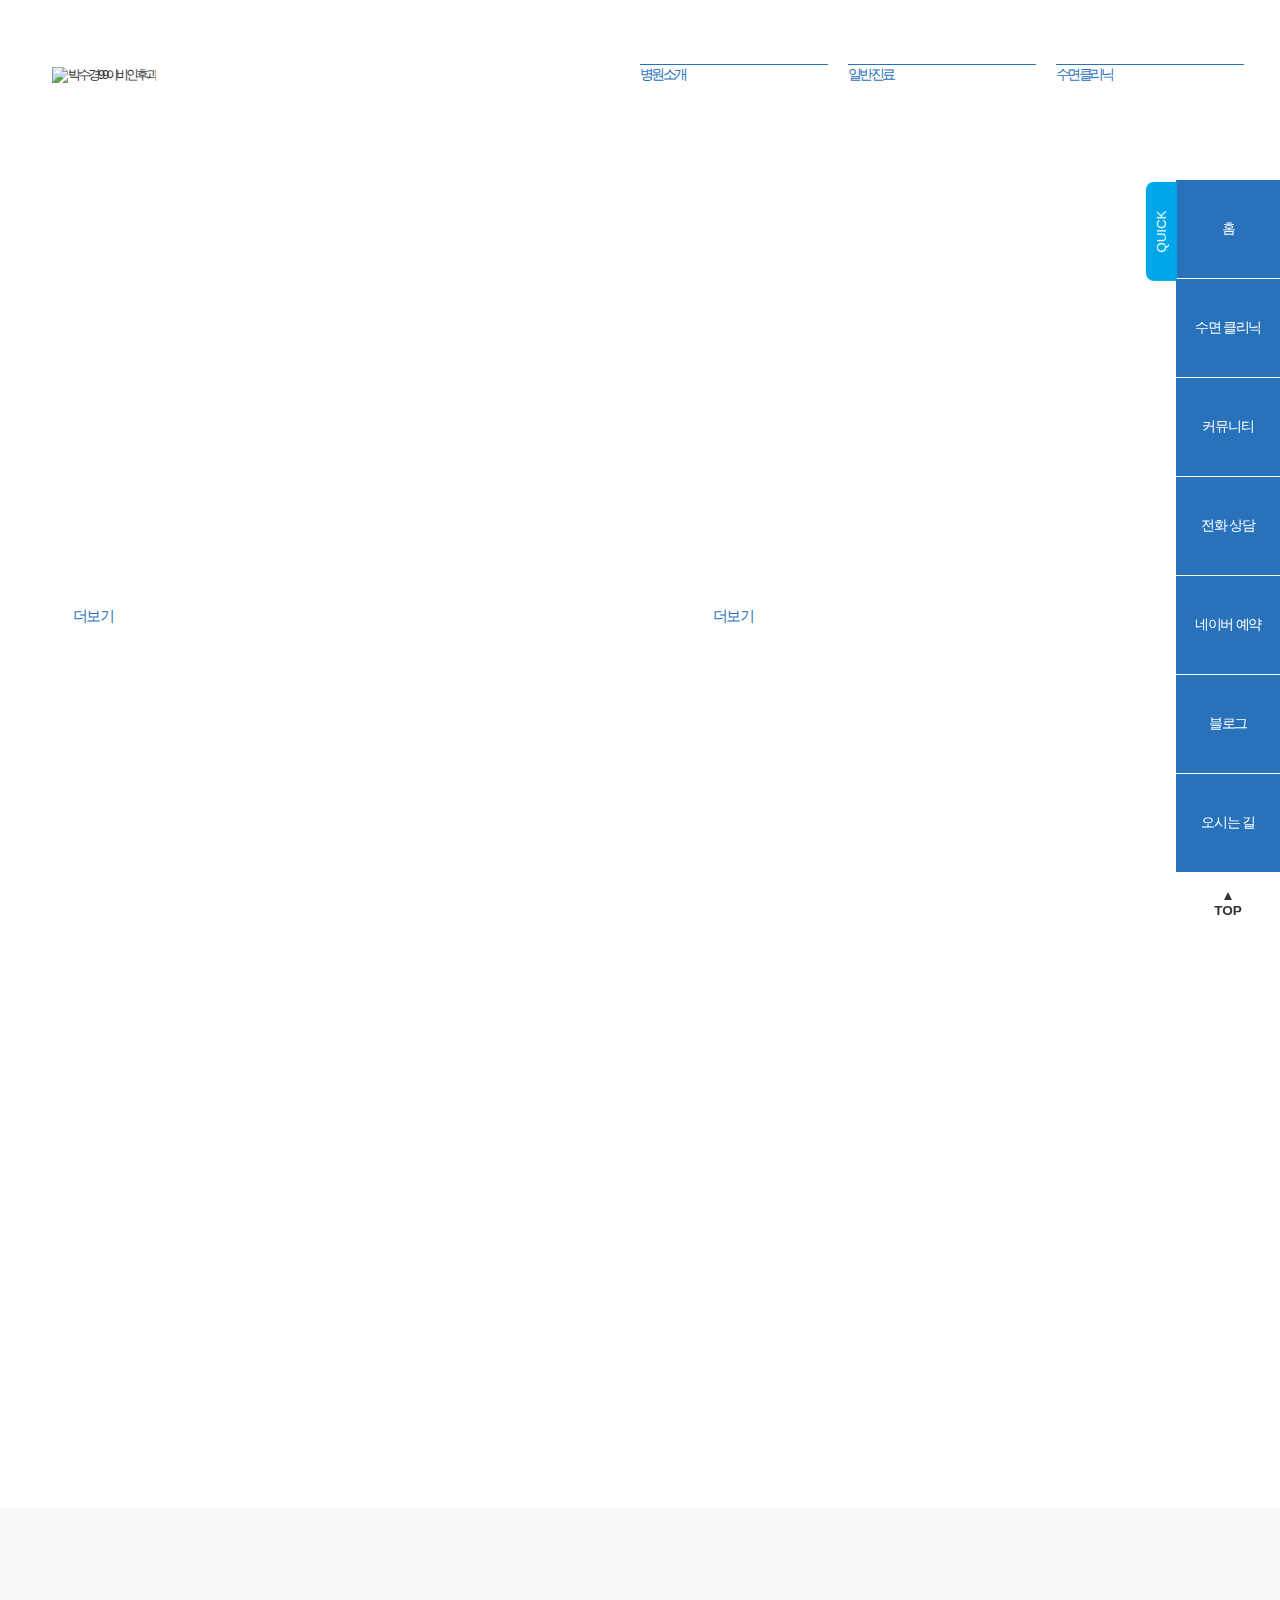
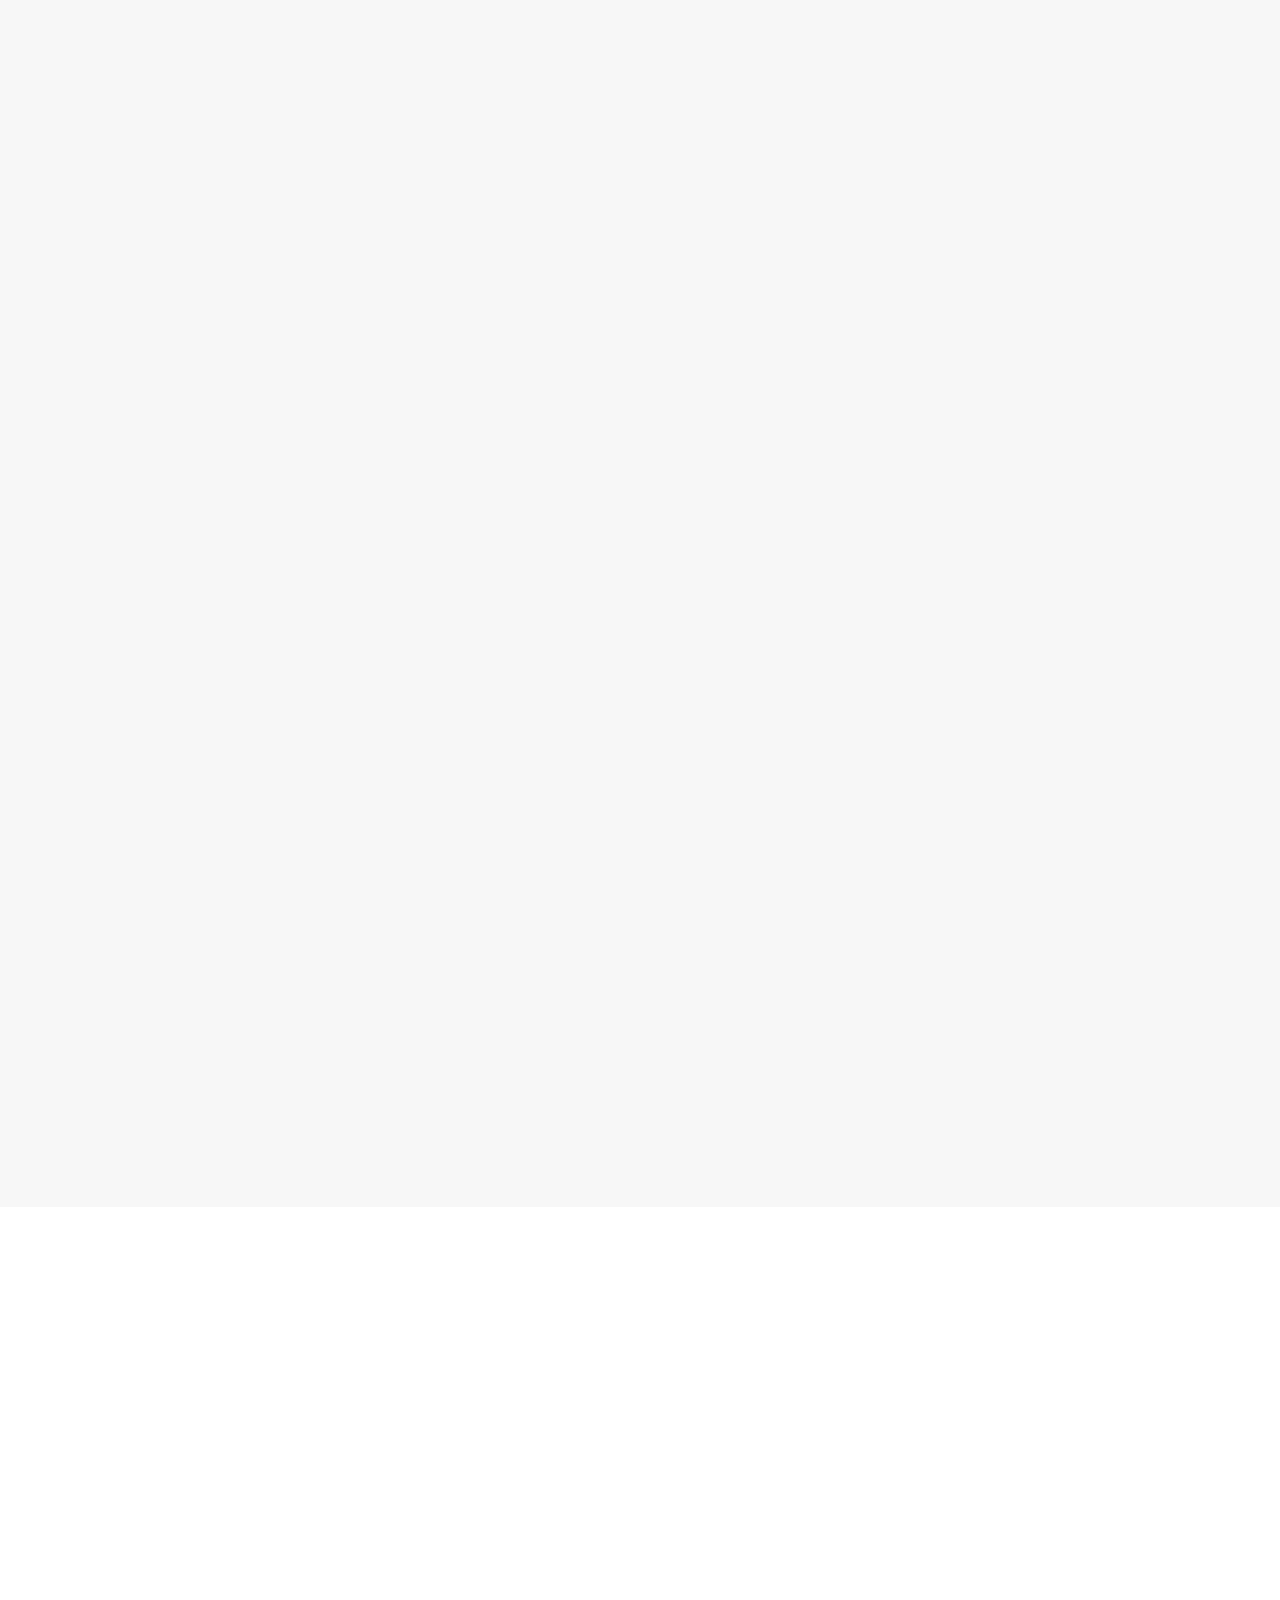
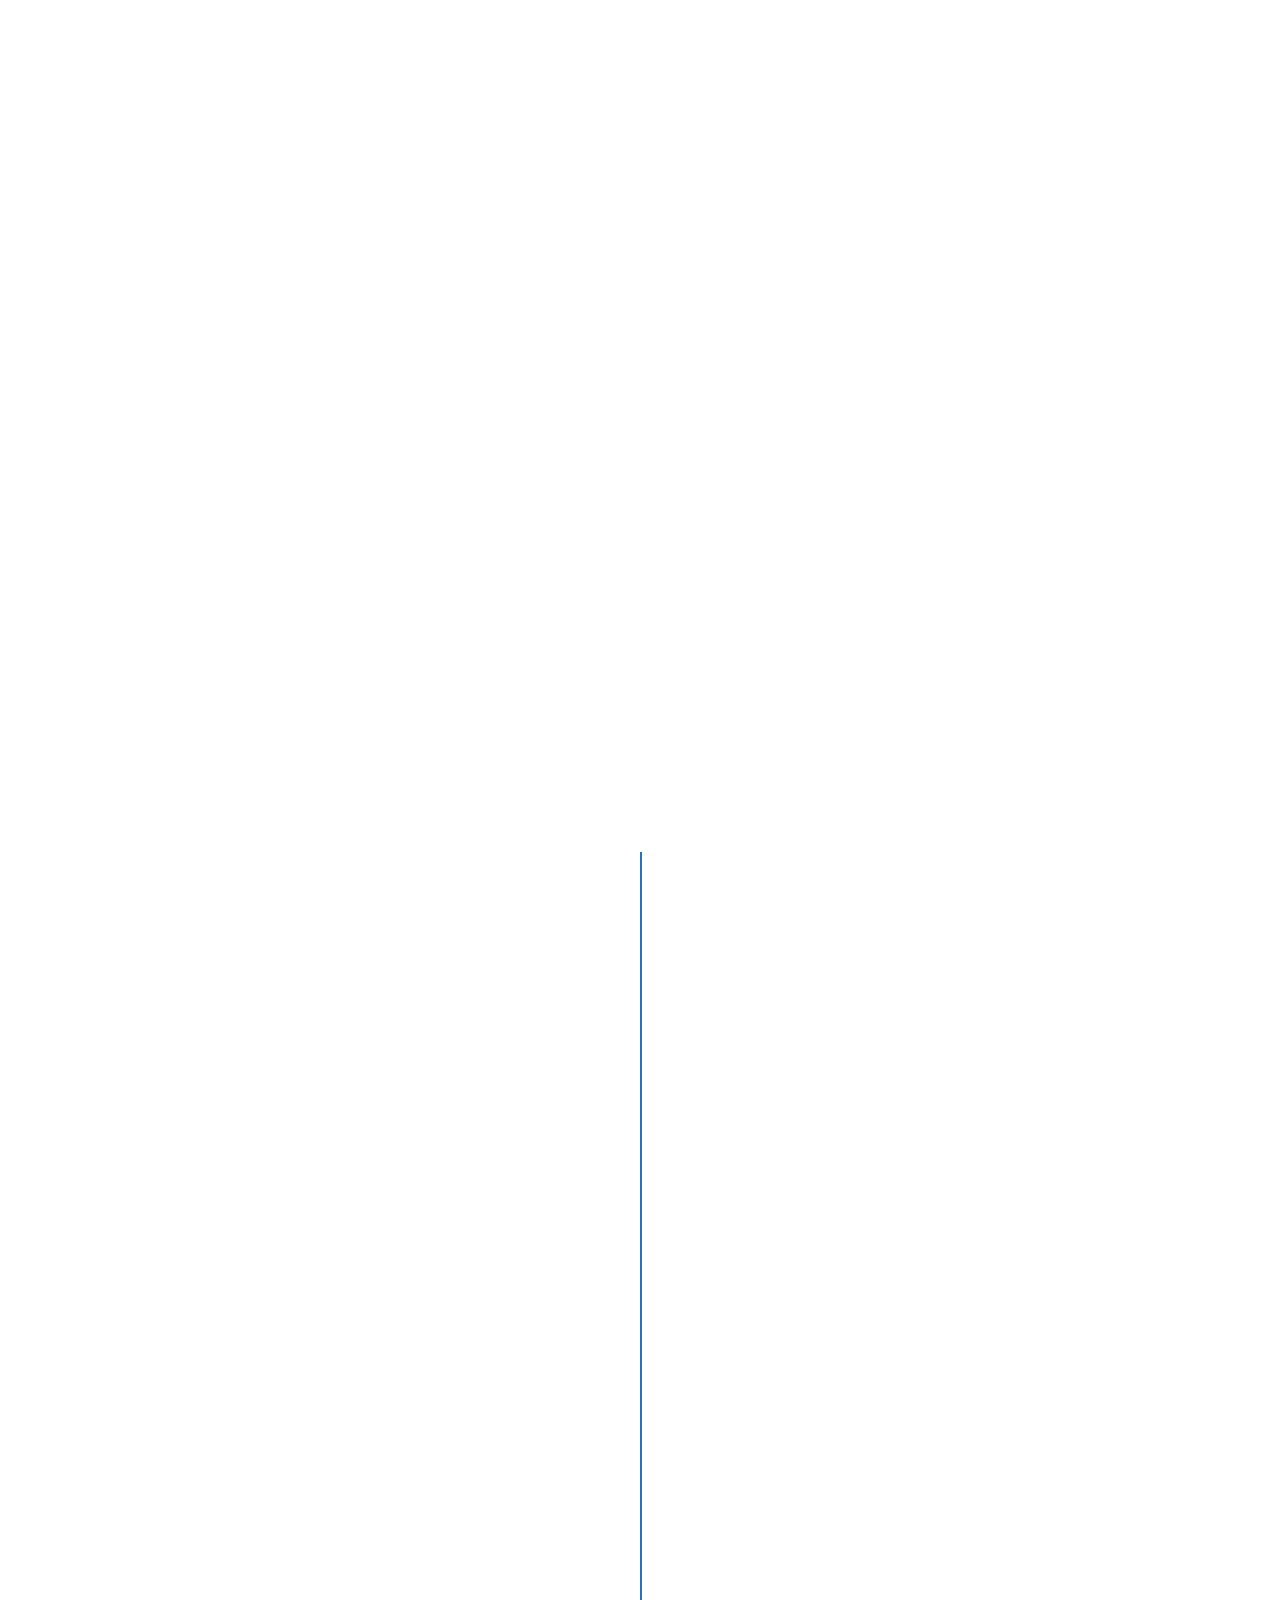
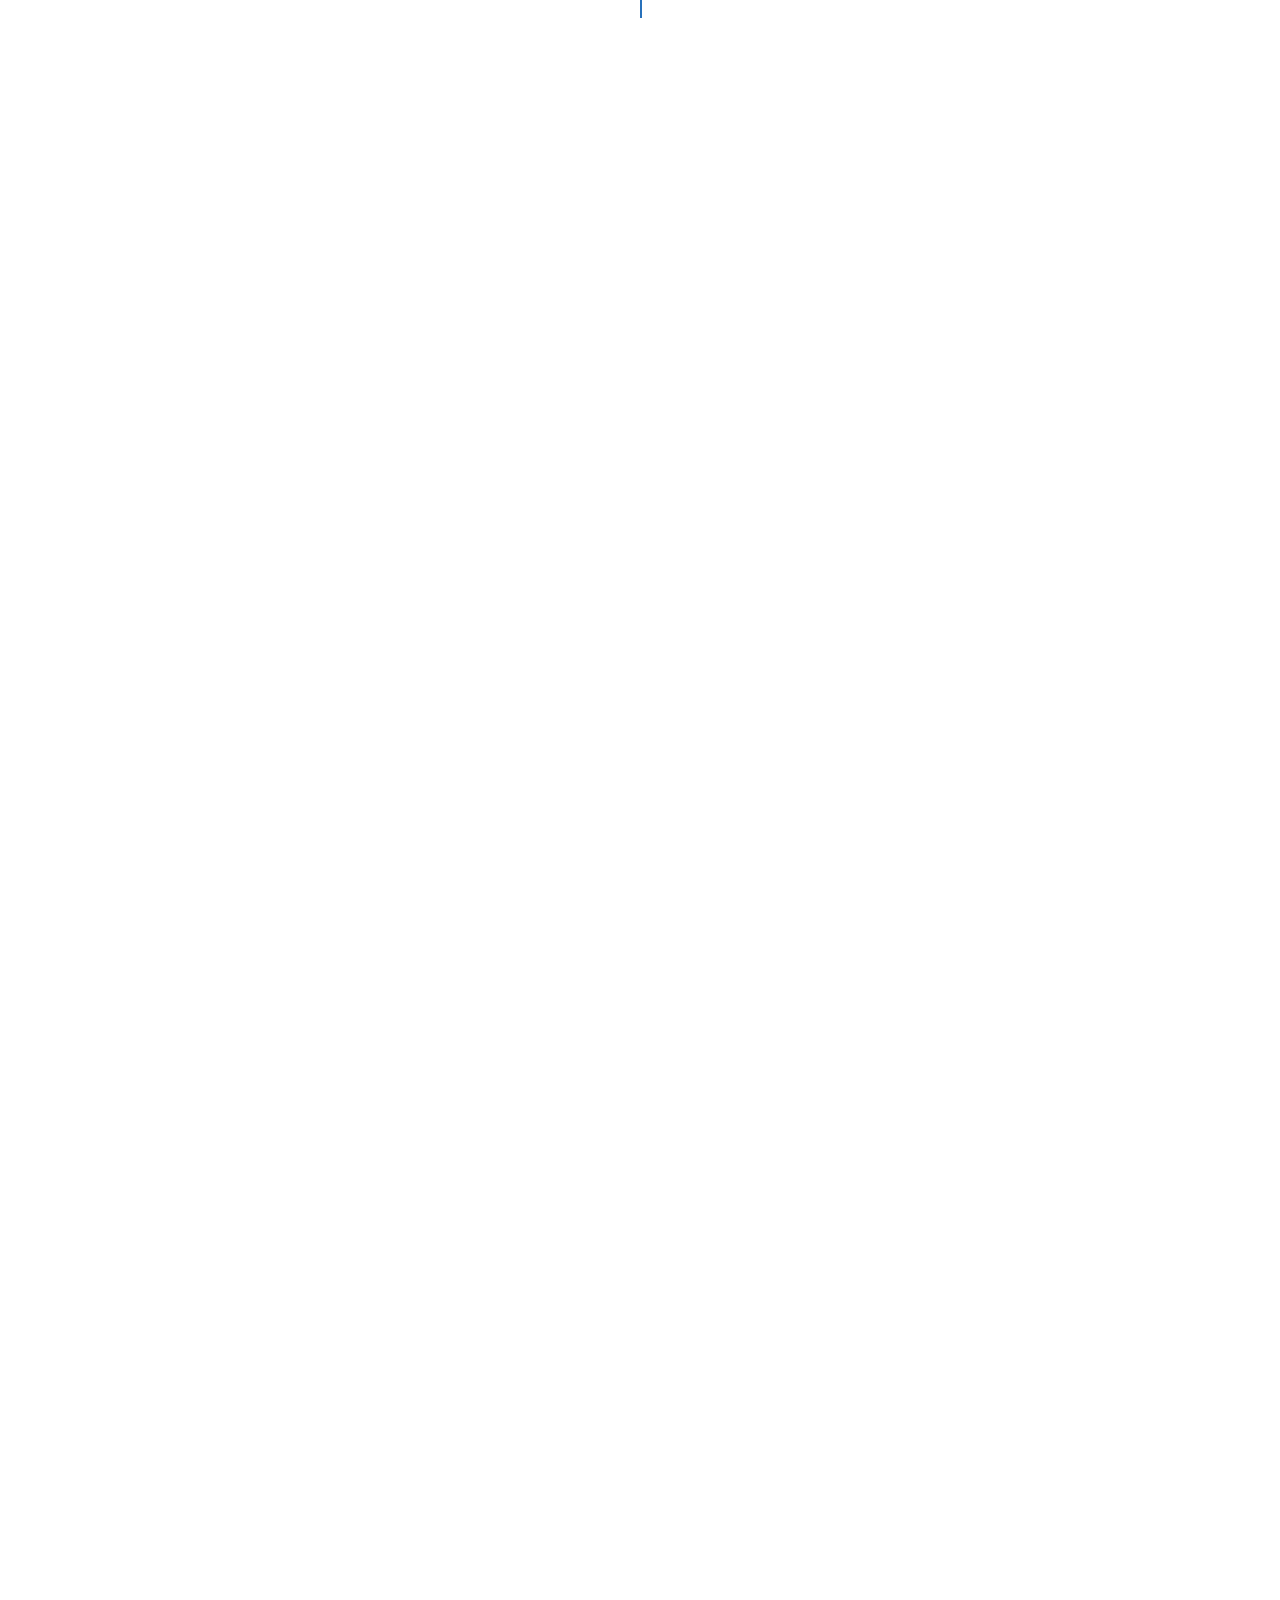
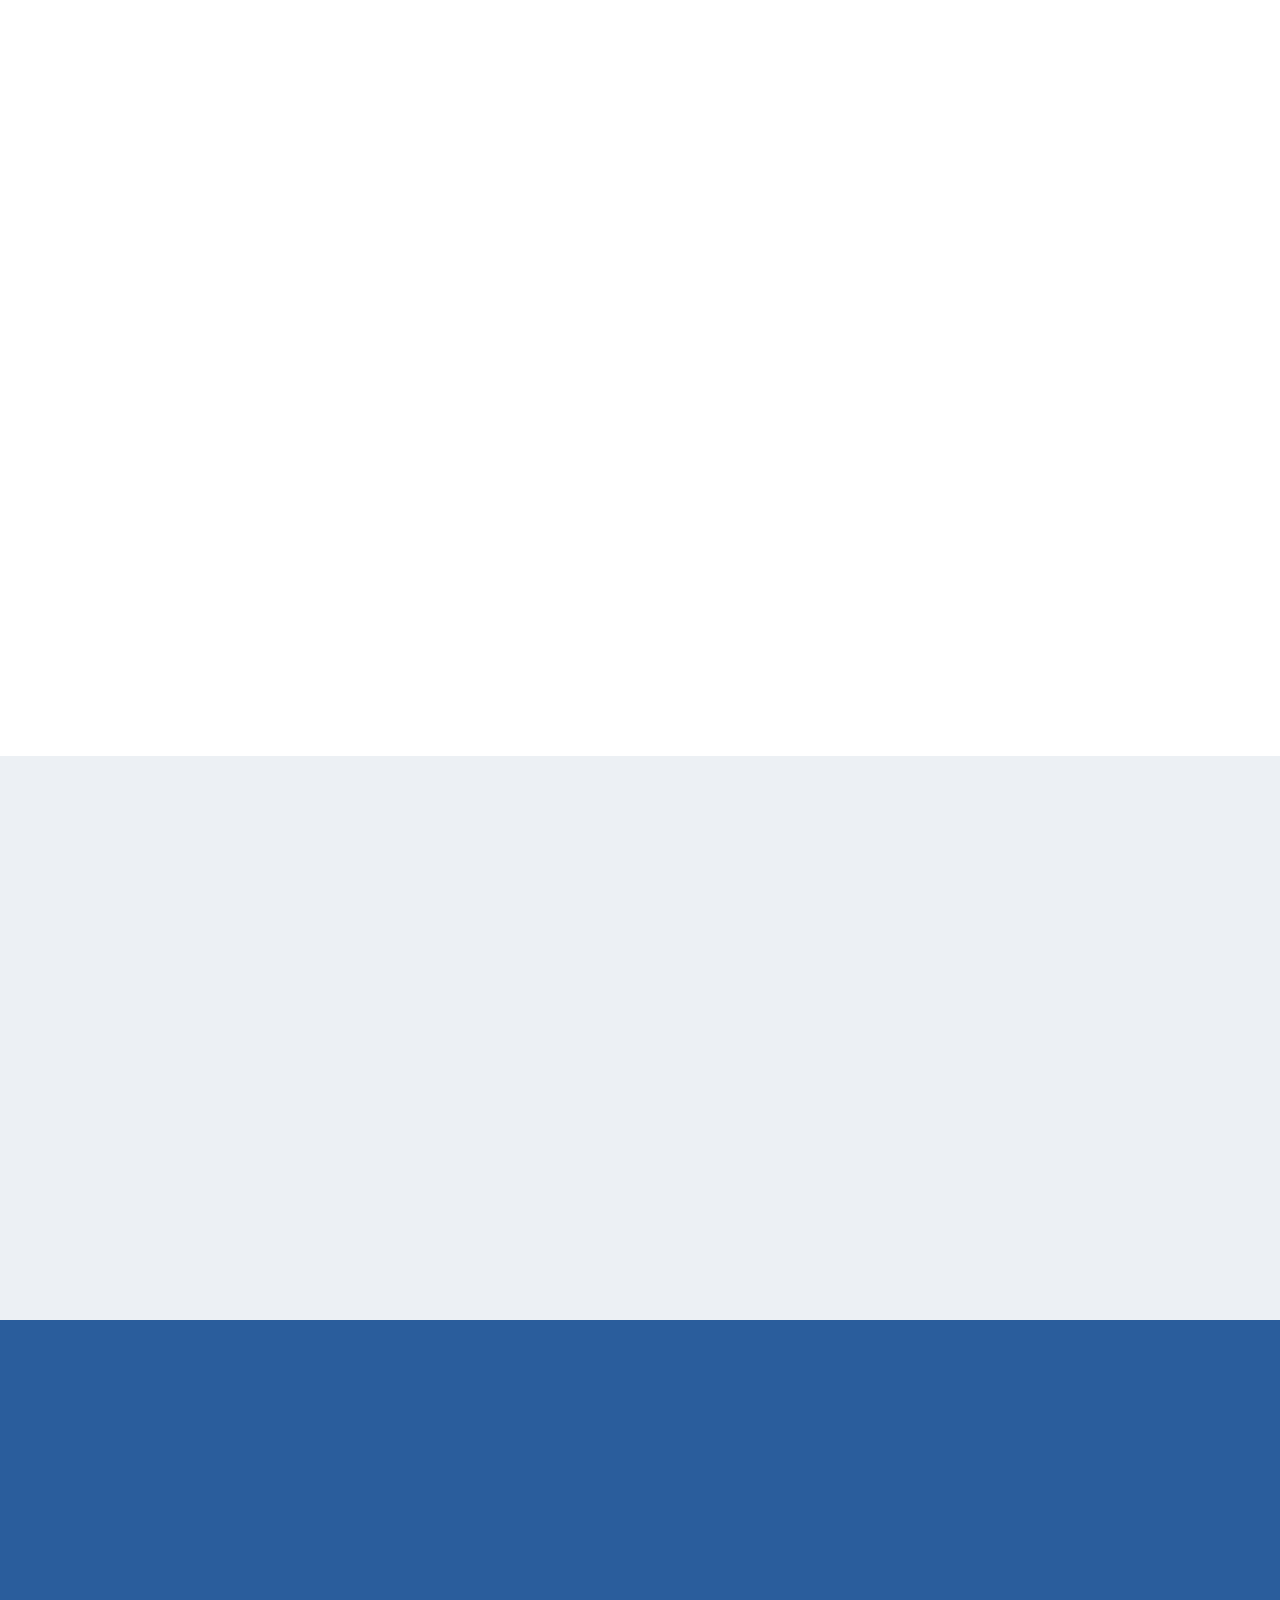
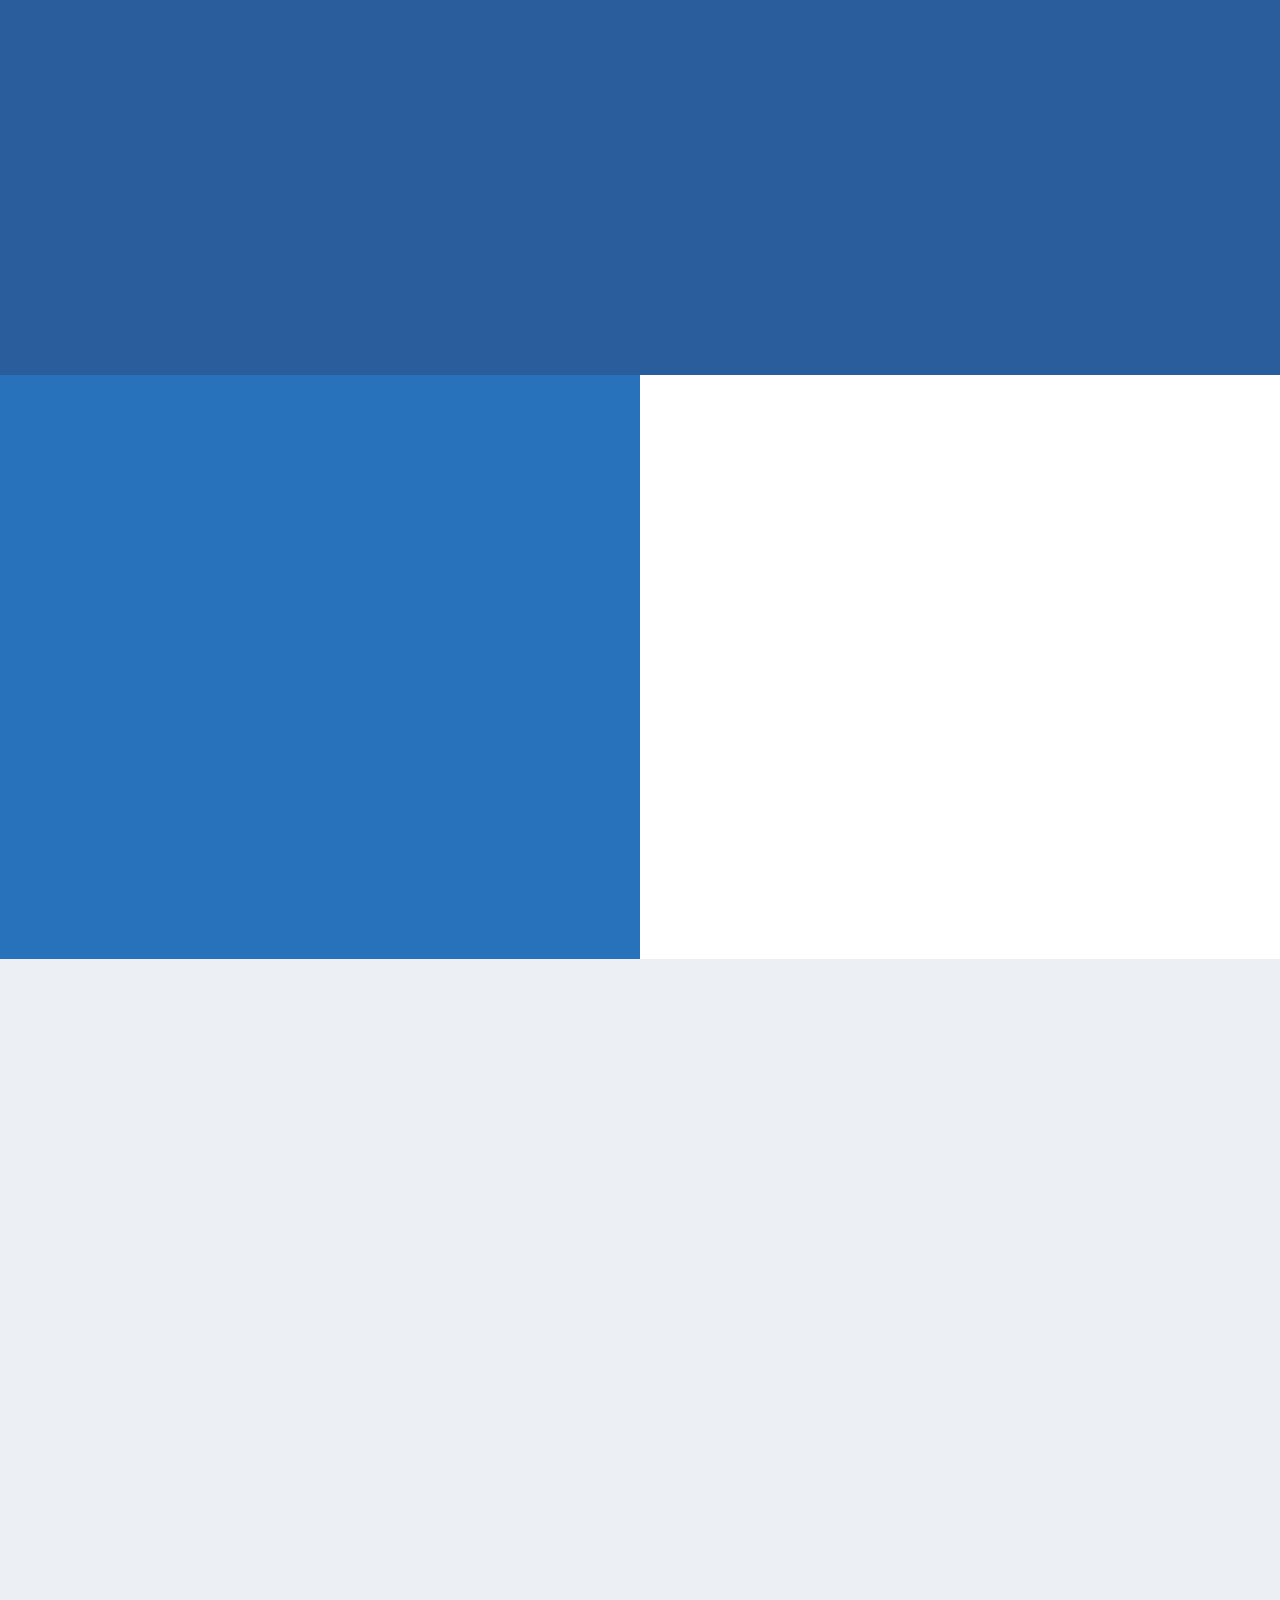
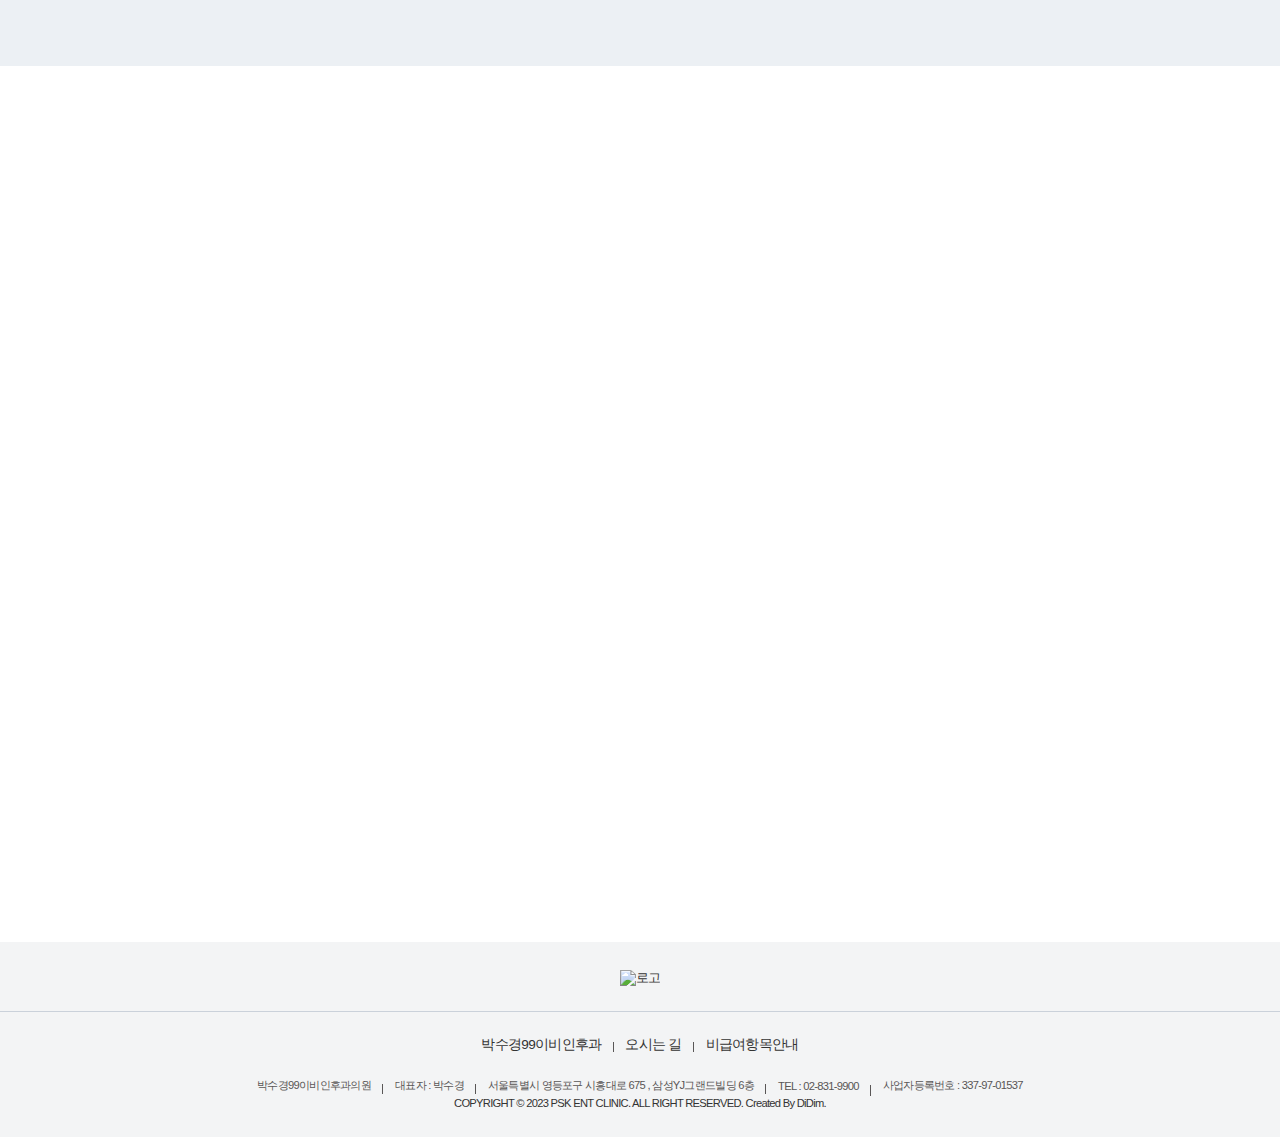
==== index.html @ 0fe1dd28 "반응형" ====
<!DOCTYPE html>
<html lang="ko">
  <head>
    <meta charset="UTF-8" />
    <meta http-equiv="X-UA-Compatible" content="IE=edge" />
    <meta
      name="viewport"
      content="width=device-width, initial-scale=1, minimum-scale=1, maximum-scale=1, user-scalable=no"
    />
    <title>박수경99이비인후과</title>
    <link rel="stylesheet" type="text/css" href="https://cdn.jsdelivr.net/npm/slick-carousel@1.8.1/slick/slick.css"/>
    <!-- AOS 라이브러리 불러오기-->
    <link rel="stylesheet" href="https://unpkg.com/aos@2.3.1/dist/aos.css"> 
    <link rel="stylesheet" href="css/style.css" />
    <!-- jquery -->
    <script type="text/javascript" src="js/jquery.min.js"></script>
    <!-- html5shiv -->
    <!--[if lt IE 9]>
      <script src="js/html5shiv.js"></script>
    <![endif]-->
    <!-- vender-prefix -->
    <!-- <script type="text/javascript" src="js/prefixfree.min.js"></script> -->
    <script src="js/respond.min.js"></script>
    <script src="https://unpkg.com/aos@2.3.1/dist/aos.js"></script> 
    <script type="text/javascript" src="https://cdn.jsdelivr.net/npm/slick-carousel@1.8.1/slick/slick.min.js"></script>
    <script src="js/script.js"></script>

  </head>
  <body>
    <header id="header">
      <a class="logo" href="/psk99ent/index.html"><img src="img/h_logo.jpg" alt="박수경99이비인후과"/></a>
      <nav id="nav">
        <ul>
          <li><a href="">병원 소개</a></li>
          <li><a href="/psk99ent/index.html">일반 진료</a></li>
          <li><a href="/psk99ent/sub-01.html">수면 클리닉</a></li>
        </ul>
      </nav>
      <div id="m_menu">
        <input class="burger-check" type="checkbox" id="burger-check" /><label class="burger-icon" for="burger-check"><span class="burger-sticks"></span></label>
        <div class="menu">
          <div style="width: 25rem;">
            <ul>
              <li><a href="">병원 소개 <img src="img/ico_right.png" alt=""></a></li>
              <li><a href="">일반 진료 <img src="img/ico_right.png" alt=""></a></li>
              <li><a href="">수면 클리닉 <img src="img/ico_right.png" alt=""></a></li>
            </ul>            
          </div>
        </div>
      </div>
    </header>
    <div class="side_menu">
      <button class="click_btn">QUICK</button>
      <ul>
        <li><a href="/psk99ent/index.html">홈</a></li>
        <li><a href="/psk99ent/sub-01.html">수면 클리닉</a></li>
        <li><a href="">커뮤니티</a></li>
        <li><a href="">전화 상담</a></li>
        <li><a href="">네이버 예약</a></li>
        <li><a href="">블로그</a></li>
        <li><a href="/psk99ent/index.html#map">오시는 길</a></li>
      </ul>
      <button class="top_btn">▲<br>TOP</button>
    </div>
    <div id="container_wr">
      <section id="main01">
        <div class="main_bg">
          <a href="/psk99ent/index.html" class="main_con">
            <div class="main_bg01">
              <div class="txt_box">
                <h2><b>이비인후과</b><br>일반진료</h2>
                <p><b>비염 축농증 치료_</b>알레르기 검사,  면역치료, 수술</p>
                <p><b>두경부 클리닉_</b>만성기침, 목이물감, 경부 종물</p>
                <span class="more_btn">더보기</span>
              </div>
            </div>
          </a>
          <a href="/psk99ent/sub-01.html" class="main_con">
            <div class="main_bg02">
              <div class="txt_box">
                <h2><b>수면</b><br>클리닉</h2>
                <p>수면진료, 수면다원검사, 검사결과 확인까지-</p>
                <p>원스톱으로 한번에!</p>
                <span class="more_btn">더보기</span>
              </div>
            </div>
          </a>
        </div>
      </section>  <!-- // main01 end-->
      <section id="main02">
        <div class="ms_con">
          <h2 data-aos="fade-up"><b>박수경99이비인후과는</b><br>대학병원 수준으로 세심하게 진료합니다.</h3>
        </div>
      </div> <!-- // main02 end-->
      <section id="main03">
        <div class="contents">
          <div class="pr_box" data-aos="fade-right">
            <div class="img_box">
              <img src="img/profile_img.png" alt="박수경원장">
            </div>
            <p>대표원장 <b>박 수 경</b></p>
          </div>
          <div class="ms_con" data-aos="fade-left">
            <h2>안녕하세요.<br>박수경99이비인후과<br>대표원장 박수경입니다.</h2>
            <ul>
              <p><b>학력 및 경력</b></p>
              <li>이화여자대학교 의학과 졸업</li>
              <li>서울대학교 의학과 석사(면역학)</li>
              <li>서울대학교 의학과 박사(뇌신경과학)</li>
              <li>이대목동병원 이비인후과 전공의.전임의</li>
              <li>서울대병원 이비인후과 이과 전임의</li>
              <li>University of California San Diego 교환교수</li>
              <li>한림대 강남성심병원 이비인후과 교수 2007-2023</li>
            </ul>
            <ul>
              <p><b>학회 및 활동</b></p>
              <li>보건복지부 선천성 난청검사및 보청기 지원사업  책임 및 자문교수  2019 - 2022</li>
              <li>질병관리청 영유아건강건짐사업 청각부분 자문의원 2007 - 2022</li>
              <li>보건복지부 신생아난청 조기진단사업 자문의원 2009 - 2018</li>
              <li>대한청각회 신생아 및 영아 난청 조기진단 특위 위원장 2019 - 2022</li>
              <li>대한청각학회 교육위원 2014 - 2022</li>
              <li>대한이비인후과학회 수련위원 2019 - 2021</li>
              <li>대한이과학회 공보위원 2020 - 2022</li>
              <li>대한이비인후과 사회봉사 2019  - 현재</li>
              <li>라파엘 인터네셔널 이사 : 몽골 난청조기진단사업 자문  </li>
            </ul>
            <ul>
              <p><b>수상</b></p>
              <li>대한청각학회 우수논문상 2007</li>
              <li>대한청각회 50주년 공로상 2016</li>
              <li>국무총리표창 2016</li>
            </ul>
          </div>
        </div>
      </section> <!-- // main03 end-->
      <section id="main04">
        <span class="num" data-aos="fade-up">01</span>
        <h2 data-aos="fade-up" data-aos-delay="200">박수경99이비인후과<br><b>일반진료 과목</b></h2>
        <p data-aos="fade-up"  data-aos-delay="400">박수경99이비인후과는 대학병원 수준으로 세심하고 꼼꼼하게, 실질적인 도움이 되도록 진료합니다.</p>
        <div class="contents" data-aos="fade-up"  data-aos-delay="600">
          <div class="clinic">
            <div class="img_box">
              <img src="img/clinic_img01.jpg" alt="난청보청기클리닉">
              <div class="ms_con">
                <p>난청·보청기 클리닉</p>
                <ul>
                  <li>- 청력검사/청각장애진단</li>
                  <li>- 보청기</li>
                </ul>
              </div>
            </div>
            <div class="img_box">
              <img src="img/clinic_img02.jpg" alt="어지럼증클리닉">
              <div class="ms_con">
                <p>어지럼증 클리닉</p>
                <ul>
                  <li>- 비디오안진, 프렌젤안경검사</li>
                  <li>- 비디오두부충동검사</li>
                  <li>- 자율신경계이상검사</li>
                  <li>- 낮병동 입원 검사 및 수액치료</li>
                </ul>
              </div>
            </div>
            <div class="img_box">
              <img src="img/clinic_img03.jpg" alt="알레르기비염클리닉">
              <div class="ms_con">
                <p>알레르기·비염 클리닉</p>
                <ul>
                  <li>- MAST검사, UniCAP검사</li>
                  <li>- Full HD 내시경 검사 및 모니터링 시스템</li>
                  <li>- 부비동, 비강, 안면부 3D  CT 검사</li>
                  <li>- 후각검사, 미각검사</li>
                  <li>- 하비갑개점막하절제술</li>
                </ul>
              </div>
            </div>
            <div class="img_box">
              <img src="img/clinic_img04.jpg" alt="수액클리닉">
              <div class="ms_con">
                <p>수액 클리닉</p>
                <ul>
                  <li>- 어지러움 · 이명 수액</li>
                  <li>- 감기몸살 피로회복 수액</li>
                  <li>- 후두염 · 목소리 수액</li>
                  <li>- 비타민C · 황산화 주사</li>
                  <li>- 영양제(아미노산, 종합비타민) 주사</li>
                </ul>
              </div>
            </div>
          </div>
        </div>
      </section> <!-- // main04 end-->
      <section id="main05">
        <h2 data-aos="fade-up">왜,<br><b>박수경99이비인후과</b>인가요?</h2>
        <div class="contents">
          <div class="img_box" data-aos="fade-up">
            <img src="img/why_img01.jpg" alt="사진">
            <div class="ms_con">
              <h3>대학병원 수준의<br><b>전문적인 진료</b></h3>
              <p>9월 9일은 귀의 날입니다. 본 의원은 귀 질환을 보다 전문으로 진료합니다.<br>박수경99이비인후과는 정확한 진단을 위해 필요한 검사를 진행합니다.</p>
            </div>
          </div>
          <div class="img_box img_box02" data-aos="fade-up">
            <img src="img/why_img02.jpg" alt="사진">
            <div class="ms_con">
              <h3>환자를 가족처럼 생각하여<br><b>꼼꼼하고 세심하게 진료합니다</b></h3>
              <p>환자를 내 가족처럼 생각하여 꼼꼼한 진단과 치료를 통해<br>박수경99이비인후과는 정확한 진단을 위해 필요한 검사를 진행합니다.</p>
            </div>
          </div>
          <div class="img_box" data-aos="fade-up">
            <img src="img/why_img03.jpg" alt="사진">
            <div class="ms_con">
              <h3>더불어 건강할 수 있도록<br><b>귀 질환 정책에 도움이 되는 병원</b></h3>
              <p>방문하기 어려운 분들에게도 도움이 되도록, 봉사활동과 관련 정책에 참여하고<br>지역사회와 정부의 실질적인 도움을 받을 수 있도록 노력하겠습니다.</p>
            </div>
          </div>
        </div>      
      </section>
      <section id="main06">
        <span class="num" data-aos="fade-up">02</span>
        <h2 data-aos="fade-up">박수경99이비인후과<br><b>수면클리닉</b></h2>
        <p data-aos="fade-up">수면질환은 깊은 잠을 방해하고 수면의 질을 저하시켜 피로, 집중력 저하, 무기력 등 일상생활에 지장을 줍니다.<br>코골이, 수면무호흡증, 이갈이 등이 가장 대표적인 수면장애 질환입니다.</p>
        <div class="contents" data-aos="fade-up">
          <h3>수면장애 질환</h3>
          <div class="clinic">
            <div class="img_box">
              <div class="ms_bg ms_bg01"></div>
              <div class="ms_con">
                <p>수면무호흡증</p>
              </div>
            </div>
            <div class="img_box">
              <div class="ms_bg ms_bg02"></div>
              <div class="ms_con">
                <p>코골이</p>
              </div>
            </div>
            <div class="img_box">
              <div class="ms_bg ms_bg03"></div>
              <div class="ms_con">
                <p>이갈이</p>
              </div>
            </div>
            <div class="img_box">
              <div class="ms_bg ms_bg04"></div>
              <div class="ms_con">
                <p>불면증</p>
              </div>
            </div>
            <div class="img_box">
              <div class="ms_bg ms_bg05"></div>
              <div class="ms_con">
                <p>수면장애</p>
              </div>
            </div>
          </div>
        </div>
      </section> <!-- // main06 end-->
      <section id="main07">
        <h2 data-aos="fade-up">수면질환 진단을 위한 표준검사<br><b>수면다원검사</b></h2>
        <p data-aos="fade-up">수면다원검사는 다양한 수면질환을 진단하는 필수적 검사입니다.<br>박수경99이비인후과의 수면클리닉은 수면전문의 인력, 수면다원검사 시설로<br>정확한 진단과 편리한 원스톱 서비스를 약속드립니다.</p>
        <div class="contents">
          <div class="scroll_banner">
            <div class="ms_con">
              <h3 data-aos="fade-up">수면다원검사란?</h3>
              <p  data-aos="fade-up">수면다원검사는 코골이, 수면무호흡증, 기면증, 수면 중 이상행동 등<br>대부분 수면질환의 진단을 위해 꼭 필요한 표준검사입니다.</p>
            </div>
          </div>
        </div>
        <div class="contents contents02">
          <h3 data-aos="fade-up">수면다원검사 과정</h3>
          <ul>
            <li data-aos="fade-right"  data-aos-delay="500">수면무호흡<br>진단</li>
            <img data-aos="fade-right" data-aos-delay="700" src="img/arrow.png" alt="화살표">
            <li data-aos="fade-right" data-aos-delay="900">수면다원검사</li>
            <img data-aos="fade-right" data-aos-delay="1100" src="img/arrow.png" alt="화살표">
            <li data-aos="fade-right" data-aos-delay="1300">양압압력<br>적성검사</li>
            <img data-aos="fade-right" data-aos-delay="1500" src="img/arrow.png" alt="화살표">
            <li data-aos="fade-right" data-aos-delay="1700">양압기 처방</li>
            <img data-aos="fade-right" data-aos-delay="1900" src="img/arrow.png" alt="화살표">
            <li data-aos="fade-right" data-aos-delay="2100">양압기 대여 및<br>요양비 청구</li>
          </ul>
        </div>
        <div class="contents contents03">
          <h3 data-aos="fade-up">수면다원검사 대상</h3>
          <ul data-aos="fade-up" data-aos-delay="400">
            <li><span>01</span>수면무호흡이 의심될 경우</li>
            <li><span>02</span>코골이 수술 전, 수면무호흡 수술 전, 양압기 치료 전</li>
            <li><span>03</span>충분한 수면 후에도 졸음, 만성피로</li>
            <li><span>04</span>수면 중 뒤척임이 많은 경우</li>
            <li><span>05</span>만성 불면증</li>
            <li><span>06</span>수면 중 이상행동을 보이는 경우</li>
          </ul>
        </div>
        <div class="contents contents04">
          <h3 data-aos="fade-up">검사 시 주의사항</h3>
          <p data-aos="fade-up">박수경99이비인후과의 수면클리닉 수면다원검사는 본인의 수면 패턴에 따라 언제든지 자유롭게 검사 진행할 수 있습니다.</p>
          <ul data-aos="fade-up">
            <li><span>✓</span>검사 전날 평소처럼 주무시고, 당일 낮잠은 피하세요</li>
            <li><span>✓</span>검사 전날 밤에 수면제 같은 약을 복용하지 마세요</li>
            <li><span>✓</span>검사 당일에 술, 커피, 담배 등을 피하세요</li>
            <li><span>✓</span>검사 당일 머리를 감고 스프레이,오일 등을 사용하지 마세요 </li>
            <li><span>✓</span>검사 당일에 평소처럼 저녁 식사를 하신 뒤 방문해 주세요</li>
            <li></li>
          </ul>
        </div>
      </section>
      <section id="main08">
        <div class="inner">
          <div class="text_box">
            <div class="inner_box" data-aos="fade-right">
              <h2>박수경99이비인후과<br><b>둘러보기</b></h2>
              <p>박수경99이비인후과는 <br>환자에게 쾌적하고 편리한 환경을 제공함으로써 <br>최상의 치료를 돕도록 설계하였습니다.</p>
              <div class="slide_arrow">
              <div class="prev"><img src="img/arrow-left.png" alt="이전"></div>
              <div class="next"><img src="img/arrow-right.png" alt="다음"></div>
              </div>
            </div>
          </div>
          <div class="content">
            <div class="slide" data-aos="fade-left" data-aos-delay="400">
              <img src="img/slide_img01.jpg" alt="대기실">
              <img src="img/slide_img02.jpg" alt="호흡기치료실">
              <img src="img/slide_img03.jpg" alt="접수대">
              <img src="img/slide_img01.jpg" alt="대기실">
              <img src="img/slide_img02.jpg" alt="호흡기치료실">
              <img src="img/slide_img03.jpg" alt="접수대">
            </div>
          </div>
        </div>
      </section>
      <section id="main_form">
        <div class="inner">
          <h2  data-aos="fade-up">빠른 상담</h2>
          <div class="form_box"  data-aos="fade-up">
            <form action="">
              <input type="text" name="name" class="name" value='이름' onfocus="this.value='';this.style.color='#333';" style="color:#c1ccd7">
              <input type="text" name="number" class="number" value='연락처' onfocus="this.value='';this.style.color='#333';" style="color:#c1ccd7">
              <textarea class="textarea" name="content" cols="30" rows="10" value="상담내용" placeholder="상담내용"></textarea>
              <input type="checkbox"><span class="check" style=" vertical-align:middle;">개인정보취급방침 동의</span>
            </form>
          </div>
          <button class="form_btn"  data-aos="fade-up">상담 신청하기</button>
        </div>
      </section>
      <section id="map">
        <h2 data-aos="fade-up">박수경99이비인후과<br><b>오시는 길</b></h2>
        <p data-aos="fade-up">서울특별시 영등포구 시흥대로 675 , 삼성YJ그랜드빌딩 6층 (국민은행 건물)<br>
          한림대강남성심병원 본관과 신관 건물 사이<br>
          <span data-aos="fade-up">*기본 1시간 무료 주차 (기계식 주차장, SUV 주차 불가)</span></p>
          <div class="map_box" data-aos="fade-up">
                        <!--
              * 카카오맵 - 약도서비스
              * 한 페이지 내에 약도를 2개 이상 넣을 경우에는
              * 약도의 수 만큼 소스를 새로 생성, 삽입해야 합니다.
            -->
            <!-- 1. 약도 노드 -->
            <div id="daumRoughmapContainer1698738589159" class="root_daum_roughmap root_daum_roughmap_landing" style="width:100%"></div>

            <!-- 2. 설치 스크립트 -->
            <script charset="UTF-8" class="daum_roughmap_loader_script" src="https://ssl.daumcdn.net/dmaps/map_js_init/roughmapLoader.js"></script>

            <!-- 3. 실행 스크립트 -->
            <script charset="UTF-8">
              new daum.roughmap.Lander({
                "timestamp" : "1698738589159",
                "key" : "2gnpu",
                "mapHeight" : "580"
              }).render();
            </script>
          </div>
          <div class="txt_box"  data-aos="fade-up">
            <div class="inner">
              <p>진료시간</p>
              <ul>
                <li><b>평&emsp;&nbsp;&nbsp;&nbsp;&nbsp;일</b> 09:30 ~ 18:30</li>
                <li><b>점심시간</b> 13:30 ~ 14:30</li>
                <li><b>토&nbsp;&nbsp;요&nbsp;&nbsp;일</b> 09:00 ~ 14:00</li>
                <span>※ 토요일은 점심시간 없이 진료<br>※ 일요일·공휴일 휴진</span>
              </ul>
            </div>
            <div class="inner">
              <p>진료예약</p>
              <div>
                <h3>02-831-9900</h3>
                <span>친절히 상담해 드립니다.</span>
              </div>
            </div>
          </div>
      </section>
      <footer id="footer">
        <img src="img/f_logo.jpg" alt="로고">
        <div class="f_top">
          <ul>
            <li><a href="#">박수경99이비인후과</a></li>
            <li><a href="#map">오시는 길</a></li>
            <li><a href="#">비급여항목안내</a></li>
          </ul>
        </div>
        <div class="f_btm">
          <ul>
            <li>박수경99이비인후과의원</li>
            <li>대표자 : 박수경</li>
            <li>서울특별시 영등포구 시흥대로 675 , 삼성YJ그랜드빌딩 6층</li>
            <li>TEL : 02-831-9900</li>
            <li>사업자등록번호 :  337-97-01537 </li>
          </ul>
          <div class="copyright">
            COPYRIGHT &copy 2023  PSK ENT CLINIC. ALL RIGHT RESERVED. Created By DiDim.
          </div>
        </div>
      </footer> 
    </div> <!-- // container_wrap end-->
  </body>
  <script>
      
    $('.click_btn').click(function() {
        $('.side_menu').toggleClass('on');
    });

</script>
</html>
---- css/style.css ----
@charset "utf-8";
@import url('https://webfontworld.github.io/onestore/OneMobile.css');
@import url('https://webfontworld.github.io/gmarket/GmarketSans.css');
@import url(//fonts.googleapis.com/earlyaccess/notosanskr.css);

* {
  margin: 0;
  padding: 0;
  box-sizing: border-box;
}
html {
  font-size: 10px;
  overflow-x: hidden;
  min-width: 42rem;
}
body {
  font-family: 'Noto Sans KR', sans-serif;

  background-color: #fff;
  font-size: 1.6rem;
  letter-spacing: -3px;
}

a {
  color: #333;
  text-decoration: none;
}
img {
  border: 0;
  vertical-align: middle;
}
ul,
li {
  list-style: none;
}

h1 {
  font-size: 0;
}

h2 {
  font-size:4.8rem;
}

h3 {
  font-size: 4.3rem; 
}

h1, h2, h3, h4 {
  font-family:'OneMobile', 'Noto Sans Kr', sans-serif; 
  letter-spacing: -3px;
  color: var(--maincolor);
  font-weight:200;
}

p, span, b {
  line-height:150%;
  letter-spacing: -0.2rem;;
}

p {
  font-size:2.2rem;
  font-weight:300
}

.num {
  font-family: 'GmarketSans', sans-serif;
  display: inline-block;
  font-size: 6rem;
  font-weight:300;
  background: var(--maincolor);
  color: var(--white);
  width:9rem;
  height: 9rem;
  border-radius: 1rem;
  padding-top:0.5rem; 
  margin-bottom: 5rem
}

:root {
  --maincolor : #2871bb;
  --subcolor : #567697;
  --white : #fff;
}

/* layout */
html {
  font-size: 10px;
}
body {
  min-width: 320px;
  color: #333;
}


input:focus::-webkit-input-placeholder,
textarea:focus::-webkit-input-placeholder { /* WebKit browsers */
  color:transparent;
}

input:focus:-moz-placeholder,
textarea:focus:-moz-placeholder { /* Mozilla Firefox 4 to 18 */
  color:transparent;
}

input:focus::-moz-placeholder,
textarea:focus::-moz-placeholder { /* Mozilla Firefox 19+ */
  color:transparent;
}

input:focus:-ms-input-placeholder,
textarea:focus:-ms-input-placeholder { /* Internet Explorer 10+ */
  color:transparent;
}


/* reponsible PC */
@media all and (max-width: 1470px) {
  html {
    font-size:8px;
  }
}

@media all and (max-width: 767px) {
  html {
    font-size:7px;
  }
}

@media all and (max-width: 640px) {
  h2 {
    font-size:4rem;
  }
}

@media all and (max-width: 640px) {
  h2 {
    font-size:3.2rem
  }

  h3 {
    font-size:2.8rem
  }
}


/* header */


#header {
  position: sticky;
  top:0;
  display: flex;
  flex-direction: row;
  width: 100%;
  align-items: flex-end;
  height: 12.5rem;
  padding: 4rem 0 2rem;
  background: var(--white);
  z-index: 99;

}

#header > a,
#nav {
  width:50%;
}

#header > a {
  padding-left: 6.5rem;
}

#nav ul {
  display: flex;
}

#nav ul li {
  display:flex;
  flex-direction: column;
  width: 33.3333%;
  max-width:23.5rem;
  margin-right:2.5rem
}

#nav ul li::before {
  content:'';
  display:block;
  width:100%;
  height:0.1rem;
  background-color: var(--maincolor);
}

#nav ul li a {
  font-size:1.8rem;
  color: var(--maincolor);
}

#m_menu{
  display:none;
  
}

#m_menu ul {
  margin-top:6rem
}

#m_menu ul li {
  position: relative;
  display: block;
  line-height:200%;
  padding:2rem 0;
  border-bottom: 0.1rem solid #c1ccd7
}

#m_menu ul li a {
  font-size:2.4rem;
  font-weight:600;
  text-indent: 2rem;
  display:block;
}

#m_menu ul li a img {
  position: absolute;
  right:1rem;
  top:3rem;
}

#m_menu .menu {
  position: absolute;
  top: 0;
  right: 0;
  height: 100vh;
  max-width: 0;
  transition: 0.5s ease;
  z-index: 1;
  background-color: var(--white);
}

#m_menu .burger-icon {
  cursor: pointer;
  display: inline-block;
  position: absolute;
  z-index: 2;
  padding: 0.8rem 0;
  top: 3.5rem;
  right: 0.4rem;
  user-select: none;
  width: auto;
  margin: 0;
}

#m_menu .burger-icon .burger-sticks {
  background: #333;
  display: block;
  height: 0.2rem;
  position: relative;
  transition: background .2s ease-out;
  width: 2.8rem;
}

#m_menu .burger-icon .burger-sticks:before,
#m_menu .burger-icon .burger-sticks:after {
  background: #333;
  content: '';
  display: block;
  height: 100%;
  position: absolute;
  transition: all .2s ease-out;
  width: 100%;
}

#m_menu .burger-icon .burger-sticks:before {
  top: 1rem;
}

#m_menu .burger-icon .burger-sticks:after {
  top: -1rem;
}

#m_menu .burger-check {
  display: none;
}

#m_menu .burger-check:checked~.menu {
  max-width: 25rem;
  height:100vh;
}

#m_menu .burger-check:checked~.burger-icon .burger-sticks {
  background: transparent;
}

#m_menu .burger-check:checked~.burger-icon .burger-sticks:before {
  transform: rotate(-45deg);
}

#m_menu .burger-check:checked~.burger-icon .burger-sticks:after {
  transform: rotate(45deg);
}

#m_menu .burger-check:checked~.burger-icon:not(.steps) .burger-sticks:before,
#m_menu .burger-check:checked~.burger-icon:not(.steps) .burger-sticks:after {
  top: 0;
}

@media all and (max-width: 1250px) {
  #nav {
    display:none
  }

  #m_menu {
    display:block
  }

  #header {
    align-items: center;
    padding:0;
    height:8rem
  }
  #header > a {
    padding-left:2rem
  }

  #header .logo img {
    width:25rem
  }
}


.side_menu {
  position:fixed;
  right:0;
  top:20%;
  width:13rem;
  z-index:9;
  text-align:center;
  letter-spacing: -0.15rem;
  font-weight:400;
  transition: right 0.5s
}

.side_menu.on {
  right:-13rem !important
}

.click_btn {
  position: absolute;
  background: #00a7e8;
  border-radius: 1rem 1rem 0 0;
  width: 95%;
  left: -8rem;
  top: 4.5rem;
  display: block;
  transform: rotate(-90deg);
  color: var(--white);
  padding: 1rem 0;
  border: 0;
  cursor: pointer;
}

.side_menu ul {
  width: 100%;
  background: var(--maincolor);
}

.side_menu ul li {
  padding:5rem 0;
  border-bottom:0.1rem solid var(--white)
}

.side_menu ul li:last-child {
  border-bottom:0;
}

.side_menu ul li a {
  color: var(--white);
  font-size:1.7rem;
  letter-spacing: -0.15rem;
  font-weight:300
}

.top_btn {
  background: none;
  border:0;
  font-size:1.7rem;
  color: #333;
  text-align: center;
  margin-top: 2rem;
  cursor: pointer;
  font-weight:600
}

@media all and (max-width: 1024px) {
  .side_menu ul li {
    padding: 2rem 0;
  }
}

/* container_wr */

#container_wr {
  position:relative;
  display: block;
  width: 100%;
  min-width: 32rem;
}

#main01 {
  position: relative;
  display: block;
  width: 100%;
  height:96rem;
}

.main_bg {
  position: relative;
  display: flex;
  flex-direction: row;
  width: 100%;
  height: 100%;
}

.main_bg a {
  width:50%;
  color: var(--white);
  font-size:1.9rem;
  border:0.05rem solid var(--white)
}

.main_bg a h2 {
  font-size:5.5rem;
  color: var(--white);
  margin-bottom: 5rem;
}

.main_bg a p {
  font-weight: 200;
}

.main_bg a p b {
  font-weight:400
}


.main_bg a .txt_box {
  position:absolute;
  left: 6rem;
  top:50%;
  transform:translateY(-50%) !important;
}

.more_btn {
  display:inline-block;
  color: var(--maincolor);
  background-color: var(--white);
  padding:0.8rem 3rem;
  border-radius:3rem;
  font-weight:500;
  margin-top: 6rem;
}

.main_bg01 {
  position: relative;
  height: 100%;
  background: url('../img/main_img01.jpg') no-repeat center center;
  transition: 0.5s;
}

.main_bg01:hover {
  background: url('../img/main_img01_on.jpg') no-repeat center center/cover;
}

.main_bg02 {
  position: relative;
  height: 100%;
  background: url('../img/main_img02.jpg') no-repeat center center/cover;
  transition: 0.5s;
}

.main_bg02:hover {
  background: url('../img/main_img02_on.jpg') no-repeat center center/cover;
}


@media all and (max-width: 1024px) {
  .main_bg a h2 {
    font-size:4rem;
    margin-bottom: 3rem;
  }
}

@media all and (max-width: 640px) {
  #main01 {
    height:70rem;
  }

  .main_bg a .txt_box {
    padding: 3rem;
    left:0
  }
}

@media all and (max-width: 500px) {
  .main_bg a h2 {
    font-size:3.5rem
  }
}


/*main02*/
#main02 {
  position: relative;
  display: flex;
  width: 100%;
  height:80rem;
  text-align:center;
  align-items: center;
  justify-content: center;
  background: url('../img/main_img03.jpg') no-repeat center center/cover;
}

#main02 .ms_con::before {
  content:'';
  display:block;
  width:0.1rem;
  height: 29.5rem;
  background-color: var(--white);
  position:absolute;
  top:0;
  left:50%;
  transform: translateX(-50%);
}

#main02 .ms_con::after {
  content:'';
  display:block;
  width:0.1rem;
  height: 29.5rem;
  background-color: var(--white);
  position:absolute;
  bottom:0;
  left:50%;
  transform: translateX(-50%);
}

#main02 .ms_con h2 {
  color: var(--white);
}

@media all and (max-width: 640px) {
  #main02 {
    height:50rem;
  }

  #main02 .ms_con::before {
    height:13rem;
  }

  #main02 .ms_con::after {
    height: 13rem;
  }
}


/*main03*/
#main03 {
  position:relative;
  display:block;
  width: 100%;
  padding: 22rem 0;
  background: #f7f7f7;
}

#main03 .contents {
  display: flex;
  align-items: center;
  justify-content: center;
}
#main03 .contents > div {
  width: 50%;
}

#main03 .contents .pr_box {
  margin-right:8rem;
  text-align:right;
}

#main03 .contents .pr_box p {
  font-size:2.5rem;
  color: var(--maincolor)
}

#main03 .contents .pr_box p b {
  font-size: 3.5rem;
  font-weight: 400;
  margin-left:1rem;
}

#main03 .contents .pr_box .img_box{

  border-bottom: 0.1rem solid var(--maincolor)
}

#main03 .contents .ms_con {
  margin-left:6rem;
}

#main03 .contents .ms_con h2 {
  font-weight: 400;
  line-height: 140%;
  padding-bottom: 5rem;
  border-bottom: 0.1rem solid var(--maincolor)
}

#main03 .contents .ms_con ul {
  padding-top:5rem;
}

#main03 .contents .ms_con ul p b {
  font-size: 2.5rem;
  color: var(--maincolor);
  font-weight:600;
  line-height: 170%;
}

#main03 .contents .ms_con ul li {
  position:relative;
  font-size:2.15rem;
  color:#5e646e;
  line-height: 160%;
  letter-spacing: -0.15rem;
  padding-left:1.5rem;
}


#main03 .contents .ms_con ul li::before {
  content:'·';
  position:absolute;
  left:0;
}


@media all and (max-width: 640px) {
  #main03 {
    padding:15rem 1rem 
  }
  #main03 .contents {
    display:block;
  }
  
  #main03 .contents .pr_box {
    margin-right:0
  }

  #main03 .contents .ms_con {
    margin-left:0;
    margin-top: -27rem;
  }

  #main03 .contents > div {
    width: 100%
  }

  #main03 .contents .ms_con h2 {
    border-bottom:0
  }
}

@media all and (max-width: 500px) {
  #main03 .contents .ms_con {
    margin-top:-22rem
  }
}


/*main04*/
#main04 {
  position: relative;
  display: block;
  text-align: center;
  padding: 22rem 0;
}


#main04 h2 {
  margin-bottom:3rem;
}

#main04 > p {
  font-size: 2.5rem;
  color: var(--subcolor);
}

#main04 .contents {
  margin-top:8.5rem;
}

#main04 .contents .clinic {
  position: relative;
  width:100%;
  display:flex;
  justify-content: center;
  gap:2rem;
  text-align: left;
}

#main04 .contents .clinic::before {
  content:'';
  position: absolute;
  top:14rem;
  display: block;
  width: 100%;
  height:53.5rem;
  background: #ecf0f4;
  z-index: -1;
}

#main04 .contents .clinic .img_box {
  width: 25%;
  max-width:36.5rem;
}

#main04 .contents .clinic .img_box img {
  max-width:100%;
}

#main04 .contents .clinic .img_box .ms_con p {
  display: inline-block;
  color: var(--white);
  font-size: 3rem;
  padding:2rem;
  margin-bottom: 2rem;
  background: #0b4689;
}

#main04 .contents .clinic .img_box .ms_con ul li {
  font-size: 2.2rem;
  color: var(--maincolor);
  line-height:179%;
  letter-spacing: -0.15rem;
}


/* reponsible PC */
@media all and (max-width: 1024px) {
  #main04 .contents .clinic .img_box .ms_con p {
    font-size:2.5rem;
  }
}

@media all and (max-width: 850px) {
  #main04 .contents .clinic {
    flex-wrap: wrap;
  }
  #main04 .contents .clinic .img_box {
    width:50%;
  }
}

@media all and (max-width: 640px) {
  #main04 {
    padding: 15rem 0 
  }

  #main04 p {
    padding: 0 1rem
  }
}

@media all and (max-width: 600px) {
  #main04 .contents .clinic .img_box {
    max-width:26rem
  }
}
/*main05*/

#main05 {
  position:relative;
  display: block;
  width: 100%;
  padding:15rem 0;
}

#main05 h2 {
  text-align: center;
  margin-bottom: 4rem;
}

#main05 .contents {
  position:relative;
  padding: 12rem 0;
  height:100%;
}

#main05 .contents::before {
  content:'';
  position:absolute;
  display:block;
  width:0.2rem;
  height:100%;
  left: 50%;
  top:0;
  background: var(--maincolor);
  z-index: 1;
}

#main05 .contents .img_box {
  position: relative;
  display: flex;
  justify-content: center;
  align-items: center;
  width: 100%;
}

#main05 .contents .img_box img {
  width: 50%;
}

#main05 .contents .img_box .ms_con {
  padding: 0 3.5rem 0 7.5rem;
  width:50%;
}

#main05 .contents .img_box02 .ms_con {
  padding: 0 7.5rem 0 3.5rem;
}

#main05 .contents .img_box .ms_con h3 {
  margin-bottom:4rem;
}

#main05 .contents .img_box .ms_con p {
  color: var(--subcolor);
  font-size:2.2rem
}

#main05 .contents .img_box02 {
  flex-direction: row-reverse;
}

/* reponsible PC */
@media all and (max-width: 1024px) {
  #main05 .contents .img_box .ms_con h3 {
    font-size:3.5rem;
    margin-bottom: 2rem;
  }
}

@media all and (max-width: 640px) {
  #main05 .contents {
    padding:7rem 0;
  }

  #main05 .contents .img_box .ms_con {
    padding: 5rem 3.5rem 2rem 3.5rem
  }
  #main05 .contents .img_box .ms_con h3 {
    font-size:3.5rem
  }
}

@media all and (max-width: 500px) {
  #main05 .contents .img_box .ms_con h3 {
    font-size:2.8rem
  }
}

/*main06*/
#main06 {
  position: relative;
  display: block;
  text-align: center;
  padding:15rem 0;
}

#main06 h2 {
  margin-bottom:3rem;
}

#main06 > p {
  font-size: 2.5rem;
  color: var(--subcolor);
}

#main06 .contents .clinic {
  position: relative;
  width:100%;
  display:flex;
  justify-content: center;
  gap:2rem;
  text-align: left;
  margin-top:8.5rem;
}

#main06 .contents h3 {
  position: relative;
  display: block;
  margin: 10rem 0 5rem;
}

#main06 .contents h3::before{
  content:'';
  position: absolute;
  left:50%;
  transform: translateX(-50%);
  bottom:-3rem;
  display: block;
  width:7.5rem;
  height:0.1rem;
  background-color: var(--maincolor);
}


#main06 .contents p {
  color: var(--subcolor);
  font-weight:300;
}

#main06 .contents .clinic .img_box {
  position:relative;
  display: block;
  width: 20%;
  max-width:27rem;
  height:35rem;
  border-radius: 2rem;
  overflow: hidden;
}

#main06 .contents .clinic .img_box .ms_bg {
  display:block;
  width:100%;
  height:100%;
}

#main06 .contents .clinic .img_box .ms_bg01 {
  background: url('../img/sleep_img01.jpg') no-repeat center center/cover;
}

#main06 .contents .clinic .img_box .ms_bg02 {
  background: url('../img/sleep_img02.jpg') no-repeat center center/cover;
}

#main06 .contents .clinic .img_box .ms_bg03 {
  background: url('../img/sleep_img03.jpg') no-repeat center center/cover;
}

#main06 .contents .clinic .img_box .ms_bg04 {
  background: url('../img/sleep_img04.jpg') no-repeat center center/cover;
}

#main06 .contents .clinic .img_box .ms_bg05 {
  background: url('../img/sleep_img05.jpg') no-repeat center center/cover;
}

#main06 .contents .clinic .img_box .ms_con {
  position: absolute;
  bottom: 0;
  background: var(--maincolor);
  padding:2.7rem 0;
  display: block;
  width:100%;
  text-align:center;
}

#main06 .contents .clinic .img_box .ms_con p {
  color: var(--white);
  font-weight:500;
  font-size:3rem;
}

@media all and (max-width: 767px) {
  #main06 {
    padding: 0 1rem
  }
  #main06 .contents .clinic {
    flex-wrap: wrap;
  }
  #main06 .contents .clinic .img_box {
    width:33.33333%;
    max-width:24rem;
  }
}

@media all and (max-width: 500px) {
  #main06 .contents .clinic .img_box {
    max-width:18rem
  }
  #main06 .contents .clinic .img_box .ms_con p {
    font-size:2.5rem
  }
}

/*main07*/
#main07 {
  position: relative;
  display: block;
  text-align: center;
}

#main07 h2 {
  margin-bottom:3rem;
}

#main07 > p {
  font-size: 2.5rem;
  color: var(--subcolor);
}

#main07 .scroll_banner {
  position: relative;
  display: block;
  width:100%;
  background: url('../img/scroll_img01.jpg') no-repeat center center/cover;
  background-attachment: fixed;
  padding:15rem 0;
  margin-top: 5rem;
}

#main07 .scroll_banner .ms_con,
#main07 .scroll_banner .ms_con h3 {
  position: relative;
  color: var(--white);
}

#main07 .scroll_banner .ms_con h3::before {
  content:'';
  display:block;
  height:0.1rem;
  width: 8rem;
  background-color: var(--white);
  position:absolute;
  bottom:-3.5rem;
  left:50%;
  transform: translateX(-50%);
}

#main07 .scroll_banner .ms_con p {
  margin-top:6rem
}

#main07 .contents {
  padding:5rem 0 15rem;
}

#main07 .contents ul {
  position: relative;
  width:100%;
  max-width:192rem;
  margin:0 auto;
  text-align: left;

  display: flex;
  gap:3rem;
  align-items: center;
  justify-content: center;
}

#main07 .contents h3 {
  display: block;
  margin-bottom: 5rem;
}

#main07 .contents02 {
  padding:0 0 15rem
}

#main07 .contents02 ul {
  position: relative;
  display: flex;
  width:100%;
  height:100%;
  justify-content: center;
  align-items: center;
  gap:1.5rem;
}

#main07 .contents02 ul li {
  display: flex;
  width: 20%;
  max-width: 23rem;
  height:23rem;
  color:var(--white);
  border-radius: 3rem;
  background: var(--maincolor);

  align-items: center;
  justify-content: center;


  font-weight:500;
  font-size:3rem;
}

#main07 .contents03 {
  position: relative;
  display: block;
  background:#ecf0f4;
  padding: 14rem 0
}


#main07 .contents03 ul,
#main07 .contents04 ul {
  flex-wrap: wrap;
}

#main07 .contents03 ul li {
  width:50%;
  position: relative;
  max-width:71rem;
  font-size:2.5rem;
  border-radius: 1rem;
  overflow: hidden;
  padding:0 0 0 11rem;
  background: var(--white);
  color: var(--maincolor);
  line-height:8.6rem;
  height:8.6rem;
}

#main07 .contents03 ul li span {
  position: absolute;
  font-family: 'GmarketSans', sans-serif;
  padding:2.6rem;
  background: var(--maincolor);
  color: var(--white);
  font-size:3rem;
  left:0;
  top:0;
}

#main07 .contents04 {
  position: relative;
  display: block;
  background: #2a5d9c;
  padding: 14rem 0;
  color: var(--white);
}

#main07 .contents04 h3 {
  position: relative;
  display: block;
  color: var(--white);
  margin-bottom: 7rem;
}

#main07 .contents04 h3::before {
  content:'';
  display:block;
  height:0.1rem;
  width: 8rem;
  background-color: var(--white);
  position:absolute;
  bottom:-3.5rem;
  left:50%;
  transform: translateX(-50%);
}

#main07 .contents04 ul {
  margin-top: 6rem;
}

#main07 .contents04 ul li {
  width:50%;
  position: relative;
  max-width:71rem;
  font-size:2.5rem;
  border-radius: 1rem;
  overflow: hidden;
  padding:0 0 0 11rem;
  border: 0.1rem solid var(--white);
  color: var(--white);
  line-height:8.6rem;
  height:8.6rem;
  font-weight: 300;
}

#main07 .contents04 ul li:last-child {
  opacity:0;
}

#main07 .contents04 ul li span {
  position: absolute;
  font-family: 'GmarketSans', sans-serif;
  padding: 1.6rem 2.6rem;
  background: var(--white);
  color: var(--maincolor);
  font-size:4rem;
  left:0;
  top:0;
}


/* reponsible PC */
@media all and (max-width: 1176px) {
  #main07 .contents03 ul li,
  #main07 .contents04 ul li {
    width:100%;
    max-width: 100rem;
  }
}

@media all and (max-width: 1025px) {
  #main07 .contents02 ul {
    flex-wrap:wrap
  }
  #main07 .contents02 ul li {
    width:33.3333%;
  }
}

@media all and (max-width:767px) {
  #main07 {
    padding:10rem 0
  }

  #main07 .contents03,
  #main07 .contents04 {
    padding: 14rem 1rem
  }
}

@media all and (max-width:640px) {
  #main07 .contents04 ul li:last-child {
    display:none;
  }
}

@media all and (max-width:500px) {
  #main07 .contents03, #main07 .contents04 {
    padding: 10rem 1rem;
  }

  #main07 .contents02 ul li {
    font-size:2.5rem;
    letter-spacing:-0.1rem;
    height:20rem;
  }

  #main07 .contents03 ul li, #main07 .contents04 ul li {
    font-size:2.15rem
  }

  #main07 .contents03 ul li span {
    font-size:2.3rem
  }
}

/*main08*/

#main08 {
  position: relative;
  display: block;
  width: 100%;  
  height: 73rem;
}

#main08 .inner {
  position: relative;
  display: flex;
  flex-wrap: wrap;
  width: 100%;
  height: 100%;
  align-items: center;
  justify-content: center;
}

#main08 .inner .text_box,
#main08 .inner .content {
  position: relative;
  display: flex;
  width: 50%;
  height: 100%;
  align-items: center;
  justify-content: center;
}


#main08 .inner .text_box {
  background: var(--maincolor);
  color: var(--white);
}

#main08 .inner .text_box h2 {
  color: var(--white);
  margin-bottom: 4rem;
}

#main08 .inner .text_box p {
  font-size:2.5rem;
}

#main08 .inner .text_box .slide_arrow {
  position:relative;
  display: block;
  margin-top:3rem
}

#main08 .inner .text_box .slide_arrow .prev,
#main08 .inner .text_box .slide_arrow .next {
  display:inline-block !important;
  width:3rem;
  margin-right:2rem;
  cursor: pointer;
}

#main08 .inner .content .slide {
  position: relative;
  display: block;
  width: 100%;
  left: -15%
}

#main08 .inner .content .slide img {
  max-width:100% !important;
  margin:1rem
}

.slide .slick-dots {
  display:none !important
}

/* reponsible PC */
@media all and (max-width: 1200px) {
  #main08 .inner .content .slide {
    left: -4%;
    width: 110%;
  }
}

@media all and (max-width: 767px) {
  #main08 {
    height: auto;
  }
  #main08 .inner .text_box, #main08 .inner .content {
    width:100%;
    justify-content:flex-start;
    padding: 7rem 5rem;
  }
}

@media all and (max-width:640px) {
  #main08 .inner .text_box, #main08 .inner .content {
  display: block;
  }

  #main08 .inner .text_box p br {
    display:none;
  }
}

/* main_form */

#main_form {
  position:relative;
  display: block;
  padding:14rem 0;
  background: #ecf0f4;
  text-align: center;
}



.form_box {
  position: relative;
  display: flex;  
  width:100%;
  max-width: 56rem;
  margin: 3rem auto;
  gap:1rem;
  text-align: left;
}

.form_box input,
.form_box .textarea {
  font-size:2.5rem;
  padding:1rem;
  border: 0.1rem solid #c1ccd7;
  letter-spacing: -0.1rem
}

.form_box input.name {width:36%; margin-right:1rem; }
.form_box input.number {width:60%}

.form_box .textarea {
  width:98%;
  margin: 1rem 0 2rem;
}

.form_box input[type="checkbox"] {
  -webkit-appearance: none;
  -moz-appearance: none;
  appearance: none;
  background: #fff;
  border-radius: 4px;
  cursor: pointer;
  height: 25px;
  outline: 0;
  width: 25px;
 vertical-align:middle;
}

input[type="checkbox"]::after {
  border: solid #fff;
  border-width: 0 2px 2px 0;
  content: '';
  display: none;
  height: 40%;
  left: 40%;
  position: relative;
  top: 20%;
  transform: rotate(45deg);
  width: 15%;
}
input[type="checkbox"]:checked {
  background: #505bf0;
}
input[type="checkbox"]:checked::after {
  display: block;
}

.form_box .check {
  font-size: 2rem;
  margin-left:1rem;
  color: var(--maincolor)
}

.form_box textarea::placeholder {
  color: #c1ccd7; 
  font-family: 'Noto Sans KR', sans-serif;
}

#main_form button.form_btn {
  font-family: 'Noto Sans KR', sans-serif;
  display:block;
  width:100%;
  max-width: 54rem;
  margin: 0 auto;
  font-size:2.5rem;
  background: var(--maincolor);
  color: var(--white);
  border-radius: 3rem;
  border: 0;
  padding:1rem 0
}

/*map*/

#map {
  position: relative;
  display: block;
  width: 100%;
  max-width: 150rem;
  margin: 0 auto;
  padding: 22rem 0;
}

#map h2 {
  padding-bottom: 5rem;
}

#map h2::after {
  content:'';
  display:block;
  width:100%;
  height:0.1rem;
  margin-top:4rem;
  background-color: var(--maincolor);
}

#map p {
  color: var(--maincolor);
  font-weight: 600;
  font-size:2.5rem;
}

#map p span {
  font-size:2.2rem;
  font-weight: 300;
}

.map_box {
  display: block;
  margin: 5rem 0 10rem;
}

.root_daum_roughmap .wrap_controllers,
.root_daum_roughmap .cont {
  display:none !important
}

#map .txt_box {
  position: relative;
  display: flex;
  width: 100%;
}

#map .txt_box .inner {
  display: flex;
  width: 50%;
}

#map .txt_box .inner > p {
  font-size:4rem;
  font-weight: 500;
  margin-right:8rem;
}


#map .txt_box .inner ul li {
  font-size:2.8rem;
  color: var(--maincolor);
  letter-spacing: -0.1rem;
  font-weight: 300;
}

#map .txt_box .inner ul li b {
  margin-right:2rem;
  font-weight:500
}

#map .txt_box .inner ul span {
  font-size:2.0rem;
  color: var(--maincolor);
  margin-top:3rem;
  display: block;
}


#map .txt_box .inner h3 {
  font-family: 'GmarketSans', sans-serif;
  font-size:3.6rem;
  font-weight:600;
  padding: 1.8rem 6rem;
  border-radius: 5rem;
  border: 0.1rem solid var(--maincolor);
  vertical-align: middle;
}

#map .txt_box .inner div {

  text-align: center;
}

#map .txt_box .inner div span {
  font-size:2rem;
  color: var(--maincolor);
  display: block;
  margin-top:1rem
}

@media all and (max-width: 1000px) {

  #map .txt_box .inner > p {
    margin-right: 3rem;
    font-size: 3.5rem;
  }
}

@media all and (max-width: 767px) {

  #map {
    padding: 15rem 1rem
  }
  
  #map .txt_box .inner > p {
    font-size:3.3rem
  }

  #map .txt_box .inner h3 {
    padding:1.2rem 4.5rem;
  }

  #map .txt_box .inner ul span {
    margin-top: 2rem;
  }

  #map .txt_box .inner ul li {
    font-size:2.4rem
  }

  #map .txt_box .inner h3 {
    font-size:3rem;
  }
  
}


@media all and (max-width: 640px) {
  #map .txt_box .inner > p {
    font-size:2.6rem;
    margin-right:2rem
  }

  #map .txt_box .inner h3 {
    font-size:2.6rem
  }

  .map_box {
    margin: 5rem 0 5rem
  }
}


/*footer*/
#footer {
  position: relative;
  display: block;
  width: 100%;
  background:#f3f4f5;
  padding:3.5rem 0;
  text-align: center;
  letter-spacing: -0.09rem;
}

#footer > img {
  margin-bottom:3rem
}

#footer ul {
  position: relative;
  display: flex;
  align-items: center;
  justify-content: center;
  color: #595656;
  font-weight:500
}


#footer ul li {
  position: relative;
  margin-right:3rem
}

#footer ul li:last-child {
  margin-right:0
}

#footer ul li::after {
  content:'';
  position: absolute;
  display: block;
  top: 0.7rem;
  right:-1.5rem;
  width:0.1rem;
  height:1.3rem;
  background: #595656
}

#footer ul li:last-child::after {
  display: none;
}

.f_top {
  font-size:1.7rem;
  width:100%;
  border-top:0.1rem solid #cad1da;
  padding-top:3rem;
}

.f_btm {
  font-size:1.4rem;
  margin-top:3rem
}

.copyright {
  margin-top:0.5rem
}
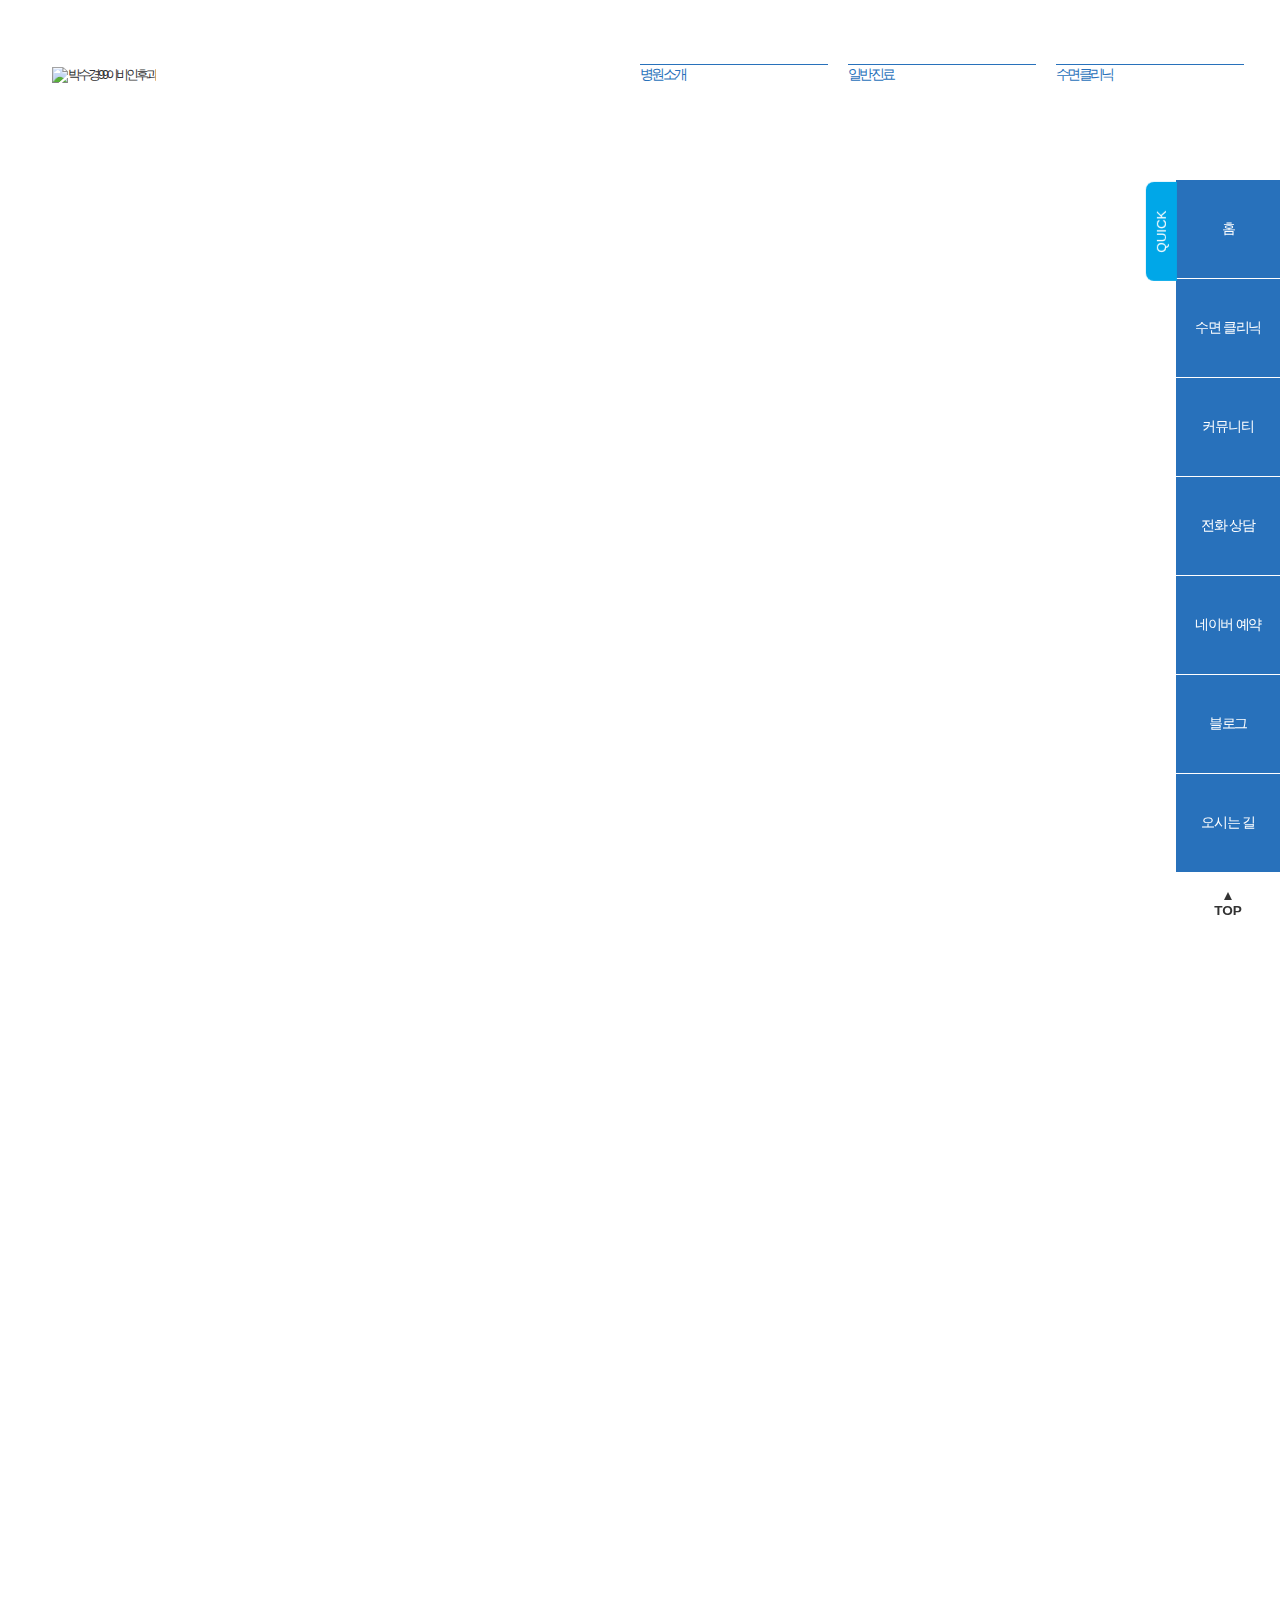
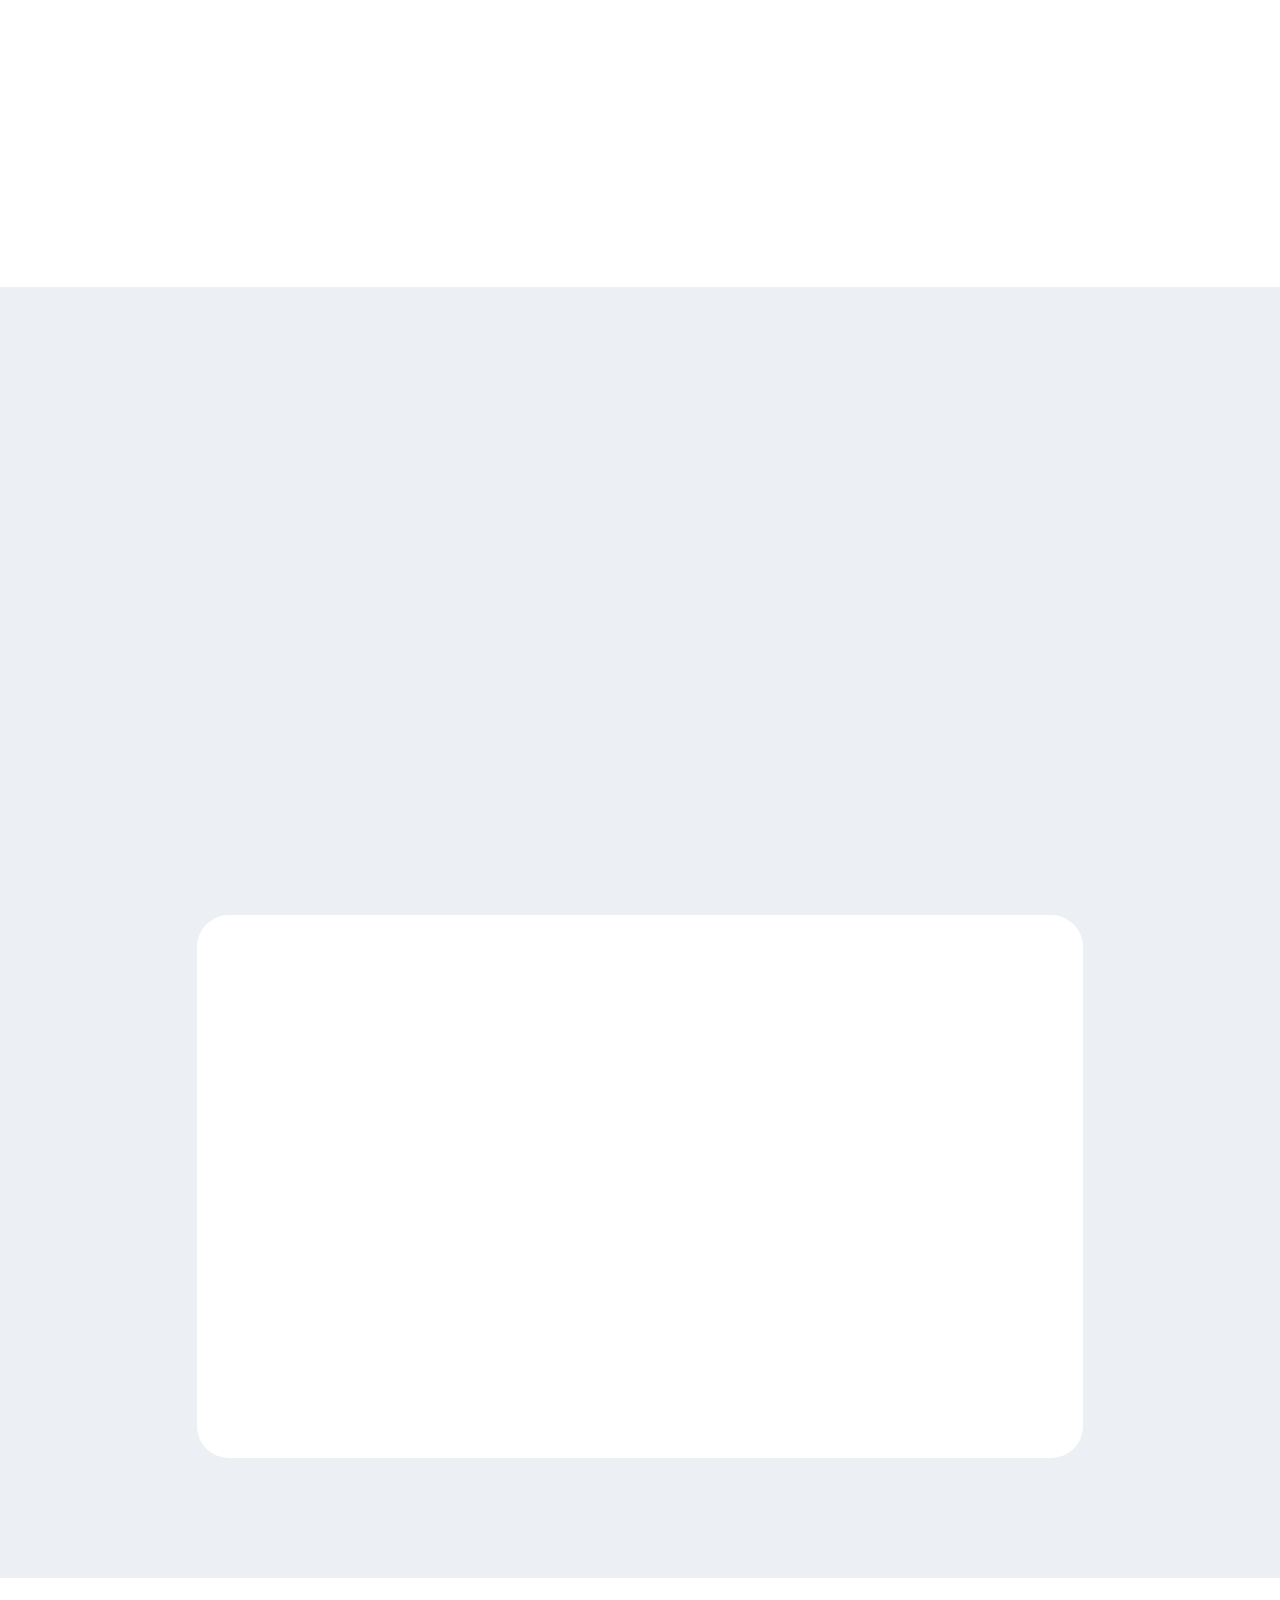
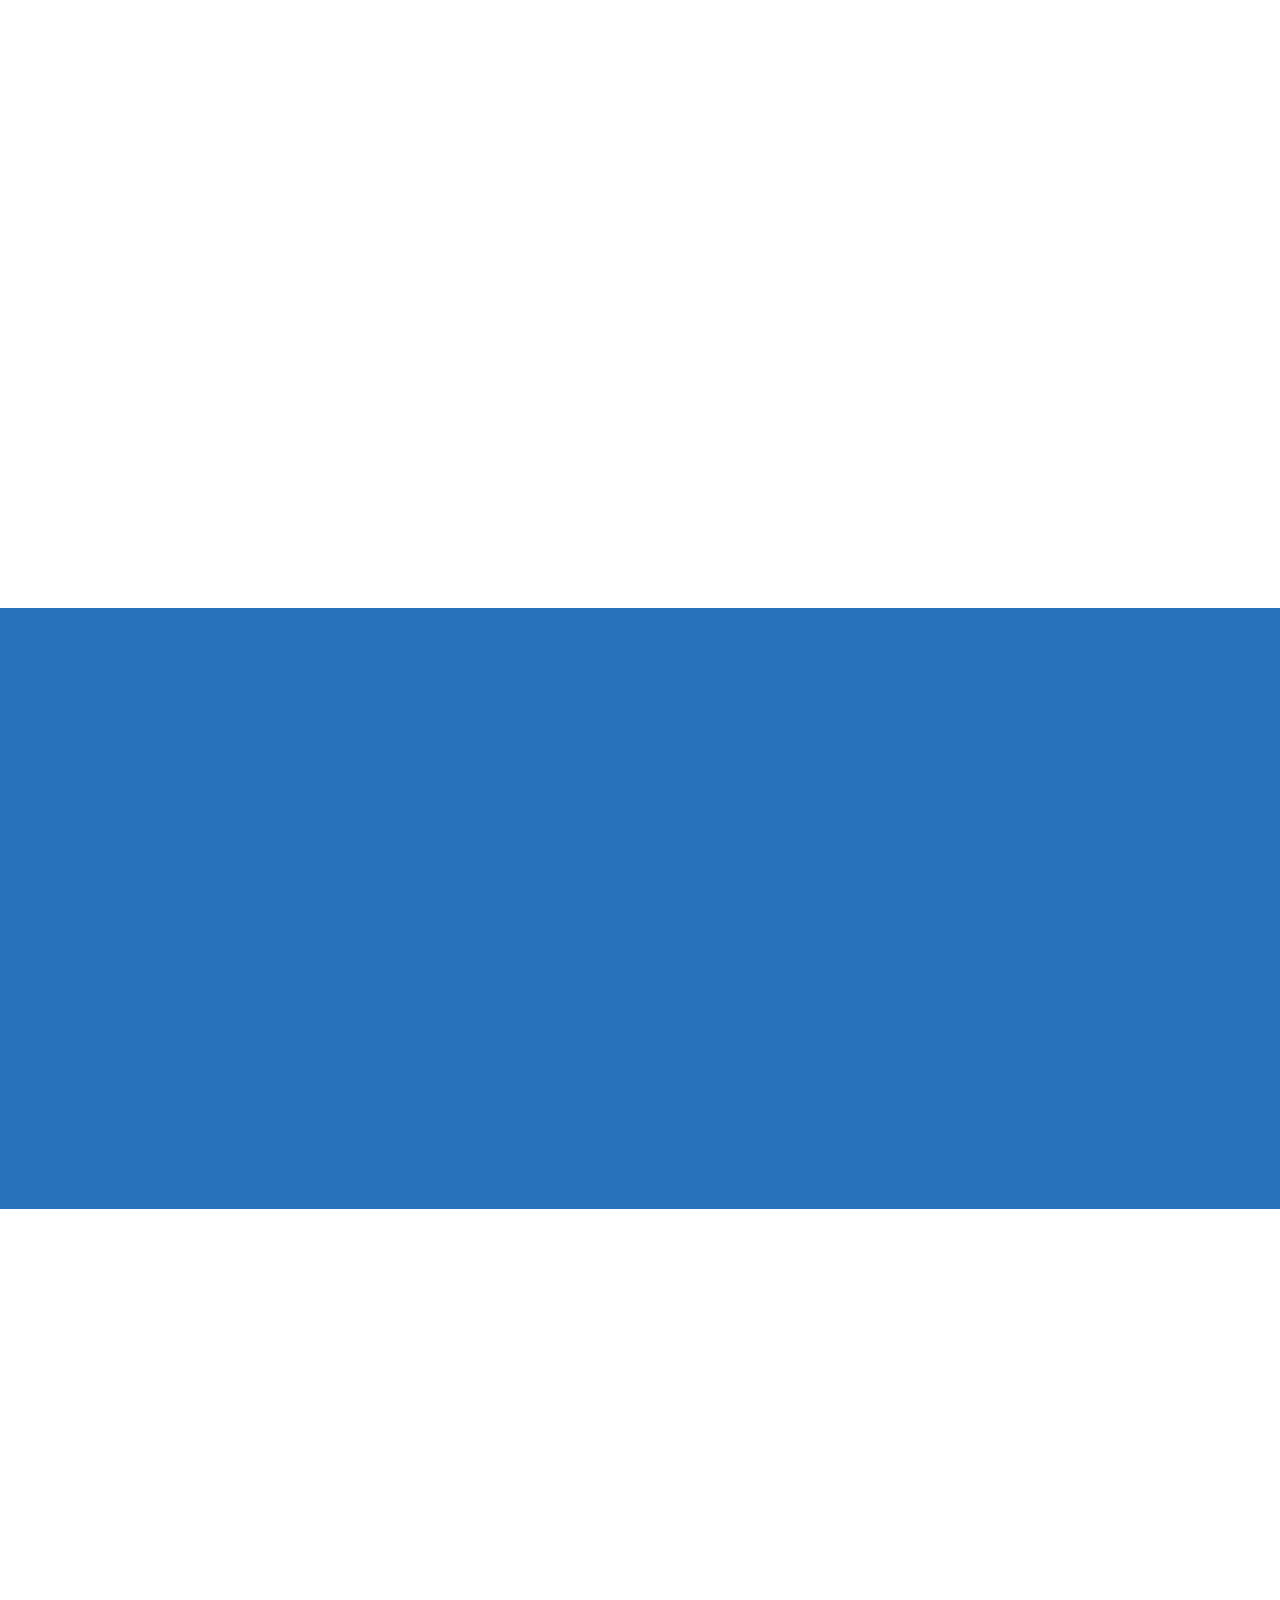
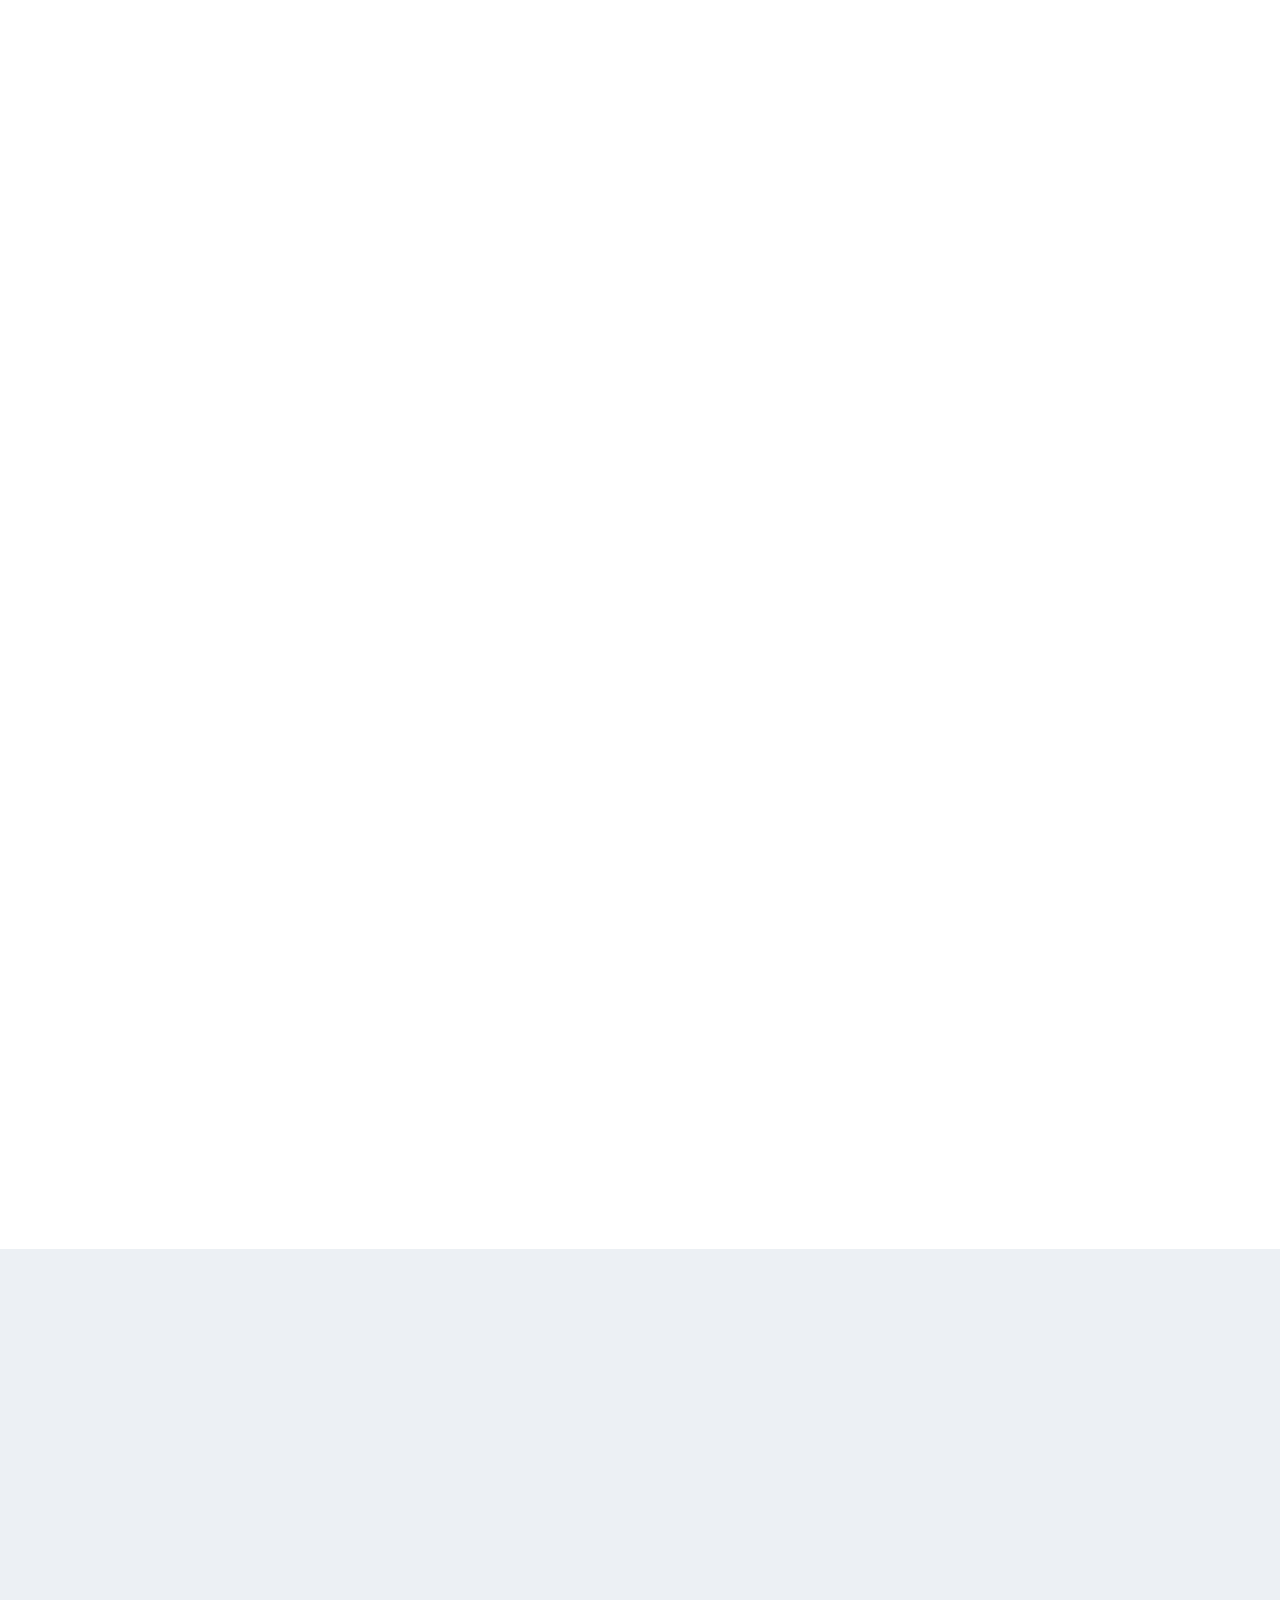
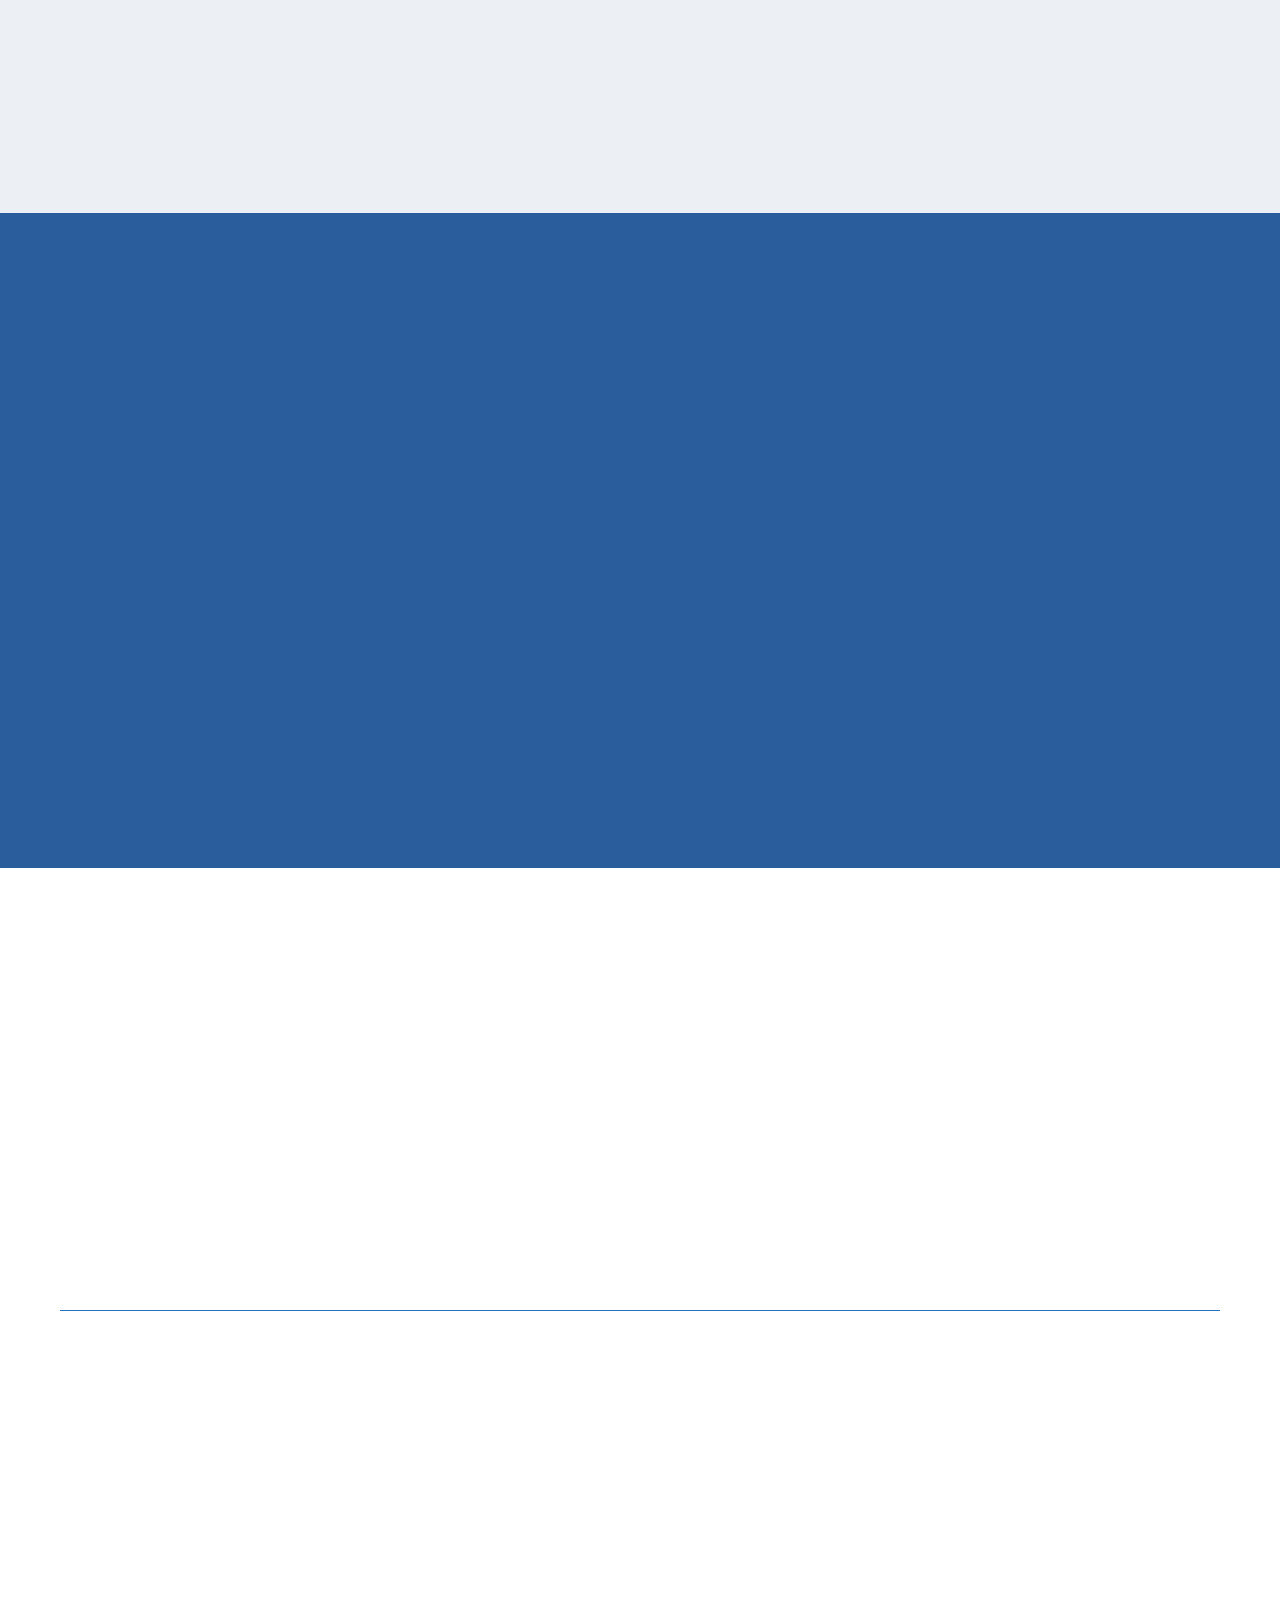
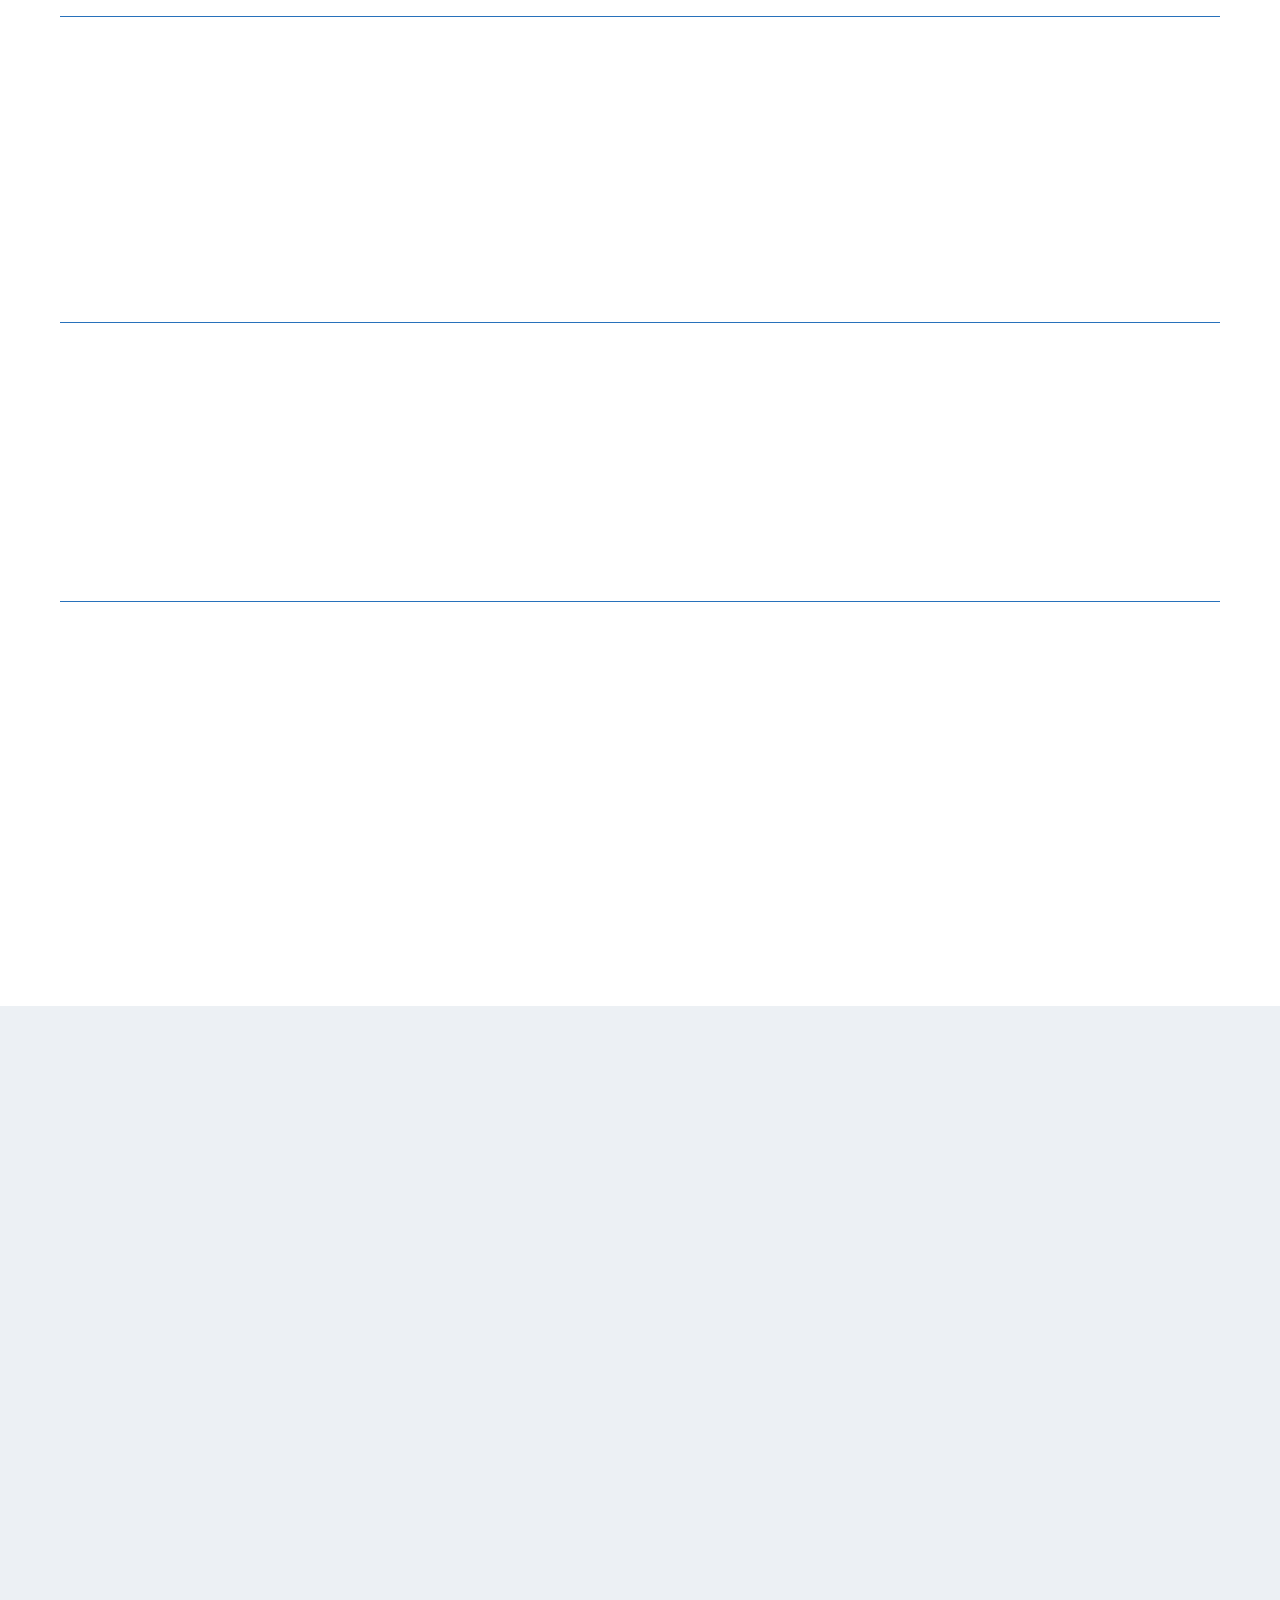
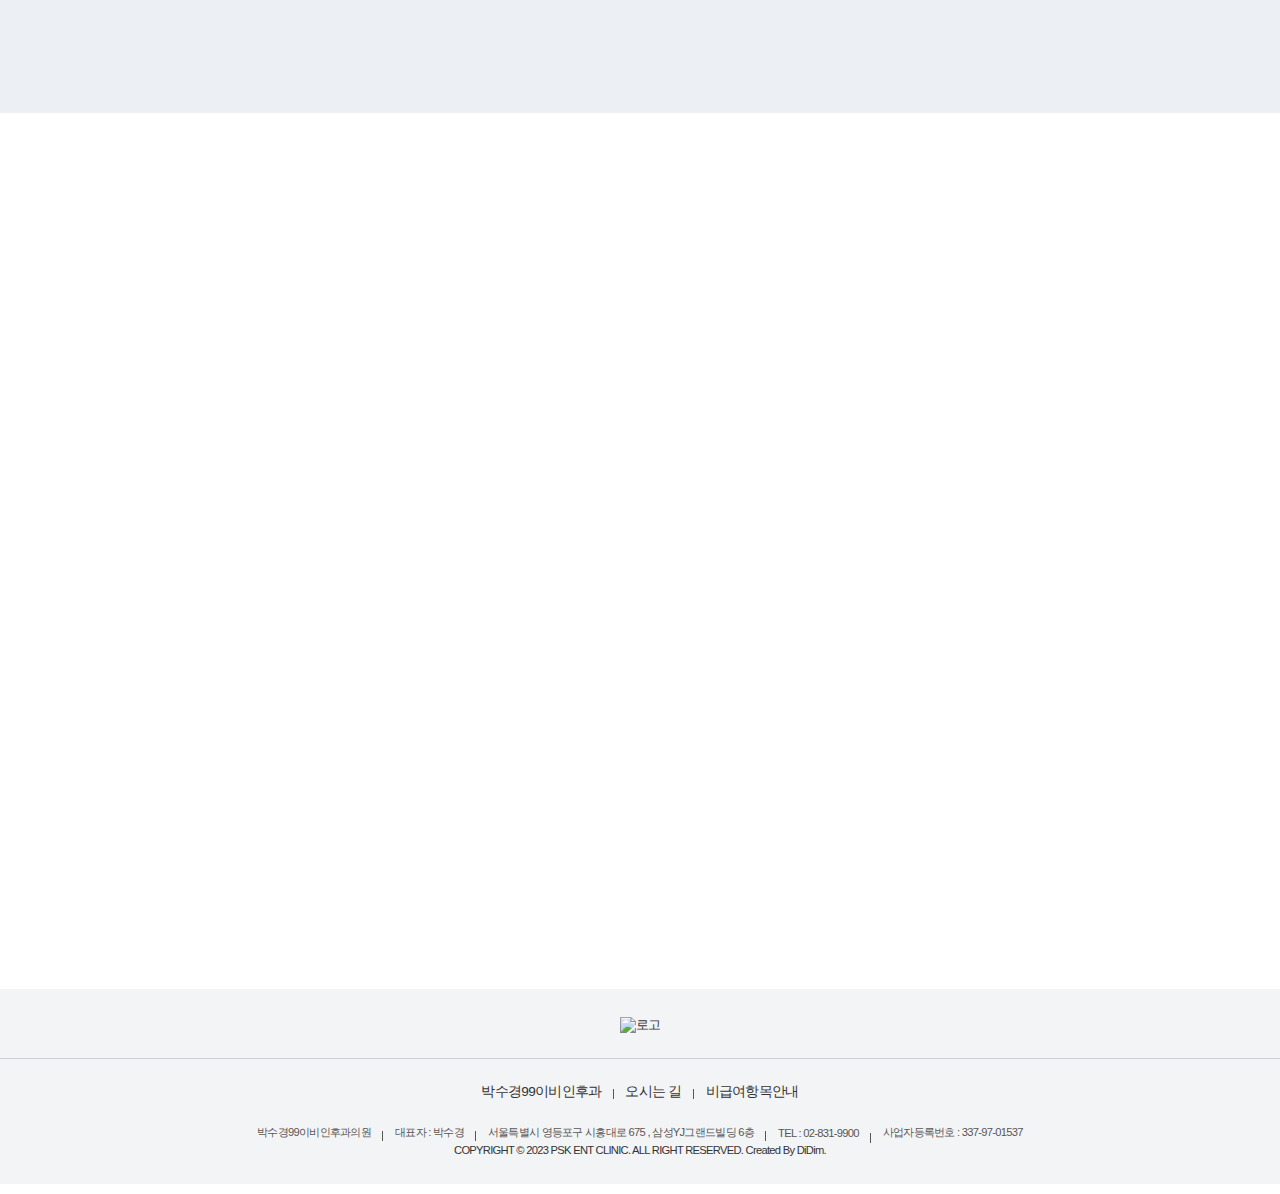
==== commit 007dd949: "글자수정" ====
--- a/index.html
+++ b/index.html
@@ -8,10 +8,12 @@
       content="width=device-width, initial-scale=1, minimum-scale=1, maximum-scale=1, user-scalable=no"
     />
     <title>박수경99이비인후과</title>
+    <link rel="shortcut icon" type="image/x-icon" href="favicon.ico?">
     <link rel="stylesheet" type="text/css" href="https://cdn.jsdelivr.net/npm/slick-carousel@1.8.1/slick/slick.css"/>
     <!-- AOS 라이브러리 불러오기-->
     <link rel="stylesheet" href="https://unpkg.com/aos@2.3.1/dist/aos.css"> 
     <link rel="stylesheet" href="css/style.css" />
+    <link rel="stylesheet" href="css/sub.css" />
     <!-- jquery -->
     <script type="text/javascript" src="js/jquery.min.js"></script>
     <!-- html5shiv -->
@@ -31,9 +33,9 @@
       <a class="logo" href="/psk99ent/index.html"><img src="img/h_logo.jpg" alt="박수경99이비인후과"/></a>
       <nav id="nav">
         <ul>
-          <li><a href="">병원 소개</a></li>
-          <li><a href="/psk99ent/index.html">일반 진료</a></li>
-          <li><a href="/psk99ent/sub-01.html">수면 클리닉</a></li>
+          <li><a href="/psk99ent/index.html" target="_blank">병원 소개</a></li>
+          <li><a href="/psk99ent/index.html" target="_blank">일반 진료</a></li>
+          <li><a href="/psk99ent/sub-01.html" target="_blank">수면 클리닉</a></li>
         </ul>
       </nav>
       <div id="m_menu">
@@ -41,9 +43,9 @@
         <div class="menu">
           <div style="width: 25rem;">
             <ul>
-              <li><a href="">병원 소개 <img src="img/ico_right.png" alt=""></a></li>
-              <li><a href="">일반 진료 <img src="img/ico_right.png" alt=""></a></li>
-              <li><a href="">수면 클리닉 <img src="img/ico_right.png" alt=""></a></li>
+              <li><a href="/psk99ent/index.html" target="_blank">병원 소개 <img src="img/ico_right.png" alt=""></a></li>
+              <li><a href="/psk99ent/index.html" target="_blank">일반 진료 <img src="img/ico_right.png" alt=""></a></li>
+              <li><a href="/psk99ent/sub-01.html" target="_blank">수면 클리닉 <img src="img/ico_right.png" alt=""></a></li>
             </ul>            
           </div>
         </div>
@@ -52,174 +54,27 @@
     <div class="side_menu">
       <button class="click_btn">QUICK</button>
       <ul>
-        <li><a href="/psk99ent/index.html">홈</a></li>
-        <li><a href="/psk99ent/sub-01.html">수면 클리닉</a></li>
-        <li><a href="">커뮤니티</a></li>
-        <li><a href="">전화 상담</a></li>
-        <li><a href="">네이버 예약</a></li>
-        <li><a href="">블로그</a></li>
-        <li><a href="/psk99ent/index.html#map">오시는 길</a></li>
+        <li><a href="/psk99ent/index.html" target="_blank">홈</a></li>
+        <li><a href="/psk99ent/sub-01.html" target="_blank">수면 클리닉</a></li>
+        <li><a href="https://psk99ent.modoo.at/?link=wi317oo5" target="_blank">커뮤니티</a></li>
+        <li><a href="tel:028319900" target="_blank">전화 상담</a></li>
+        <li><a href="https://psk99ent.modoo.at/?link=6w48ctv2" target="_blank">네이버 예약</a></li>
+        <li><a href="https://psk99ent.modoo.at/" target="_blank">블로그</a></li>
+        <li><a href="/psk99ent/index.html#map" target="_blank">오시는 길</a></li>
       </ul>
       <button class="top_btn">▲<br>TOP</button>
     </div>
     <div id="container_wr">
-      <section id="main01">
-        <div class="main_bg">
-          <a href="/psk99ent/index.html" class="main_con">
-            <div class="main_bg01">
-              <div class="txt_box">
-                <h2><b>이비인후과</b><br>일반진료</h2>
-                <p><b>비염 축농증 치료_</b>알레르기 검사,  면역치료, 수술</p>
-                <p><b>두경부 클리닉_</b>만성기침, 목이물감, 경부 종물</p>
-                <span class="more_btn">더보기</span>
-              </div>
-            </div>
-          </a>
-          <a href="/psk99ent/sub-01.html" class="main_con">
-            <div class="main_bg02">
-              <div class="txt_box">
-                <h2><b>수면</b><br>클리닉</h2>
-                <p>수면진료, 수면다원검사, 검사결과 확인까지-</p>
-                <p>원스톱으로 한번에!</p>
-                <span class="more_btn">더보기</span>
-              </div>
-            </div>
-          </a>
-        </div>
-      </section>  <!-- // main01 end-->
-      <section id="main02">
+      <section id="sub01">
         <div class="ms_con">
-          <h2 data-aos="fade-up"><b>박수경99이비인후과는</b><br>대학병원 수준으로 세심하게 진료합니다.</h3>
-        </div>
-      </div> <!-- // main02 end-->
-      <section id="main03">
-        <div class="contents">
-          <div class="pr_box" data-aos="fade-right">
-            <div class="img_box">
-              <img src="img/profile_img.png" alt="박수경원장">
-            </div>
-            <p>대표원장 <b>박 수 경</b></p>
-          </div>
-          <div class="ms_con" data-aos="fade-left">
-            <h2>안녕하세요.<br>박수경99이비인후과<br>대표원장 박수경입니다.</h2>
-            <ul>
-              <p><b>학력 및 경력</b></p>
-              <li>이화여자대학교 의학과 졸업</li>
-              <li>서울대학교 의학과 석사(면역학)</li>
-              <li>서울대학교 의학과 박사(뇌신경과학)</li>
-              <li>이대목동병원 이비인후과 전공의.전임의</li>
-              <li>서울대병원 이비인후과 이과 전임의</li>
-              <li>University of California San Diego 교환교수</li>
-              <li>한림대 강남성심병원 이비인후과 교수 2007-2023</li>
-            </ul>
-            <ul>
-              <p><b>학회 및 활동</b></p>
-              <li>보건복지부 선천성 난청검사및 보청기 지원사업  책임 및 자문교수  2019 - 2022</li>
-              <li>질병관리청 영유아건강건짐사업 청각부분 자문의원 2007 - 2022</li>
-              <li>보건복지부 신생아난청 조기진단사업 자문의원 2009 - 2018</li>
-              <li>대한청각회 신생아 및 영아 난청 조기진단 특위 위원장 2019 - 2022</li>
-              <li>대한청각학회 교육위원 2014 - 2022</li>
-              <li>대한이비인후과학회 수련위원 2019 - 2021</li>
-              <li>대한이과학회 공보위원 2020 - 2022</li>
-              <li>대한이비인후과 사회봉사 2019  - 현재</li>
-              <li>라파엘 인터네셔널 이사 : 몽골 난청조기진단사업 자문  </li>
-            </ul>
-            <ul>
-              <p><b>수상</b></p>
-              <li>대한청각학회 우수논문상 2007</li>
-              <li>대한청각회 50주년 공로상 2016</li>
-              <li>국무총리표창 2016</li>
-            </ul>
-          </div>
-        </div>
-      </section> <!-- // main03 end-->
-      <section id="main04">
+          <h2 data-aos="fade-up"><b>박수경99이비인후과</b><br>수면클리닉</h3>
+          <p data-aos="fade-up" data-aos-delay="200">수면진료, 수면다원검사, 검사결과 확인까지-<br>원스톱으로 한번에!</p>
+        </div>
+      </section>
+      <section id="sub02">
         <span class="num" data-aos="fade-up">01</span>
-        <h2 data-aos="fade-up" data-aos-delay="200">박수경99이비인후과<br><b>일반진료 과목</b></h2>
-        <p data-aos="fade-up"  data-aos-delay="400">박수경99이비인후과는 대학병원 수준으로 세심하고 꼼꼼하게, 실질적인 도움이 되도록 진료합니다.</p>
-        <div class="contents" data-aos="fade-up"  data-aos-delay="600">
-          <div class="clinic">
-            <div class="img_box">
-              <img src="img/clinic_img01.jpg" alt="난청보청기클리닉">
-              <div class="ms_con">
-                <p>난청·보청기 클리닉</p>
-                <ul>
-                  <li>- 청력검사/청각장애진단</li>
-                  <li>- 보청기</li>
-                </ul>
-              </div>
-            </div>
-            <div class="img_box">
-              <img src="img/clinic_img02.jpg" alt="어지럼증클리닉">
-              <div class="ms_con">
-                <p>어지럼증 클리닉</p>
-                <ul>
-                  <li>- 비디오안진, 프렌젤안경검사</li>
-                  <li>- 비디오두부충동검사</li>
-                  <li>- 자율신경계이상검사</li>
-                  <li>- 낮병동 입원 검사 및 수액치료</li>
-                </ul>
-              </div>
-            </div>
-            <div class="img_box">
-              <img src="img/clinic_img03.jpg" alt="알레르기비염클리닉">
-              <div class="ms_con">
-                <p>알레르기·비염 클리닉</p>
-                <ul>
-                  <li>- MAST검사, UniCAP검사</li>
-                  <li>- Full HD 내시경 검사 및 모니터링 시스템</li>
-                  <li>- 부비동, 비강, 안면부 3D  CT 검사</li>
-                  <li>- 후각검사, 미각검사</li>
-                  <li>- 하비갑개점막하절제술</li>
-                </ul>
-              </div>
-            </div>
-            <div class="img_box">
-              <img src="img/clinic_img04.jpg" alt="수액클리닉">
-              <div class="ms_con">
-                <p>수액 클리닉</p>
-                <ul>
-                  <li>- 어지러움 · 이명 수액</li>
-                  <li>- 감기몸살 피로회복 수액</li>
-                  <li>- 후두염 · 목소리 수액</li>
-                  <li>- 비타민C · 황산화 주사</li>
-                  <li>- 영양제(아미노산, 종합비타민) 주사</li>
-                </ul>
-              </div>
-            </div>
-          </div>
-        </div>
-      </section> <!-- // main04 end-->
-      <section id="main05">
-        <h2 data-aos="fade-up">왜,<br><b>박수경99이비인후과</b>인가요?</h2>
-        <div class="contents">
-          <div class="img_box" data-aos="fade-up">
-            <img src="img/why_img01.jpg" alt="사진">
-            <div class="ms_con">
-              <h3>대학병원 수준의<br><b>전문적인 진료</b></h3>
-              <p>9월 9일은 귀의 날입니다. 본 의원은 귀 질환을 보다 전문으로 진료합니다.<br>박수경99이비인후과는 정확한 진단을 위해 필요한 검사를 진행합니다.</p>
-            </div>
-          </div>
-          <div class="img_box img_box02" data-aos="fade-up">
-            <img src="img/why_img02.jpg" alt="사진">
-            <div class="ms_con">
-              <h3>환자를 가족처럼 생각하여<br><b>꼼꼼하고 세심하게 진료합니다</b></h3>
-              <p>환자를 내 가족처럼 생각하여 꼼꼼한 진단과 치료를 통해<br>박수경99이비인후과는 정확한 진단을 위해 필요한 검사를 진행합니다.</p>
-            </div>
-          </div>
-          <div class="img_box" data-aos="fade-up">
-            <img src="img/why_img03.jpg" alt="사진">
-            <div class="ms_con">
-              <h3>더불어 건강할 수 있도록<br><b>귀 질환 정책에 도움이 되는 병원</b></h3>
-              <p>방문하기 어려운 분들에게도 도움이 되도록, 봉사활동과 관련 정책에 참여하고<br>지역사회와 정부의 실질적인 도움을 받을 수 있도록 노력하겠습니다.</p>
-            </div>
-          </div>
-        </div>      
-      </section>
-      <section id="main06">
-        <span class="num" data-aos="fade-up">02</span>
-        <h2 data-aos="fade-up">박수경99이비인후과<br><b>수면클리닉</b></h2>
-        <p data-aos="fade-up">수면질환은 깊은 잠을 방해하고 수면의 질을 저하시켜 피로, 집중력 저하, 무기력 등 일상생활에 지장을 줍니다.<br>코골이, 수면무호흡증, 이갈이 등이 가장 대표적인 수면장애 질환입니다.</p>
+        <h2 data-aos="fade-up">다양한 수면장애의<br><b>원인과 증상</b></h2>
+        <p data-aos="fade-up">수면장애의 원인은 다양합니다. 수면장애 문제가 1개월 이상 지속될 시 <br>수면검사 클리닉에서 정확한 수면장애의 원인을 규명하고 적절한 치료를 받는 것이 좋습니다.</p>
         <div class="contents" data-aos="fade-up">
           <h3>수면장애 질환</h3>
           <div class="clinic">
@@ -255,15 +110,94 @@
             </div>
           </div>
         </div>
-      </section> <!-- // main06 end-->
-      <section id="main07">
-        <h2 data-aos="fade-up">수면질환 진단을 위한 표준검사<br><b>수면다원검사</b></h2>
-        <p data-aos="fade-up">수면다원검사는 다양한 수면질환을 진단하는 필수적 검사입니다.<br>박수경99이비인후과의 수면클리닉은 수면전문의 인력, 수면다원검사 시설로<br>정확한 진단과 편리한 원스톱 서비스를 약속드립니다.</p>
+      </section>
+      <section id="sub03">
+        <span class="num" data-aos="fade-up">02</span>
+        <h2 data-aos="fade-up">코 고는 사람 중 절반 이상이 겪는<br><b>수면무호흡증이란?</b></h2>
+        <p data-aos="fade-up">수면무호흡증은 ‘자는 동안 숨쉬기를 멈추는 증상’을 말합니다.<br>수면무호흡증은 폐쇄형, 중추형, 혼합형 3가지로 구분하는데, 이중 폐쇄형이 가장 흔합니다.</p>
+        <div class="contents">
+          <div class="clinic">
+            <div class="img_box" data-aos="fade-right" data-aos-delay="300">
+              <img src="img/sub/sub_img02.png" alt="정상적인 수면상태">
+              <div class="ms_con">
+                <p>정상적인 수면상태</p>
+              </div>
+            </div>
+            <div class="img_box img_box02" data-aos="fade-left" data-aos-delay="300">
+              <img src="img/sub/sub_img03.png" alt="수면무호흡증 상태">
+              <div class="ms_con">
+                <p><b>수면무호흡증 상태</b></p>
+              </div>
+            </div>
+          </div>
+          <div class="graph">
+            <h3 data-aos="fade-up">수면무호흡증이 오게 되면<br><b>혈압, 심근경색, 뇌출혈</b> 같은 질환의 이환율이 올라갑니다.</h3>
+            <div class="graph_box" data-aos="fade-up">
+              <p>산소 공급이 떨어지게 됩니다.<br>혈중 산소포화도가<br>90% 이하면 저산소증을 보이고<br>85% 이하면 심혈관 및 뇌혈관계에 영향을 주며,<br>80% 이하면 당장 치료받으시기를 권유합니다.<br>74% 이하면 입술이 파래지는 청색증이 올 수 있으며<br>69% 이하면 기절할 위험이 있습니다.<br>50%대에서는 사망에 이를 수도 있어 매우 위험합니다.</p>
+              <img src="img/sub/sub_img04.png" alt="그래프">
+            </div>
+          </div>
+        </div>
+      </section> <!-- // sub03 end-->
+      <section id="sub04">
+        <span class="num" data-aos="fade-up">03</span>
+        <h2 data-aos="fade-up">박수경99이비인후과<br><b>수면무호흡증 치료방법</b></h2>
+        <p data-aos="fade-up">수면무호흡증 치료에는 자세치료와 양압기치료가 있습니다.<br>수면검사센터에서 폐쇄성 수면무호흡증으로 진단 받을 경우, 프리미엄 양압기를 처방해드립니다. </p>
+        <div class="contents">
+          <div class="clinic">
+            <div class="img_box" data-aos="fade-right">
+              <img src="img/sub/sub_img05.png" alt="수술적치료">
+              <div class="ms_con">
+                <p>수술적 치료</p>
+              </div>
+            </div>
+            <div class="img_box" data-aos="fade-left">
+              <img src="img/sub/sub_img06.png" alt="양압기치료">
+              <div class="ms_con">
+                <p>양압기 치료</p>
+              </div>
+            </div>
+          </div>
+        </div>
+      </section> <!-- // sub04 end-->
+      <section id="sub05">
+        <h2 data-aos="fade-up">왜?<br><b>박수경99이비인후과 수면클리닉</b>인가요?</h2>
+        <p data-aos="fade-up" data-aos-delay="300">박수경99참이비인후과는 이비인후과 전문의 대표원장이 직접 진료합니다.<br>다양한 수면장애 발생 원인을 이해하고 다룰 수 있는 임상 경험이 풍부한 전문의의 전문적인 치료가 필요합니다.</p>
+        <div class="contents">
+          <div class="clinic">
+            <div class="img_box" data-aos="fade-up" data-aos-delay="500">
+              <img src="img/sub/sub_img07.png" alt="사진">
+              <div class="ms_con">
+                <span>1</span>
+                <p>이비인후화 전문의 원장의<br>섬세한 맞춤 진료</p>
+              </div>
+            </div>
+            <div class="img_box" data-aos="fade-up" data-aos-delay="700">
+              <img src="img/sub/sub_img08.png" alt="사진">
+              <div class="ms_con">
+                <span>2</span>
+                <p>프리미엄 양압기로<br>병행 치료</p>
+              </div>
+            </div>
+            <div class="img_box" data-aos="fade-up" data-aos-delay="900">
+              <img src="img/sub/sub_img09.png" alt="사진">
+              <div class="ms_con">
+                <span>3</span>
+                <p>최적의 수면 환경을 위한<br>쾌적하고 아늑한 검사실</p>
+              </div>
+            </div>
+          </div>
+        </div>
+      </section>
+      <section id="sub06">
+        <span class="num" data-aos="fade-up">04</span>
+        <h2 data-aos="fade-up" data-aos-delay="300">박수경99이비인후과<br><b>수면다원검사</b></h2>
+        <p data-aos="fade-up" data-aos-delay="700">수면다원검사는 다양한 수면질환을 진단하는 필수적 검사입니다.<br>박수경99이비인후과의 수면클리닉은 수면전문의 인력, 수면다원검사 시설로<br>정확한 진단과 편리한 원스톱 서비스를 약속드립니다.</p>
         <div class="contents">
           <div class="scroll_banner">
             <div class="ms_con">
               <h3 data-aos="fade-up">수면다원검사란?</h3>
-              <p  data-aos="fade-up">수면다원검사는 코골이, 수면무호흡증, 기면증, 수면 중 이상행동 등<br>대부분 수면질환의 진단을 위해 꼭 필요한 표준검사입니다.</p>
+              <p data-aos="fade-up" data-aos-delay="300">수면다원검사는 코골이, 수면무호흡증, 기면증, 수면 중 이상행동 등<br>대부분 수면질환의 진단을 위해 꼭 필요한 표준검사입니다.</p>
             </div>
           </div>
         </div>
@@ -305,30 +239,137 @@
           </ul>
         </div>
       </section>
-      <section id="main08">
-        <div class="inner">
-          <div class="text_box">
-            <div class="inner_box" data-aos="fade-right">
-              <h2>박수경99이비인후과<br><b>둘러보기</b></h2>
-              <p>박수경99이비인후과는 <br>환자에게 쾌적하고 편리한 환경을 제공함으로써 <br>최상의 치료를 돕도록 설계하였습니다.</p>
-              <div class="slide_arrow">
-              <div class="prev"><img src="img/arrow-left.png" alt="이전"></div>
-              <div class="next"><img src="img/arrow-right.png" alt="다음"></div>
-              </div>
-            </div>
-          </div>
-          <div class="content">
-            <div class="slide" data-aos="fade-left" data-aos-delay="400">
-              <img src="img/slide_img01.jpg" alt="대기실">
-              <img src="img/slide_img02.jpg" alt="호흡기치료실">
-              <img src="img/slide_img03.jpg" alt="접수대">
-              <img src="img/slide_img01.jpg" alt="대기실">
-              <img src="img/slide_img02.jpg" alt="호흡기치료실">
-              <img src="img/slide_img03.jpg" alt="접수대">
-            </div>
-          </div>
-        </div>
-      </section>
+      <div id="sub07">
+        <h2 data-aos="fade-up"><b>건강보험</b> 적용 항목</h2>
+        <div class="contents">
+          <div class="li_box">
+            <div class="txt_box" data-aos="fade-right">
+              <div class="title">
+                <span>1</span>
+                <p><b>코골이·수면무호흡증 관련</b> 수면다원검사</p>
+              </div>
+              <div class="sub_txt">
+                <p>코골이나 수면무호흡증 등의 수면과 관련된 증상이 있는 환자가 <br>진료 및 검사에서 특정 이상 소견을 보이는 경우.</p>
+                <span>*불면증, 하지불안증후군, 기타 수면장애 관련 수면다원검사는 <br>건강보험이 적용되지 않습니다.</span>
+              </div>
+            </div>
+            <div class="cel_box" data-aos="fade-left">
+              <ul>
+                <li><span>일반보험</span></li>
+                <li><span>보호 1종</span></li>
+                <li><span>보호 2종</span></li>
+                <li><span>소아<sub>(15세 이하)</sub></span></li>
+              </ul>
+              <ul class="fcb">
+                <li><span><b>130,960</b>원</span></li>
+                <li><span><b>0</b>원</span></li>
+                <li><span><b>63,570</b>원</span></li>
+                <li><span><b>32,740</b>원<sub></sub></span></li>
+              </ul>
+            </div>
+          </div>
+          <div class="li_box">
+            <div class="txt_box" data-aos="fade-right">
+              <div class="title">
+                <span>2</span>
+                <p><b>기면증·과수면증 관련</b> 수면다원검사</p>
+              </div>
+              <div class="sub_txt">
+                <p>기면증이나 과수면증 관련 증상 설문 [ESS score]가 <br>10점 이상이며, 기면증 및 과수면증 증상이 동반된 경우.</p>
+                <span>*불면증, 하지불안증후군, 기타 수면장애 관련 수면다원검사는 <br>건강보험이 적용되지 않습니다.</span>
+              </div>
+            </div>
+            <div class="cel_box" data-aos="fade-left">
+              <ul>
+                <li><span>일반보험</span></li>
+                <li><span>보호 1종</span></li>
+                <li><span>보호 2종</span></li>
+                <li><span>소아<sub>(15세 이하)</sub></span></li>
+              </ul>
+              <ul class="fcb">
+                <li><span><b>130,960</b>원</span></li>
+                <li><span><b>0</b>원</span></li>
+                <li><span><b>63,570</b>원</span></li>
+                <li><span><b>32,740</b>원<sub></sub></span></li>
+              </ul>
+            </div>
+          </div>
+          <div class="li_box">
+            <div class="txt_box" data-aos="fade-right">
+              <div class="title">
+                <span>3</span>
+                <p><b>기면증·과수면증 관련</b> 다중수면잠복기검사</p>
+              </div>
+              <div class="sub_txt">
+                <p>수면다원검사 급여기준에 따라 시행한 수면다원검사에서 <br>7시간 이상의 총 검사 시간이 확인된 환자를 대상으로 시행.</p>
+                <span>*기면증 또는 특발성 과다수면증의 진단 목적 이외로 <br>검사를 시행하는 경우, 건강보험이 적용되지 않습니다.</span>
+              </div>
+            </div>
+            <div class="cel_box" data-aos="fade-left">
+              <ul>
+                <li><span>일반보험</span></li>
+              </ul>
+              <ul class="fcb">
+                <li><span><b>85,340</b>원</span></li>
+              </ul>
+            </div>
+          </div>
+          <div class="li_box">
+            <div class="txt_box" data-aos="fade-right">
+              <div class="title">
+                <span>4</span>
+                <p><b>양압기</b> 수면다원검사 (양압적정검사)</p>
+              </div>
+              <div class="sub_txt">
+                <p>수면무호흡증 확진 후 양압적정검사를 받는 경우 <br>[ 양압기 + 수면다원검사 = 양압적정검사 ]</p>
+                <span>*단순 코골음은 비급여 대상입니다.</span>
+              </div>
+            </div>
+            <div class="cel_box" data-aos="fade-left">
+              <ul>
+                <li><span>일반보험</span></li>
+              </ul>
+              <ul class="fcb">
+                <li><span><b>130,960</b>원</span></li>
+              </ul>
+            </div>
+          </div>
+          <div class="li_box">
+            <div class="txt_box" data-aos="fade-right">
+              <div class="title">
+                <span>5</span>
+                <p><b>양압기</b> 렌탈</p>
+              </div>
+              <div class="sub_txt">
+                <p>양압기 렌탈 초기 3개월(순응기간)은 모든 환자에게 적용되며, <br>이 기간 동안 4시간 이상 사용이 70% 이상인 경우<br>3개월 단위로 연장 가능합니다.</p>
+              </div>
+            </div>
+            <div class="cel_box l_cel_box" data-aos="fade-left">
+              <ul>
+                <li><span></span><sub>　</sub><sub>　</sub></li>
+                <li><span>자동형</span></li>
+                <li><span>지속형</span></li>
+                <li><span>이중형</span></li>
+                <li><span>마스크</span></li>
+              </ul>
+              <ul class="fcb">
+                <li><span></span><sub>(순응통과시)</sub><sub></sub></li>
+                <li><span>월 <b>17,800</b>원</span></li>
+                <li><span>월 <b>15,200</b>원</span></li>
+                <li><span>월 <b>25,200</b>원</span></li>
+                <li><span>월 <b>19,000</b>원</span></li>
+              </ul>
+              <ul>
+                <li><span></span><sub></sub><sub>(순응기간)</sub></li>
+                <li><span>월 <b>44,500</b>원</span></li>
+                <li><span>월 <b>38,000</b>원</span></li>
+                <li><span>월 <b>63,000</b>원</span></li>
+                <li><span>연 1회 보험적용</span></li>
+              </ul>
+            </div>
+          </div>
+        </div>
+      </div>
       <section id="main_form">
         <div class="inner">
           <h2  data-aos="fade-up">빠른 상담</h2>
@@ -392,9 +433,9 @@
         <img src="img/f_logo.jpg" alt="로고">
         <div class="f_top">
           <ul>
-            <li><a href="#">박수경99이비인후과</a></li>
-            <li><a href="#map">오시는 길</a></li>
-            <li><a href="#">비급여항목안내</a></li>
+            <li><a href="/psk99ent/index.html" target="_blank">박수경99이비인후과</a></li>
+            <li><a href="/psk99ent/index.html#map" target="_blank">오시는 길</a></li>
+            <li><a href="https://psk99ent.modoo.at/?link=7wjfb8da" target="_blank">비급여항목안내</a></li>
           </ul>
         </div>
         <div class="f_btm">
--- a/css/style.css
+++ b/css/style.css
@@ -12,7 +12,7 @@
 html {
   font-size: 10px;
   overflow-x: hidden;
-  min-width: 42rem;
+  min-width:360px;
 }
 body {
   font-family: 'Noto Sans KR', sans-serif;
@@ -20,6 +20,9 @@
   background-color: #fff;
   font-size: 1.6rem;
   letter-spacing: -3px;
+
+  overflow-x: hidden;
+  min-width:360px;
 }
 
 a {
@@ -78,6 +81,14 @@
   margin-bottom: 5rem
 }
 
+@media all and (max-width: 767px) {
+  .num {
+    font-size:4rem;
+    width: 7rem;
+    height: 7rem;
+  }
+}
+
 :root {
   --maincolor : #2871bb;
   --subcolor : #567697;
@@ -126,13 +137,10 @@
   html {
     font-size:7px;
   }
-}
-
-@media all and (max-width: 640px) {
   h2 {
     font-size:4rem;
   }
-}
+  }
 
 @media all and (max-width: 640px) {
   h2 {
@@ -202,7 +210,7 @@
 }
 
 #m_menu ul {
-  margin-top:6rem
+  margin-top:16rem
 }
 
 #m_menu ul li {
@@ -1244,6 +1252,10 @@
 
   #main07 .contents03 ul li span {
     font-size:2.3rem
+  }
+
+  #main07 .contents02 ul img {
+    max-width:5rem;
   }
 }
 
@@ -1603,6 +1615,34 @@
 }
 
 
+@media all and (max-width: 500px) {
+  #map {
+    padding:10rem 3rem
+  }
+  #map .txt_box {
+    display:block
+  }
+
+  #map .txt_box .inner {
+    width:100%
+  }
+
+  #map .txt_box .inner:first-child {
+    margin-bottom:4rem
+  }
+
+  #map .txt_box .inner > p {
+    margin-right:6rem
+  }
+
+  .map_box {
+    height:42rem;
+    overflow:hidden;
+    border-bottom:0.1rem solid #ddd
+  }
+}
+
+
 /*footer*/
 #footer {
   position: relative;
@@ -1668,5 +1708,13 @@
   margin-top:0.5rem
 }
 
-
-
+@media all and (max-width: 660px) {
+  #footer .f_btm ul {
+    display:block;
+  }
+
+  #footer .f_btm ul li::after {
+    display: none;
+  }
+}
+
--- a/css/sub.css
+++ b/css/sub.css
@@ -0,0 +1,937 @@
+
+@charset "utf-8";
+
+
+#sub01 {
+    position: relative;
+    display: flex;
+    width: 100%;
+    height:96rem;
+    text-align:center;
+    align-items: center;
+    justify-content: center;
+    background: url('../img/sub/sub_img01.jpg') no-repeat center center/cover;
+}
+
+#sub01 .ms_con h2 {
+    font-size:5.5rem;
+}
+    
+#sub01 .ms_con h2,
+#sub01 .ms_con p {
+    color: var(--white);
+}
+
+#sub01 .ms_con p {
+    margin-top:5rem;
+}
+
+@media all and (max-width:640px) {
+    #sub01 {
+        height:70rem;
+    }
+
+    #sub01 .ms_con h2 {
+        font-size:3.8rem
+    }
+
+    #sub01 .ms_con p {
+        margin-top: 3rem;
+    }
+}
+
+/*sub02*/
+#sub02 {
+    position: relative;
+    display: block;
+    text-align: center;
+    padding:15rem 0;
+}
+
+#sub02 h2 {
+    margin-bottom:3rem;
+}
+
+#sub02 > p {
+    font-size: 2.5rem;
+    color: var(--subcolor);
+}
+
+#sub02 .contents .clinic {
+    position: relative;
+    width:100%;
+    display:flex;
+    justify-content: center;
+    gap:2rem;
+    text-align: left;
+    margin-top:8.5rem;
+}
+
+#sub02 .contents h3 {
+    position: relative;
+    display: block;
+    margin: 10rem 0 5rem;
+}
+
+#sub02 .contents h3::before{
+    content:'';
+    position: absolute;
+    left:50%;
+    transform: translateX(-50%);
+    bottom:-3rem;
+    display: block;
+    width:7.5rem;
+    height:0.1rem;
+    background-color: var(--maincolor);
+}
+
+
+#sub02 .contents p {
+    color: var(--subcolor);
+    font-weight:300;
+}
+
+#sub02 .contents .clinic .img_box {
+    position:relative;
+    display: block;
+    width: 20%;
+    max-width:27rem;
+    height:35rem;
+    border-radius: 2rem;
+    overflow: hidden;
+}
+
+#sub02 .contents .clinic .img_box .ms_bg {
+    display:block;
+    width:100%;
+    height:100%;
+}
+
+#sub02 .contents .clinic .img_box .ms_bg01 {
+    background: url('../img/sleep_img01.jpg') no-repeat center center/cover;
+}
+
+#sub02 .contents .clinic .img_box .ms_bg02 {
+    background: url('../img/sleep_img02.jpg') no-repeat center center/cover;
+}
+
+#sub02 .contents .clinic .img_box .ms_bg03 {
+    background: url('../img/sleep_img03.jpg') no-repeat center center/cover;
+}
+
+#sub02 .contents .clinic .img_box .ms_bg04 {
+    background: url('../img/sleep_img04.jpg') no-repeat center center/cover;
+}
+
+#sub02 .contents .clinic .img_box .ms_bg05 {
+    background: url('../img/sleep_img05.jpg') no-repeat center center/cover;
+}
+
+#sub02 .contents .clinic .img_box .ms_con {
+    position: absolute;
+    bottom: 0;
+    background: var(--maincolor);
+    padding:2.7rem 0;
+    display: block;
+    width:100%;
+    text-align:center;
+}
+
+#sub02 .contents .clinic .img_box .ms_con p {
+    color: var(--white);
+    font-weight:500;
+    font-size:3rem;
+}
+
+
+@media all and (max-width: 767px) {
+    #sub02 {
+        padding: 15rem 1rem
+    }
+    #sub02 .contents .clinic {
+        flex-wrap: wrap;
+    }
+    #sub02 .contents .clinic .img_box {
+        width:33.33333%;
+        max-width:24rem;
+    }
+}
+
+@media all and (max-width: 500px) {
+    #sub02 .contents .clinic .img_box {
+        max-width:18rem
+    }
+    #sub02 .contents .clinic .img_box .ms_con p {
+        font-size:2.5rem
+    }
+}
+
+
+
+/*sub03*/
+#sub03 {
+    position: relative;
+    display: block;
+    text-align: center;
+    background: #ecf0f4;
+    padding: 15rem 0
+}
+
+
+#sub03 h2 {
+    margin-bottom:3rem;
+}
+
+#sub03 > p {
+    font-size: 2.5rem;
+    color: var(--subcolor);
+}
+
+#sub03 .contents {
+    margin-top:8.5rem;
+}
+
+#sub03 .contents .clinic {
+    position: relative;
+    width:100%;
+    display:flex;
+    justify-content: center;
+    gap:2rem;
+    text-align: left;
+}
+
+#sub03 .contents .clinic .img_box {
+    width: 50%;
+    max-width:61rem;
+    text-align: center;
+}
+
+#sub03 .contents .clinic .img_box img {
+    max-width:100%;
+    border:0.1rem solid var(--maincolor);
+    border-radius: 4rem;
+
+}
+#sub03 .contents .clinic .img_box02 img {
+    border:1rem solid #0084ff;
+}
+
+#sub03 .contents .clinic .img_box .ms_con p {
+    display: inline-block;
+    color: var(--maincolor);
+    font-size: 3.2rem;
+    font-weight: 400;
+    margin-top: 3rem;
+}
+
+#sub03 .graph {
+    position: relative;
+    display: inline-block;
+    max-width:254.3rem;
+    margin-top:5rem;
+    padding:6rem;
+    border-radius: 4rem; 
+    background: var(--white);
+    text-align: left;
+}
+
+#sub03 .graph h3 {
+    line-height:150%
+}
+
+
+#sub03 .graph .graph_box {
+    display: inline-flex;
+    flex-direction: row;
+    justify-content: center;
+    align-items: flex-start;
+    gap:8rem;
+    max-width:254.3rem; 
+    margin-top:8rem;  
+}
+
+#sub03 .graph .graph_box p {
+    color: var(--subcolor);
+    font-weight:400;
+    font-size:2.5rem;
+    line-height:175%
+}
+
+#sub03 .graph .graph_box img {
+    max-width:100%
+}
+
+
+@media all and (max-width:1100px) {
+    #sub03 .graph {
+        padding:4rem
+    }
+
+    #sub03 .graph .graph_box {
+        margin-top: 5rem;
+        gap: 0;
+    }
+
+    #sub03 .graph .graph_box img {
+        max-width:50rem;
+
+    }
+
+    #sub03 .graph .graph_box p {
+        font-size:2.35rem
+    }
+}
+
+@media all and (max-width:830px) {
+    #sub03 .graph .graph_box {
+        display: block;
+    }
+
+    #sub03 .graph .graph_box img {
+        max-width:100%;
+        margin-top: 5rem;
+    }
+}
+
+
+/*sub04*/
+#sub04 {
+    position: relative;
+    display: block;
+    text-align: center;
+    padding: 15rem 0
+}
+
+#sub04 h2 {
+    margin-bottom:3rem;
+}
+
+#sub04 > p {
+    font-size: 2.5rem;
+    color: var(--subcolor);
+}
+
+#sub04 .contents {
+    margin-top:8.5rem;
+}
+
+#sub04 .contents .clinic {
+    position: relative;
+    width:100%;
+    display:flex;
+    justify-content: center;
+    gap:2rem;
+    text-align: left;
+}
+
+#sub04 .contents .clinic .img_box {
+    position: relative;
+    width: 50%;
+    max-width:61rem;
+    text-align: center;
+}
+
+#sub04 .contents .clinic .img_box img {
+    max-width:100%;
+}
+
+#sub04 .contents .clinic .img_box .ms_con {
+    position:absolute;
+    top:50%;
+    left:50%;
+    transform: translate(-50%, -50%);
+}
+
+#sub04 .contents .clinic .img_box .ms_con p {
+    color: var(--white);
+    font-size: 5rem;
+    font-weight: 500;
+}
+
+@media all and (max-width:767px) {
+    #sub04 .contents .clinic .img_box .ms_con p {
+        font-size:3.2rem
+    }
+}
+
+@media all and (max-width:500px) {
+    #sub04 .contents .clinic .img_box .ms_con p {
+        font-size:3rem
+    }
+}
+
+
+/*sub05*/
+#sub05 {
+    position: relative;
+    display: block;
+    text-align: center;
+    padding: 15rem 0;
+    color:var(--white);
+    background: var(--maincolor);
+}
+
+#sub05 h2 {
+    color:var(--white);
+    margin-bottom:3rem;
+}
+
+#sub05 > p {
+    font-size: 2.5rem;
+}
+
+#sub05 .contents {
+    margin-top:8.5rem;
+}
+
+#sub05 .contents .clinic {
+    position: relative;
+    width:100%;
+    display:flex;
+    justify-content: center;
+    gap:2rem;
+    text-align: left;
+}
+
+#sub05 .contents .clinic .img_box {
+    position: relative;
+    width: 33.333333%;
+    max-width:39.5rem;
+    vertical-align: middle;
+}
+
+#sub05 .contents .clinic .img_box img {
+    max-width:100%;
+}
+
+#sub05 .contents .clinic .img_box .ms_con {
+    vertical-align: middle;
+    display: flex;
+    margin-top:3rem;
+}
+
+#sub05 .contents .clinic .img_box .ms_con span {
+    font-family: 'GmarketSans', sans-serif;
+    font-size:5rem;
+    font-weight:400;
+    color: var(--white);
+    position: relative;
+    margin-right: 5rem
+}
+
+#sub05 .contents .clinic .img_box .ms_con span::after {
+    content:'';
+    width: 0.1rem;
+    height:9rem;
+    background: var(--white);
+    display: block;
+    position:absolute;
+    top: -0.25rem;
+    right: -2.5rem;
+}
+
+#sub05 .contents .clinic .img_box .ms_con p {
+    display:inline-block;
+    color: var(--white);
+    font-size: 2.5rem;
+    font-weight: 400;
+}
+
+@media all and (max-width: 757px) {
+    #sub05 .contents .clinic .img_box .ms_con span {
+        font-size:3.5rem;
+        margin-right: 3.5rem;
+    }
+
+    #sub05 .contents .clinic .img_box .ms_con span::after {
+        right:-1.5rem
+    }
+
+    #sub05 .contents .clinic .img_box .ms_con p {
+        font-size:2.3rem
+    }
+}
+
+@media all and (max-width: 600px) {
+    #sub05 .contents .clinic   {
+        display: block;
+        max-width:72rem;
+        margin: 0 auto
+    }
+
+    #sub05 .contents .clinic .img_box {
+        display:flex;
+        width: 100%;
+        max-width:100%;
+        align-items: center;
+        gap: 4rem;
+        margin-bottom: 4rem;
+    }
+
+    #sub05 .contents .clinic .img_box img {
+        max-width: 40rem;
+    }
+}
+
+@media all and (max-width: 500px) {
+    #sub05 .contents .clinic .img_box img {
+        max-width:32rem
+    }
+}
+
+@media all and (max-width: 420px) {
+    #sub05 .contents .clinic .img_box img {
+        max-width:27rem
+    }
+}
+
+/*sub06*/
+#sub06 {
+    position: relative;
+    display: block;
+    text-align: center;
+    padding-top:15rem;
+}
+
+#sub06 h2 {
+    margin-bottom:3rem;
+}
+
+#sub06 > p {
+    font-size: 2.5rem;
+    color: var(--subcolor);
+}
+
+#sub06 .scroll_banner {
+    position: relative;
+    display: block;
+    width:100%;
+    background: url('../img/scroll_img01.jpg') no-repeat center center/cover;
+    background-attachment: fixed;
+    padding:15rem 0;
+    margin-top:5rem;
+}
+
+#sub06 .scroll_banner .ms_con,
+#sub06 .scroll_banner .ms_con h3 {
+    position: relative;
+    color: var(--white);
+}
+
+#sub06 .scroll_banner .ms_con h3::before {
+    content:'';
+    display:block;
+    height:0.1rem;
+    width: 8rem;
+    background-color: var(--white);
+    position:absolute;
+    bottom:-3.5rem;
+    left:50%;
+    transform: translateX(-50%);
+}
+
+#sub06 .scroll_banner .ms_con p {
+    margin-top:6rem
+}
+#sub06 .contents {
+    padding:5rem 0 15rem;
+}
+
+#sub06 .contents h3 {
+    display: block;
+    margin-bottom: 5rem;
+}
+
+#sub06 .contents02 {
+    padding: 0 0 15rem;
+}
+
+#sub06 .contents02 ul {
+    position: relative;
+    display: flex;
+    width:100%;
+    height:auto;
+    justify-content: center;
+    align-items: center;
+    gap:1.5rem;
+}
+
+#sub06 .contents02 ul li {
+    display: flex;
+    width: 20%;
+    max-width: 23rem;
+    height:23rem;
+    color:var(--white);
+    border-radius: 3rem;
+    background: var(--maincolor);
+    align-items: center;
+    justify-content: center;
+    font-weight:500;
+    font-size:3rem;
+}
+
+#sub06 .contents03 {
+    position: relative;
+    display: block;
+    background:#ecf0f4;
+    padding: 14rem 0
+}
+
+#sub06 .contents ul {
+    position: relative;
+    width:100%;
+    max-width:192rem;
+    margin:0 auto;
+    text-align: left;
+
+    display: flex;
+    flex-wrap: wrap;
+    gap:3rem;
+    align-items: center;
+    justify-content: center;
+}
+
+#sub06 .contents03 ul li {
+    width:50%;
+    position: relative;
+    max-width:71rem;
+    font-size:2.5rem;
+    border-radius: 1rem;
+    overflow: hidden;
+    padding:0 0 0 11rem;
+    background: var(--white);
+    color: var(--maincolor);
+    line-height:8.6rem;
+    height:8.6rem;
+}
+
+#sub06 .contents03 ul li span {
+    position: absolute;
+    font-family: 'GmarketSans', sans-serif;
+    padding:2.6rem;
+    background: var(--maincolor);
+    color: var(--white);
+    font-size:3rem;
+    left:0;
+    top:0;
+}
+
+#sub06 .contents04 {
+    position: relative;
+    display: block;
+    background: #2a5d9c;
+    padding: 14rem 0;
+    color: var(--white);
+}
+
+#sub06 .contents04 h3 {
+    position: relative;
+    display: block;
+    color: var(--white);
+    margin-bottom: 7rem;
+}
+
+#sub06 .contents04 h3::before {
+    content:'';
+    display:block;
+    height:0.1rem;
+    width: 8rem;
+    background-color: var(--white);
+    position:absolute;
+    bottom:-3.5rem;
+    left:50%;
+    transform: translateX(-50%);
+}
+
+#sub06 .contents04 ul {
+    margin-top: 6rem;
+}
+
+#sub06 .contents04 ul li {
+    width:50%;
+    position: relative;
+    max-width:71rem;
+    font-size:2.5rem;
+    border-radius: 1rem;
+    overflow: hidden;
+    padding:0 0 0 11rem;
+    border: 0.1rem solid var(--white);
+    color: var(--white);
+    line-height:8.6rem;
+    height:8.6rem;
+    font-weight: 300;
+}
+
+#sub06 .contents04 ul li:last-child {
+    opacity:0;
+}
+
+#sub06 .contents04 ul li span {
+    position: absolute;
+    font-family: 'GmarketSans', sans-serif;
+    padding: 1.6rem 2.6rem;
+    background: var(--white);
+    color: var(--maincolor);
+    font-size:4rem;
+    left:0;
+    top:0;
+}
+
+
+/* reponsible PC */
+@media all and (max-width: 1176px) {
+    #sub06 .contents03 ul li,
+    #sub06 .contents04 ul li {
+        width:100%;
+        max-width: 100rem;
+    }
+}
+
+@media all and (max-width: 1025px) {
+    #sub06 .contents02 ul {
+        flex-wrap:wrap
+    }
+    #sub06 .contents02 ul li {
+        width:33.3333%;
+    }
+}
+
+@media all and (max-width:767px) {
+    #sub06 {
+        padding:10rem 0
+    }
+
+    #sub06 .contents03,
+    #sub06 .contents04 {
+        padding: 14rem 1rem
+    }
+}
+
+@media all and (max-width:640px) {
+    #sub06 .contents04 ul li:last-child {
+        display:none;
+    }
+}
+
+@media all and (max-width:500px) {
+    #sub06 .contents03, #sub06 .contents04 {
+        padding: 10rem 1rem;
+    }
+
+    #sub06 .contents02 ul li {
+        font-size:2.5rem;
+        letter-spacing:-0.1rem;
+        height:20rem;
+    }
+
+    #sub06 .contents03 ul li, #sub06 .contents04 ul li {
+        font-size:2.15rem
+    }
+
+    #sub06 .contents03 ul li span {
+        font-size:2.3rem
+    }
+
+    #sub06 .contents02 ul img {
+        max-width:5rem;
+    }
+}
+
+
+
+/*sub07*/
+#sub07 {
+    position: relative;
+    display: block;   
+    padding: 10rem 0 
+}
+
+#sub07 > h2 {
+    text-align: center;
+}
+
+#sub07 .contents .li_box {
+    position: relative;
+    display: flex;
+    justify-content: center;
+    max-width:145rem;
+    margin: 0 auto;
+    padding: 5rem 0;
+    border-bottom: 0.1rem solid var(--maincolor)
+}
+
+#sub07 .contents .li_box:last-child {
+    border-bottom:0;
+}
+
+#sub07 .contents .li_box .txt_box {
+    width: 60%;
+}
+
+#sub07 .contents .li_box .cel_box {
+    width: 40%;
+}
+
+
+
+#sub07 .txt_box p {
+    color: var(--subcolor)    
+}
+
+#sub07 .txt_box span {
+    color: var(--maincolor)
+}
+
+#sub07 .title {
+    display: flex;
+    align-items: center;
+    margin-top: 3rem;
+}
+
+#sub07 .title span {
+    font-family: 'GmarketSans', sans-serif;
+    font-size: 5rem;
+    display: inline-block;
+    width: 6.9rem;
+    height: 6.9rem;
+    border-radius: 1rem;
+    background: var(--white);
+    color: var(--maincolor);
+    border: 0.1rem solid var(--maincolor);
+    text-align: center;
+}
+
+#sub07 .title p {
+    font-size: 3.3rem;
+    font-weight:700;
+    color: var(--maincolor);
+    padding-left: 3rem;
+}
+
+#sub07 .title p b {
+    color:#0a97e7
+}
+
+#sub07 .txt_box .sub_txt {
+    margin: 2.5rem 0 0 10rem;
+}
+
+#sub07 .txt_box .sub_txt p,
+#sub07 .txt_box .sub_txt span {
+    font-size:2.2rem;
+    font-weight: 400;
+    word-break: keep-all;
+}
+
+
+#sub07 .txt_box .sub_txt span {
+    display: block;
+    margin-top: 2.5rem;
+}
+
+
+#sub07 .cel_box {
+    display: flex;
+    padding:2rem 4rem;
+    background: var(--maincolor);
+    border-radius: 3rem;
+    justify-content: space-between;
+    align-self: center;
+}
+
+
+
+#sub07 .cel_box ul {
+    display: block;
+    width: 100%;
+}
+
+#sub07 .cel_box ul li {
+    display: block;
+    padding: 0 0 0.5rem 0 ; 
+}
+
+#sub07 .cel_box li::after {
+    content:'';
+    display: block;
+    width:100%;
+    height:0.1rem;
+    background: rgba(255,255,255,0.4);
+    margin-top: 0.5rem
+}
+
+#sub07 .cel_box span {
+    color: var(--white);
+    font-size: 2.8rem;
+}
+
+#sub07 .cel_box .fcb span {
+    color:#73ccff;
+
+}
+
+#sub07 .cel_box .fcb li {
+    text-align:right;
+}
+
+#sub07 .contents .li_box .l_cel_box .fcb li,
+#sub07 .contents .li_box .l_cel_box ul:last-child li {
+    text-align: center;
+}
+
+#sub07 .contents .li_box .l_cel_box ul:last-child li:last-child span {
+    font-size:2.3rem;
+    line-height: 183%;
+}
+
+#sub07 .cel_box sub {
+    vertical-align: middle;
+    color: var(--white);
+    font-size:2rem;
+}
+
+
+@media all and (max-width: 1000px) {
+    #sub07 .cel_box span {
+        font-size:2.4rem
+    }
+
+    #sub07 .contents .li_box .l_cel_box ul:last-child li:last-child span {
+        line-height:158%
+    }
+
+    #sub07 .contents .li_box .cel_box ul li {
+        white-space: nowrap;
+    }
+}
+
+@media all and (max-width: 767px) {
+    #sub07 .title span {
+        font-size:3rem;
+        width: 6.5rem;
+        height: 6.5rem;
+        line-height: 6.5rem;
+    }
+
+    #sub07 .title p {
+        font-size:2.7rem
+    }
+    
+}
+
+@media all and (max-width: 600px) {
+    #sub07 .contents .li_box {
+        display: block;
+        max-width:100%
+    }
+    #sub07 .contents .li_box .txt_box {
+        width:100%
+    }
+
+    #sub07 .contents .li_box .cel_box {
+        width: 70%;
+        margin: 5rem 0 0 10rem;
+        min-width: 40rem;
+    }
+}
+
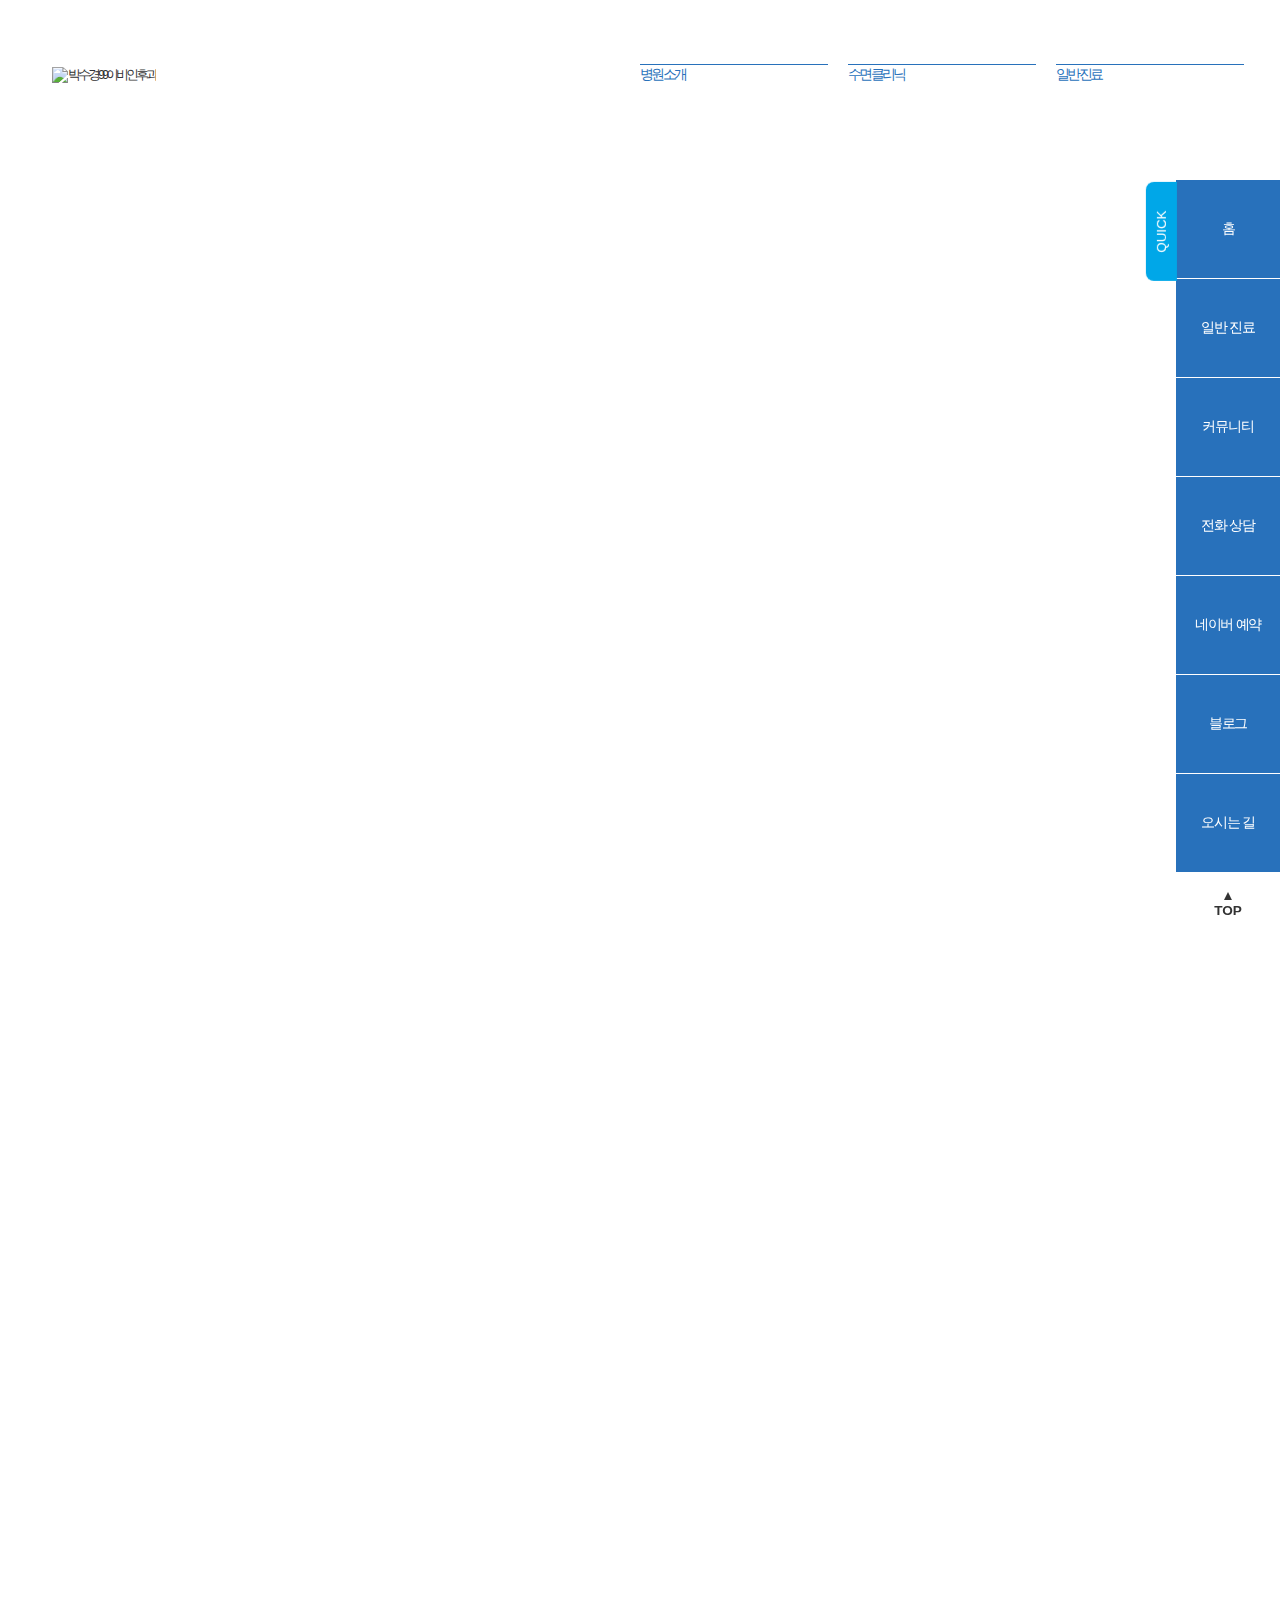
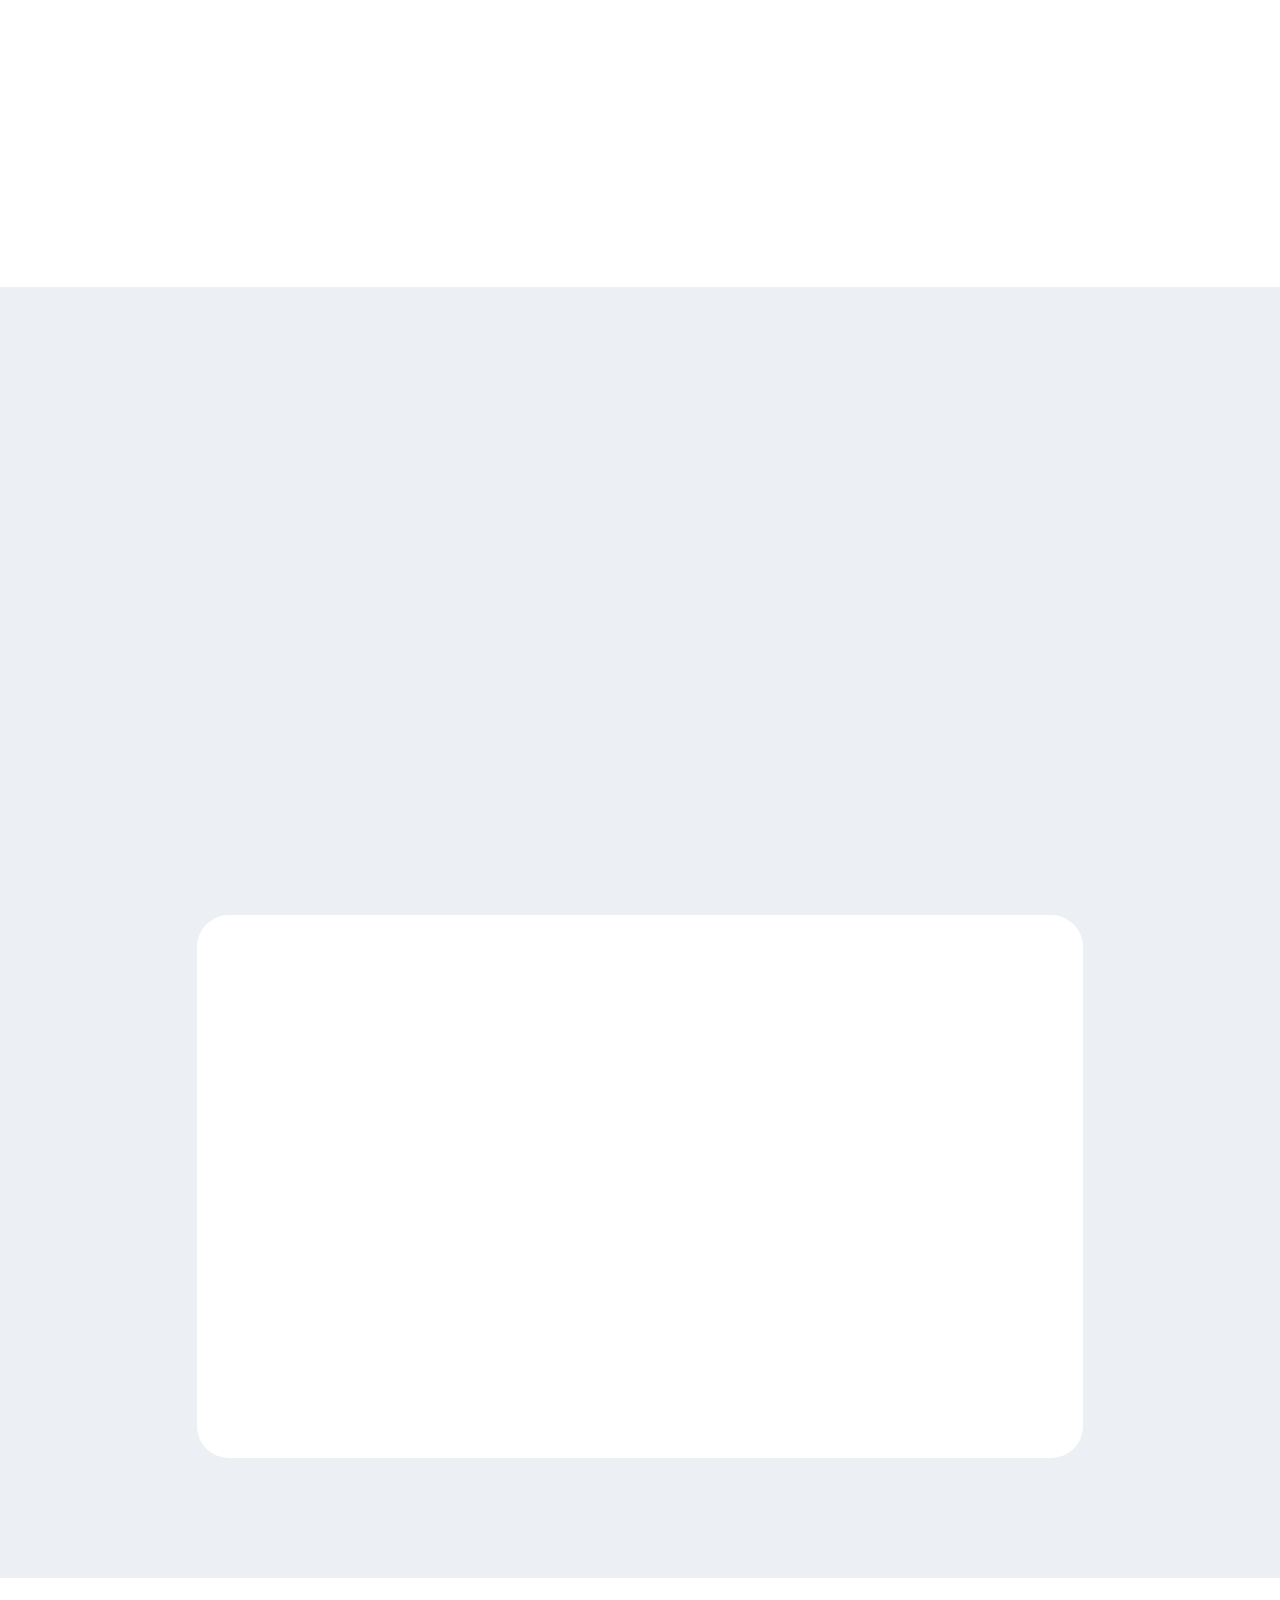
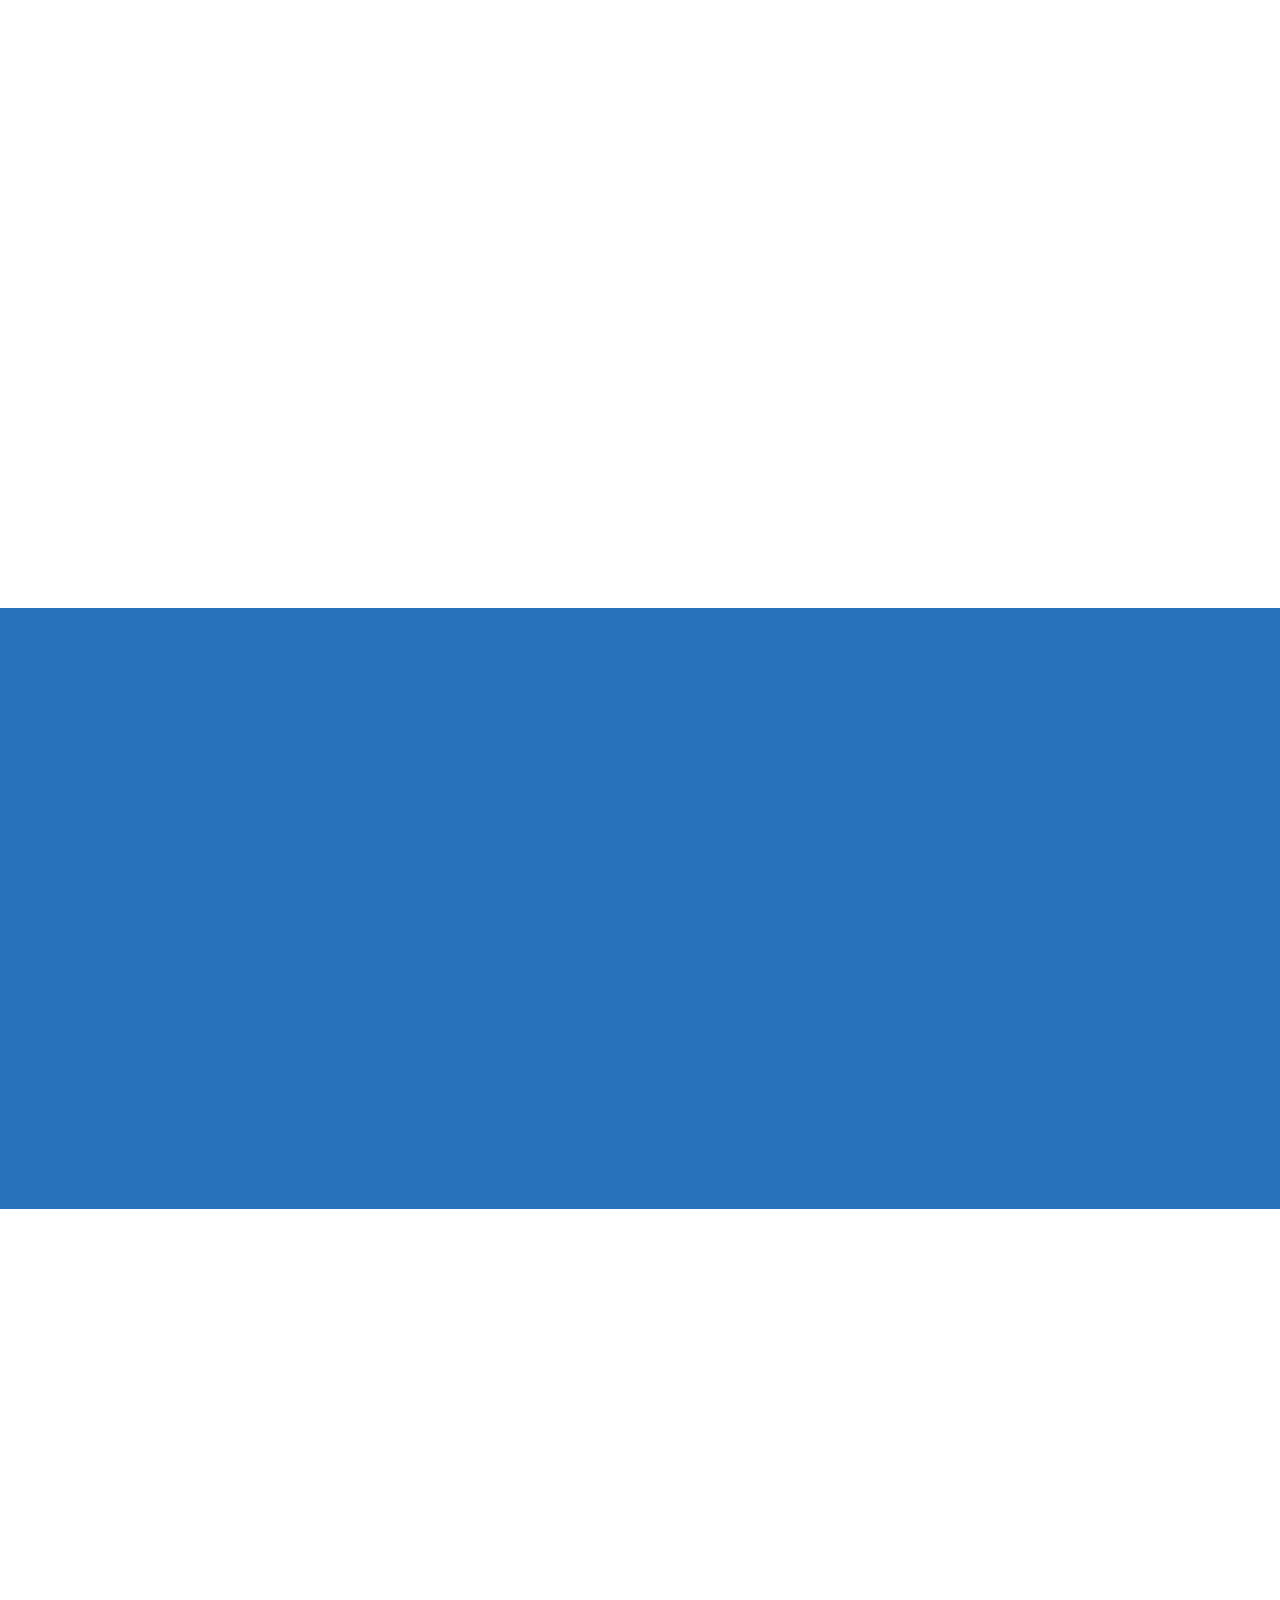
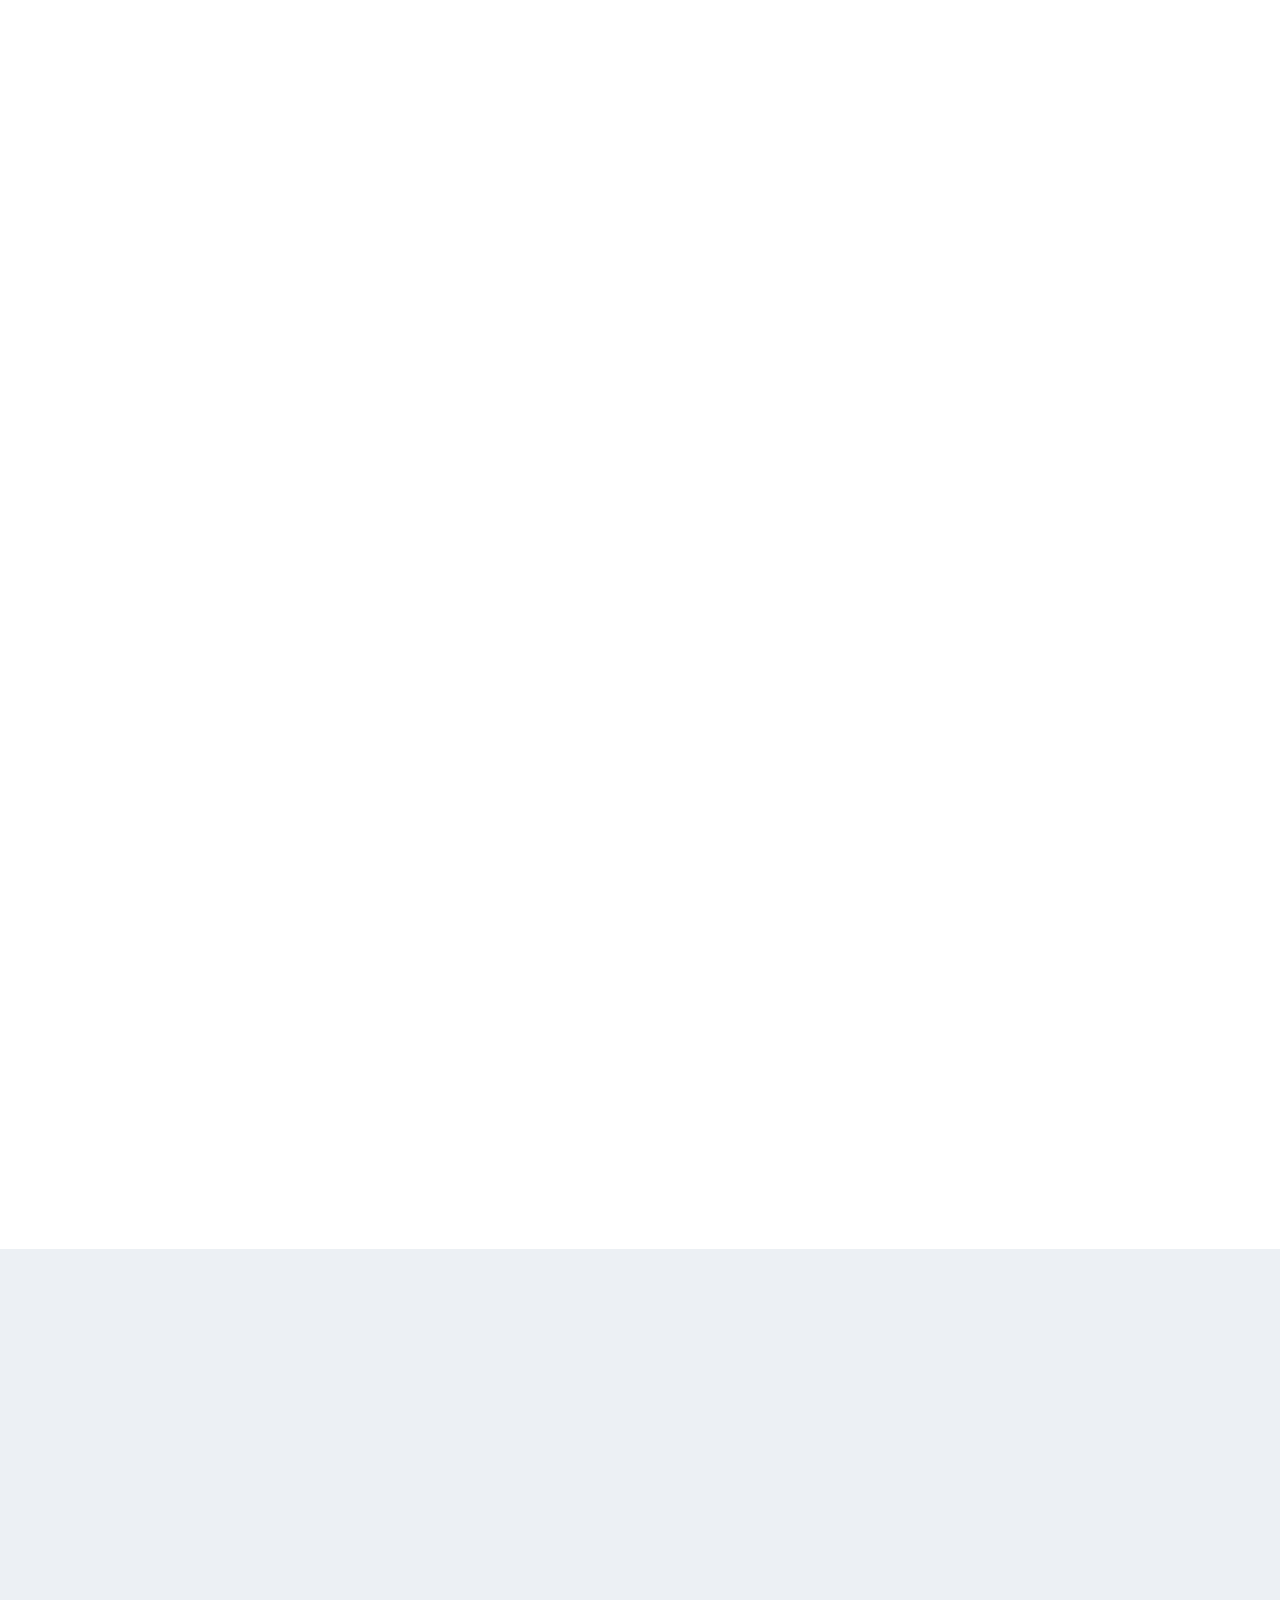
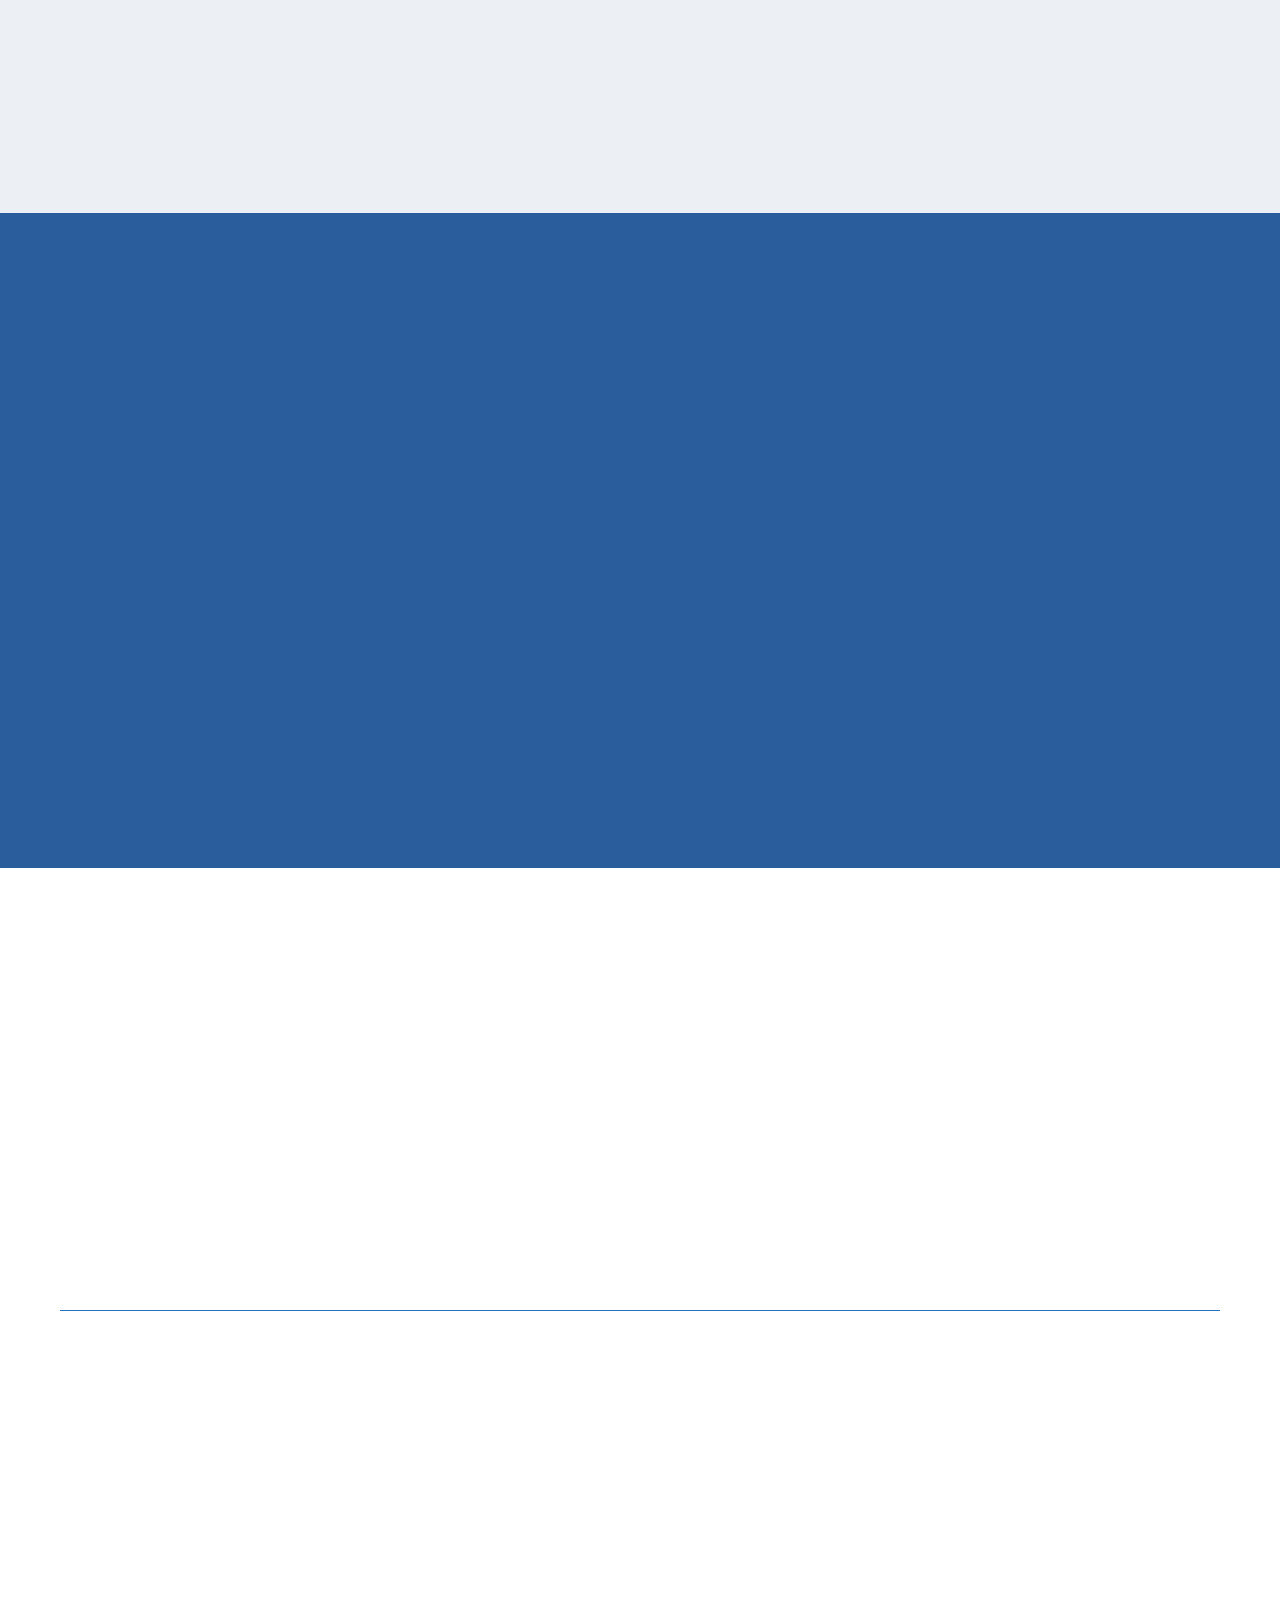
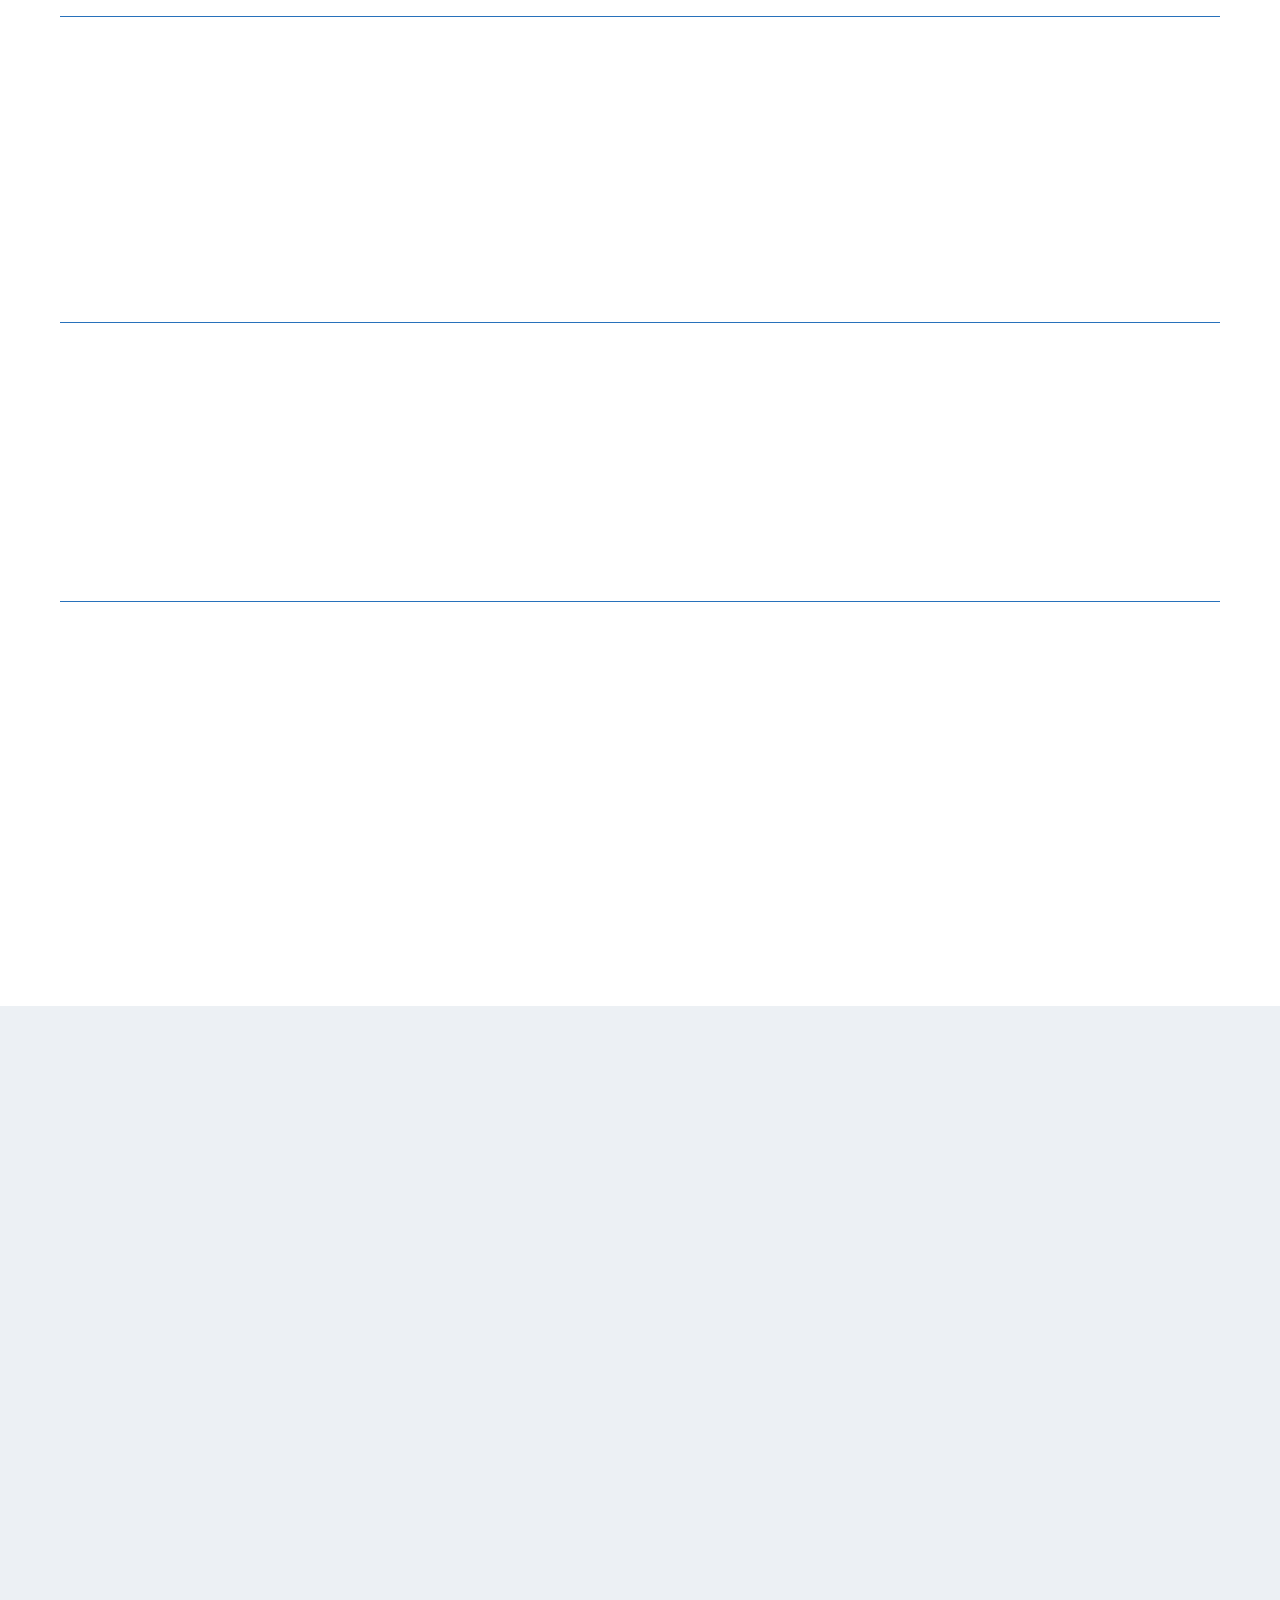
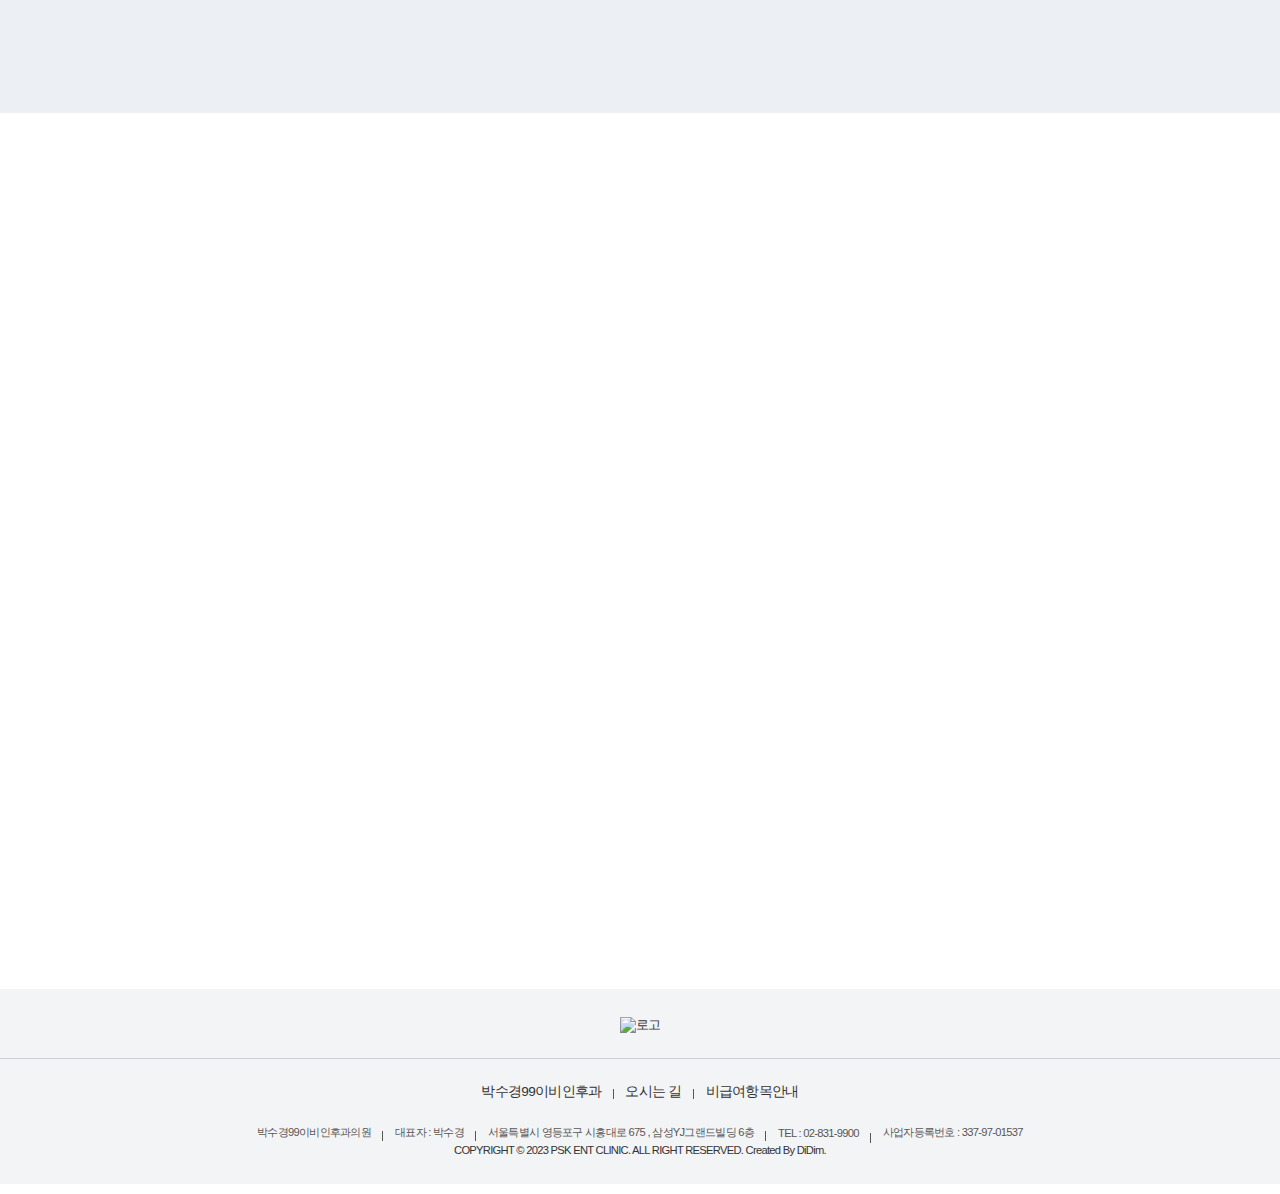
==== commit aec10240: "메뉴수정" ====
--- a/index.html
+++ b/index.html
@@ -34,8 +34,8 @@
       <nav id="nav">
         <ul>
           <li><a href="/psk99ent/index.html" target="_blank">병원 소개</a></li>
-          <li><a href="/psk99ent/index.html" target="_blank">일반 진료</a></li>
-          <li><a href="/psk99ent/sub-01.html" target="_blank">수면 클리닉</a></li>
+          <li><a href="/psk99ent/index.html" target="_blank">수면 클리닉</a></li>
+          <li><a href="/psk99ent/sub-01.html" target="_blank">일반 진료</a></li>
         </ul>
       </nav>
       <div id="m_menu">
@@ -44,8 +44,8 @@
           <div style="width: 25rem;">
             <ul>
               <li><a href="/psk99ent/index.html" target="_blank">병원 소개 <img src="img/ico_right.png" alt=""></a></li>
-              <li><a href="/psk99ent/index.html" target="_blank">일반 진료 <img src="img/ico_right.png" alt=""></a></li>
-              <li><a href="/psk99ent/sub-01.html" target="_blank">수면 클리닉 <img src="img/ico_right.png" alt=""></a></li>
+              <li><a href="/psk99ent/index.html" target="_blank">수면 클리닉 <img src="img/ico_right.png" alt=""></a></li>
+              <li><a href="/psk99ent/sub-01.html" target="_blank">일반 진료 <img src="img/ico_right.png" alt=""></a></li>
             </ul>            
           </div>
         </div>
@@ -55,7 +55,7 @@
       <button class="click_btn">QUICK</button>
       <ul>
         <li><a href="/psk99ent/index.html" target="_blank">홈</a></li>
-        <li><a href="/psk99ent/sub-01.html" target="_blank">수면 클리닉</a></li>
+        <li><a href="/psk99ent/sub-01.html" target="_blank">일반 진료</a></li>
         <li><a href="https://psk99ent.modoo.at/?link=wi317oo5" target="_blank">커뮤니티</a></li>
         <li><a href="tel:028319900" target="_blank">전화 상담</a></li>
         <li><a href="https://psk99ent.modoo.at/?link=6w48ctv2" target="_blank">네이버 예약</a></li>
